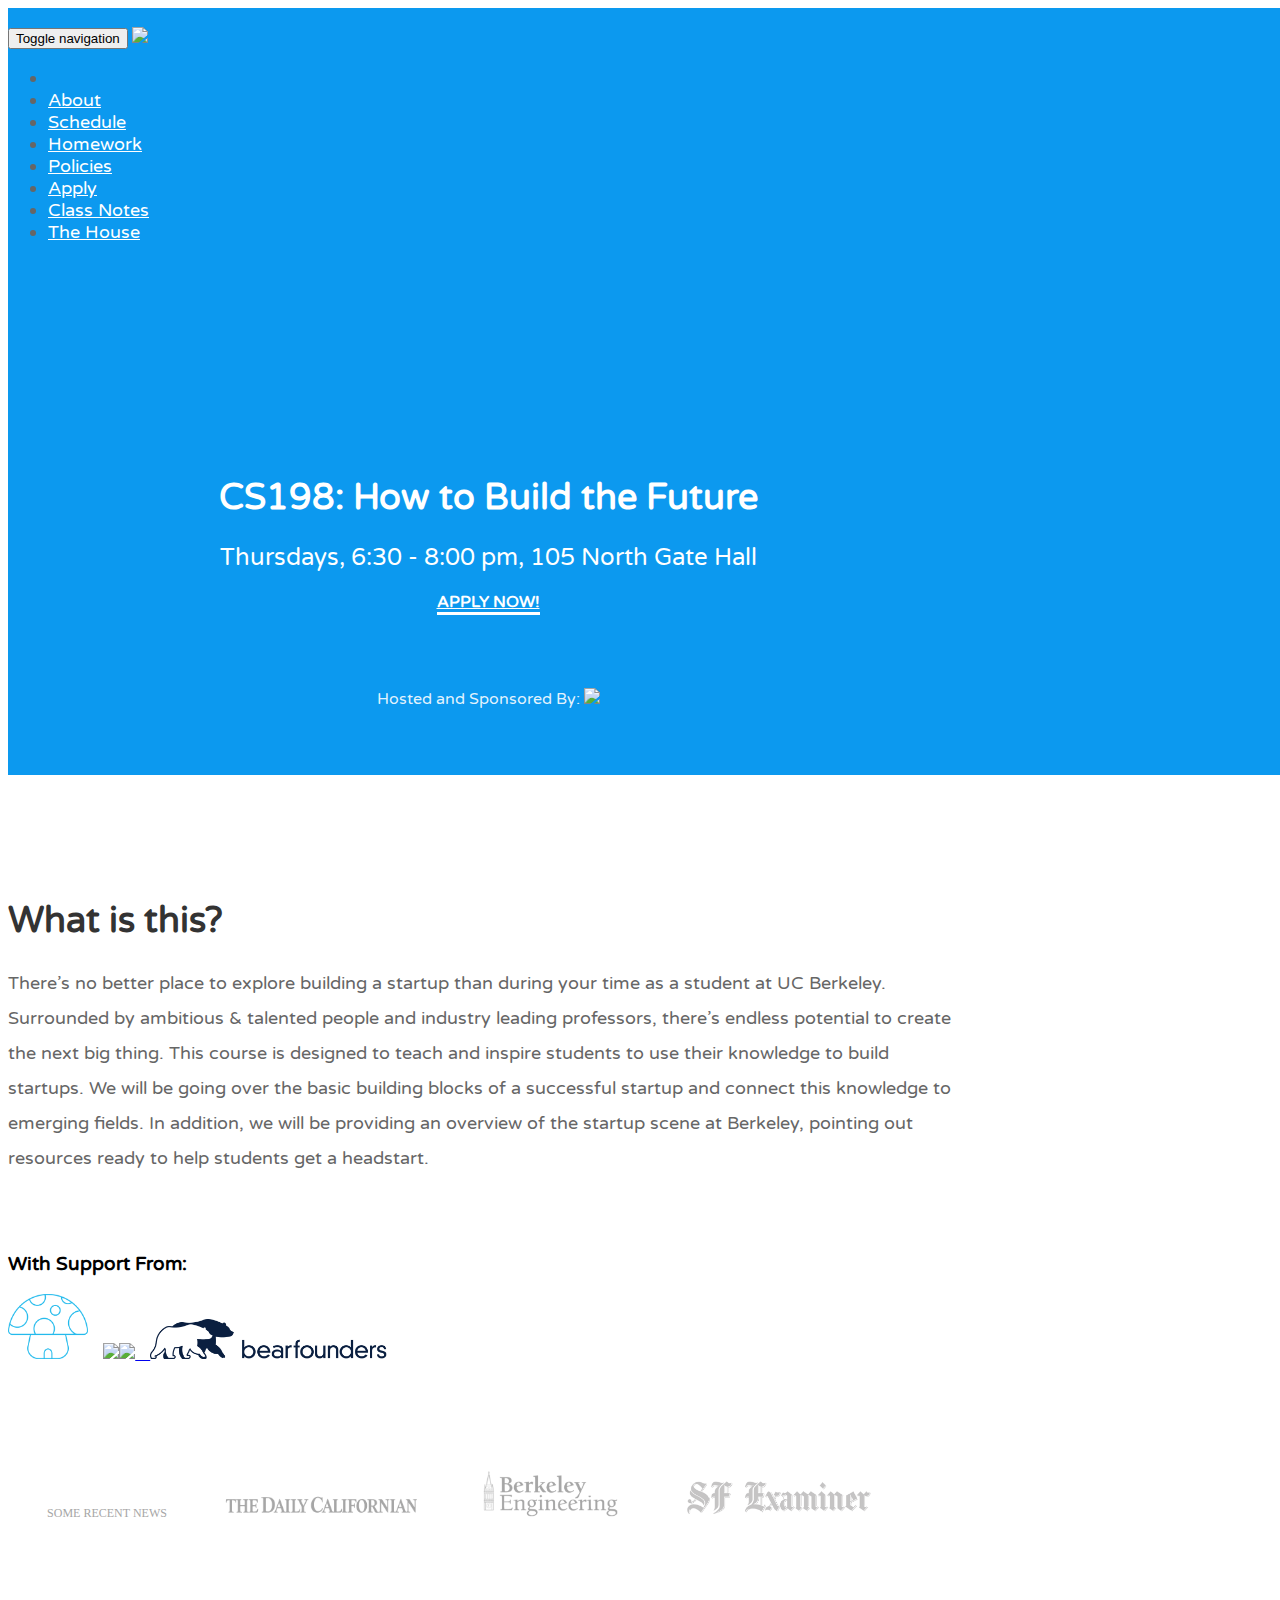
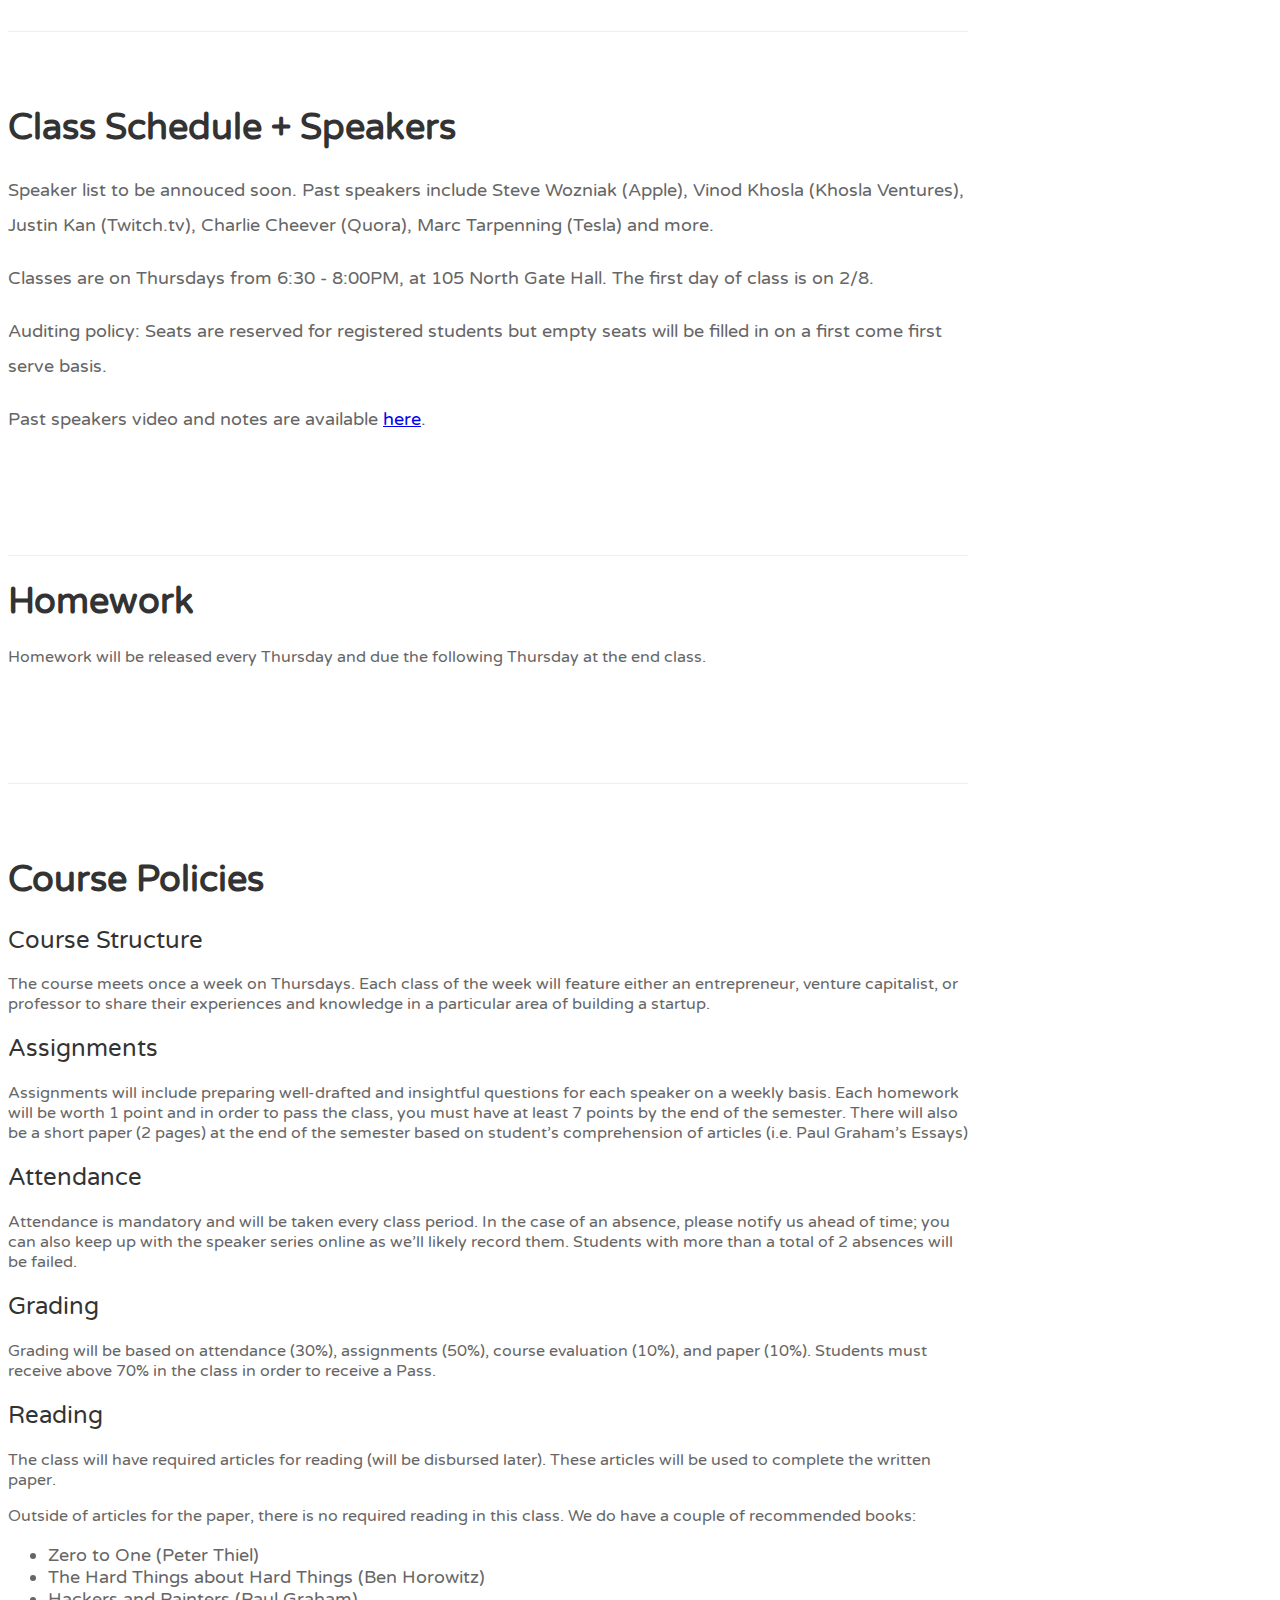
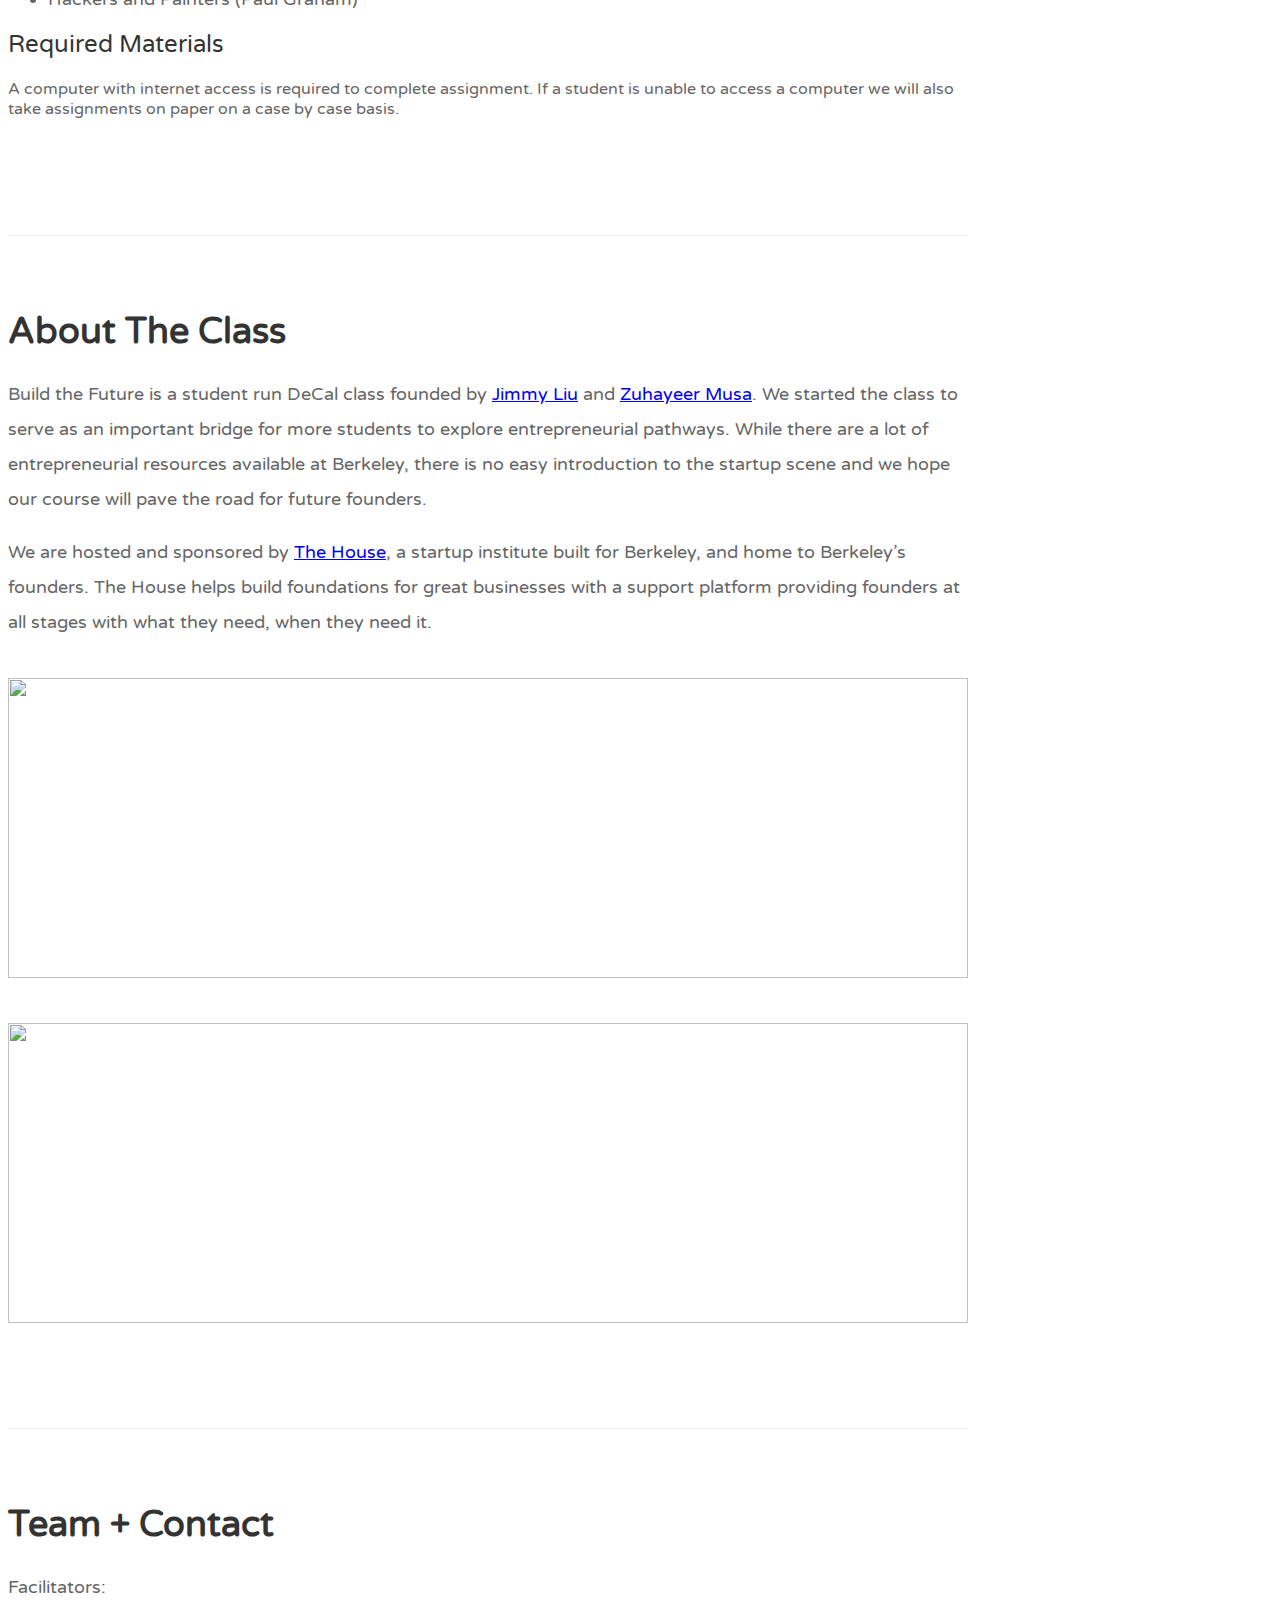
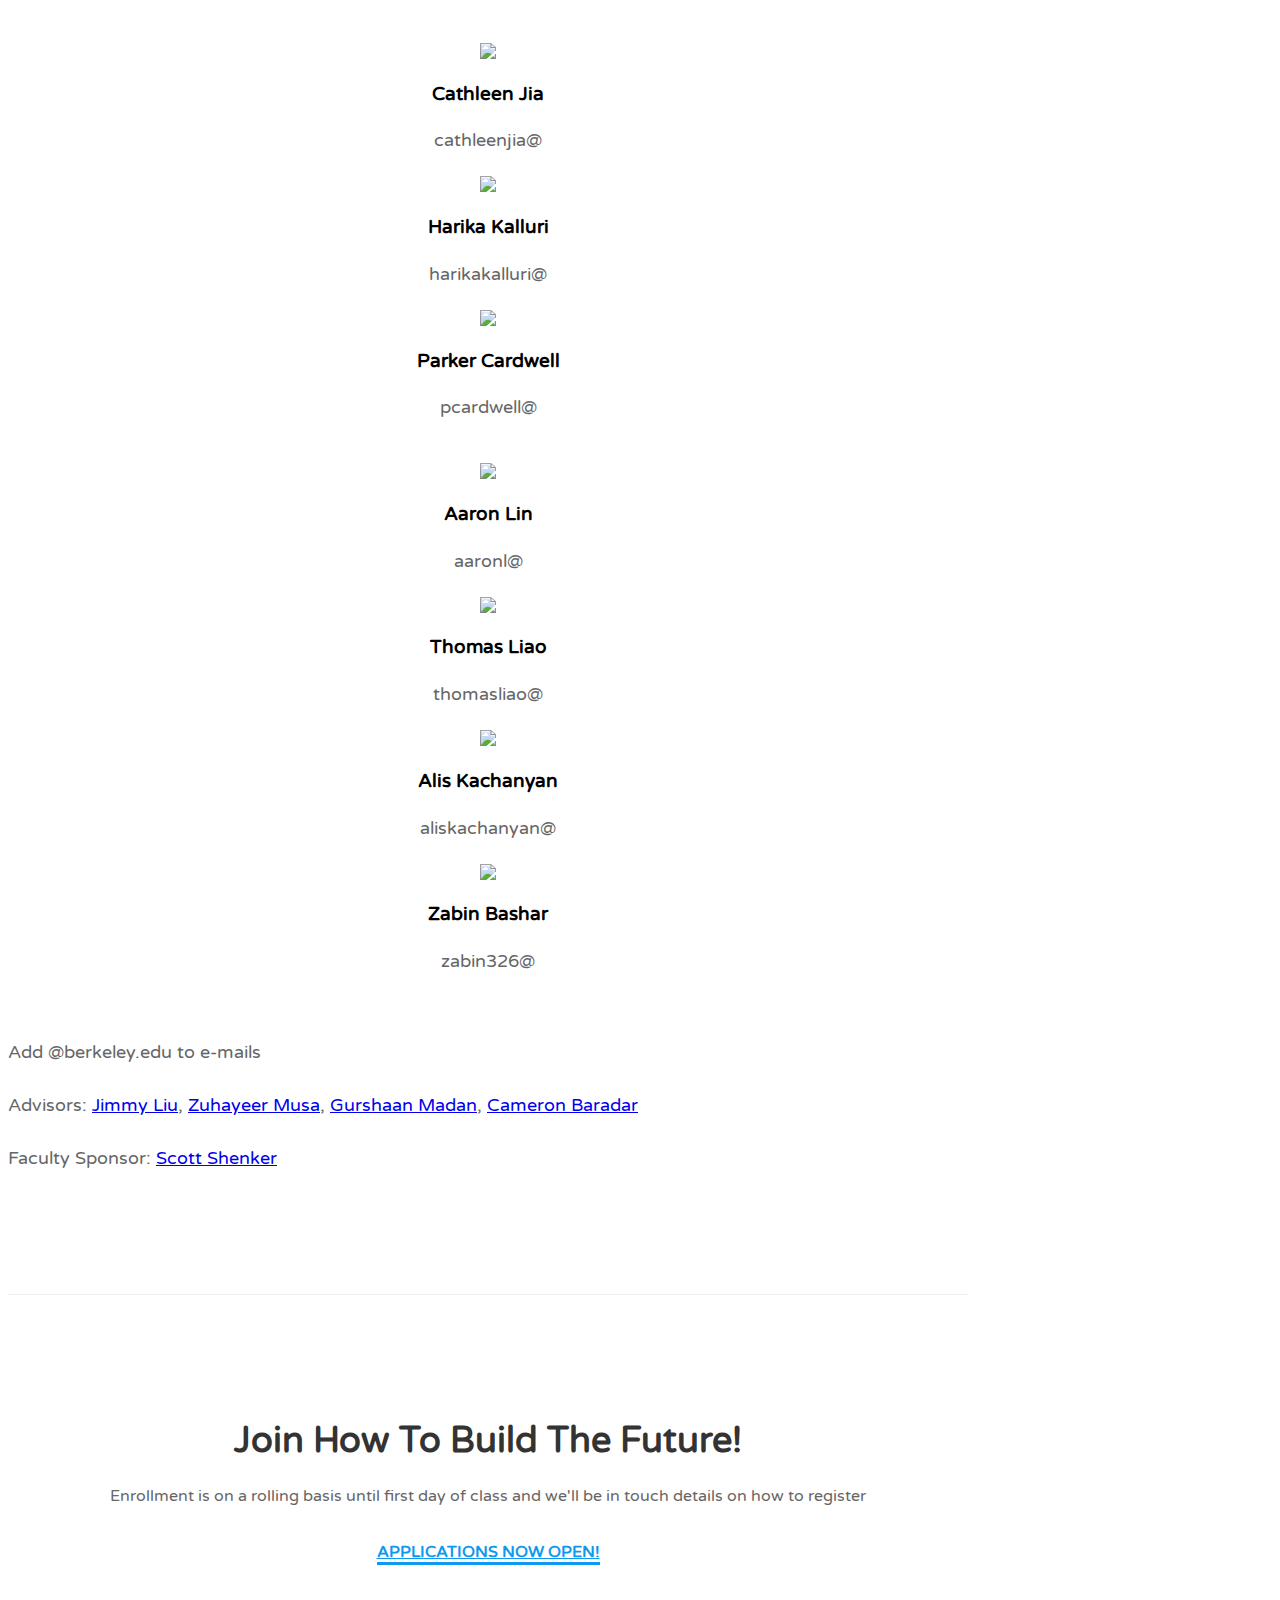
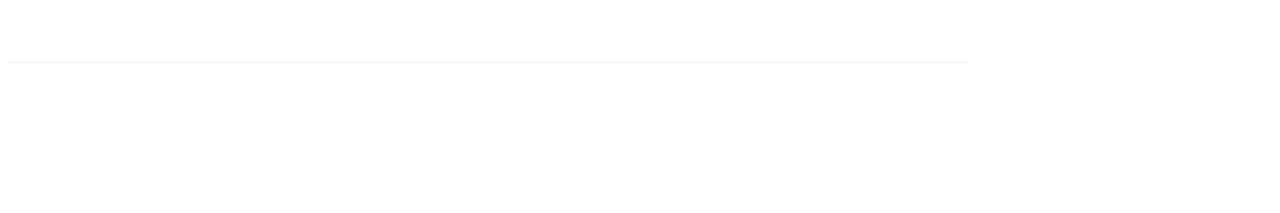
==== index.html @ ceca4348 "alis kach -> kachanyan" ====
<!DOCTYPE html>
<html lang="en">

<head>

    <meta charset="utf-8">
    <meta http-equiv="X-UA-Compatible" content="IE=edge">
    <meta name="viewport" content="width=device-width, initial-scale=1">
    <meta name="description" content="">
    <meta name="author" content="">

    <meta property="og:site_name" content="Build The Future"/>
    <meta property="og:title" content="Build The Future - A Berkeley series with an all star cast of entrepreneurs, innovators, and change-makers."/>
    <meta property="og:description" content="A DeCal for Berkeley students to hear from seasoned founders, VCs, and influencers with 2 units of academic credit."/>
    <meta property="og:image" content="https://i.imgur.com/HVQOfK0.png"> <!-- OLD: http://i.imgur.com/IjBXK2Z.png -->
    <meta property="og:type" content="website"/>
    <!-- <link href="https://fonts.googleapis.com/css?family=Source+Sans+Pro" rel="stylesheet"> -->
    <link href="https://fonts.googleapis.com/css?family=Varela+Round" rel="stylesheet">

    <meta property="og:url" content="http://thefuture.build">

    <title>Build The Future Decal</title>

    <!-- Bootstrap Core CSS -->
    <link href="css/bootstrap.min.css" rel="stylesheet">

    <!-- Custom CSS -->
    <link href="css/style.css?V=0.2" rel="stylesheet">

    <!-- HTML5 Shim and Respond.js IE8 support of HTML5 elements and media queries -->
    <!-- WARNING: Respond.js doesn't work if you view the page via file:// -->
    <!--[if lt IE 9]>
        <script src="https://oss.maxcdn.com/libs/html5shiv/3.7.0/html5shiv.js"></script>
        <script src="https://oss.maxcdn.com/libs/respond.js/1.4.2/respond.min.js"></script>
    <![endif]-->

    <!-- Typekit memes -->

    <link rel="icon"
      type="image/png"
      href="img/favicon.png">
    <script src="https://use.typekit.net/lig8cpv.js"></script>
    <script>try{Typekit.load({ async: true });}catch(e){}</script>
    <script>
  (function(i,s,o,g,r,a,m){i['GoogleAnalyticsObject']=r;i[r]=i[r]||function(){
  (i[r].q=i[r].q||[]).push(arguments)},i[r].l=1*new Date();a=s.createElement(o),
  m=s.getElementsByTagName(o)[0];a.async=1;a.src=g;m.parentNode.insertBefore(a,m)
  })(window,document,'script','https://www.google-analytics.com/analytics.js','ga');

  ga('create', 'UA-66726055-5', 'auto');
  ga('send', 'pageview');

</script>

</head>

<!-- The #page-top ID is part of the scrolling feature - the data-spy and data-target are part of the built-in Bootstrap scrollspy function -->

<body id="page-top" data-spy="scroll" data-target=".navbar-fixed-top">

    <!-- Navigation -->
    <nav class="navbar navbar-default navbar-fixed-top" role="navigation">
        <div class="container">
            <div class="navbar-header page-scroll">
                <button type="button" class="navbar-toggle" data-toggle="collapse" data-target=".navbar-ex1-collapse">
                    <span class="sr-only">Toggle navigation</span>
                    <span class="icon-bar"></span>
                    <span class="icon-bar"></span>
                    <span class="icon-bar"></span>
                </button>
                <a class="navbar-brand page-scroll" href="#page-top"><img style="margin-top:-3px;" src="./img/btflogo.png" width="150" /></a>
            </div>

            <!-- Collect the nav links, forms, and other content for toggling -->
            <div class="collapse navbar-collapse navbar-ex1-collapse">
                <ul class="nav navbar-nav">
                    <!-- Hidden li included to remove active class from about link when scrolled up past about section -->
                    <li class="hidden">
                        <a class="page-scroll" href="#page-top"></a>
                    </li>
                    <li>
                        <a class="page-scroll" href="#about">About</a>
                    </li>
                    <li>
                        <a class="page-scroll" href="#schedule">Schedule</a>
                    </li>
                    <li>
                        <a class="page-scroll" href="#homework">Homework</a>
                    </li>
                    <li>
                        <a class="page-scroll" href="#policies">Policies</a>
                    </li>
                    <li>
                        <a class="page-scroll" href="#apply">Apply</a>
                    </li>
                    <li>
                        <a href="http://notes.thefuture.build">Class Notes</a>
                    </li>
                    <li>
                        <a href="http://thehouse.build">The House</a>
                    </li>
                </ul>
            </div>
            <!-- /.navbar-collapse -->
        </div>
        <!-- /.container -->
    </nav>

    <!-- Intro Section -->
    <section id="intro" class="intro-section">
        <div class="container bottom-border">
            <div class="row">
                <div class="col-lg-12">
                  <!-- <img class="header-logo" src="img/logo.png" width="180"/> -->
                    <h1>CS198: How to Build the Future</h1>
                    <h2>Thursdays, 6:30 - 8:00 pm, 105 North Gate Hall</h2>
                    <!-- <p>Using Startups and Technology to Solve Big Problems</p> -->
                    <a class="btn btn-default page-scroll" href="https://goo.gl/forms/mN8aHqo9OkJR7VNo1">Apply Now!</a>
                </div>
            </div>
            <br />
            <br><br>
            <p>Hosted and Sponsored By:
            <a href="http://thehouse.build"><img src="img/house.png" height="90px" /></a></p>
        </div>
    </section>

    <!-- About Section -->
    <section id="about" class="about-section">
        <div class="container  bottom-border">
            <div class="row">
                <div class="col-lg-12">
                    <h1>What is this?</h1>
                    <p>There’s no better place to explore building a startup than during your time as a student at UC Berkeley. Surrounded by ambitious & talented people and industry leading professors, there’s endless potential to create the next big thing. This course is designed to teach and inspire students to use their knowledge to build startups. We will be going over the basic building blocks of a successful startup and connect this knowledge to emerging fields. In addition, we will be providing an overview of the startup scene at Berkeley, pointing out resources ready to help students get a headstart.</p>
                    <br><br>
                    <h3>With Support From:</h3>
                    <p class="text-center"><a href="http://thehouse.build"><img src="img/house_blue.png" height="65px" /></a>&nbsp;&nbsp;&nbsp;<a href="http://foundry.citris-uc.org"><img src="img/logos/foundry.png" height="80px"></a><a href="http://freeventures.org"><img src="img/logos/freev.png" height="100px">&nbsp;&nbsp;&nbsp;<a href="http://bearfounders.com"><img src="./img/logos/bearfounders.png" height="40px"></a></a></p>
                    <center class="hidden-xs hidden-sm hidden-md" style="margin-top:100px;">
                      <p style="display:inline;font-size:12px"><span style="color:#a6a6a6;font-family: Geneva;text-transform: uppercase;margin-right:50px;">Some recent news</span></p>
                      <a href="http://www.dailycal.org/2017/04/22/entrepreneurs-startups-berkeley"><img src="img/dailycal.png" width="200" style="margin-right:50px;"></a>
                      <a href="http://engineering.berkeley.edu/2017/03/origin-stories-house"><img src="img/berkeleyengineering.png" width="150" style="margin-right:50px"></a>
                      <a href="http://www.sfexaminer.com/best-silicon-valley-class-money-cant-buy/"><img src="img/sfexaminer.png" width="200" style="opacity:0.4;margin-right:50px;"></a>
                    </center>
                </div>
            </div>
        </div>
    </section>

    <!-- Services Section -->
    <section id="schedule" class="schedule-section">
        <div class="container  bottom-border">
            <div class="row">
                <div class="col-lg-12">
                    <h1>Class Schedule + Speakers</h1>
                    <p>Speaker list to be annouced soon. Past speakers include Steve Wozniak (Apple), Vinod Khosla (Khosla Ventures), Justin Kan (Twitch.tv), Charlie Cheever (Quora), Marc Tarpenning (Tesla) and more.  
                    <p>Classes are on Thursdays from 6:30 - 8:00PM, at 105 North Gate Hall. The first day of class is on 2/8.</p>
                     <p>Auditing policy: Seats are reserved for registered students but empty seats will be filled in on a first come first serve basis.</p>
                </div>
            </div>
            <!-- <table class="table table-hover">
              <thead>
                <tr>
                  <th>Week Of</th>
                  <th>Content</th>
                  <th>Speaker</th>
                </tr>
              </thead>
              <tbody>
                <tr>
                  <td>9/11/2017</td>
                  <td><b>Opening + What is a Startup</b></td>
                  <td><b>Jeremy Fiance</b>
                    <br />Partner at the House Fund, Co-Founder of Free Ventures
                    <br /><img src="img/logos/house.png" height="60px">
                    <img src="img/logos/freeventures.png" height="60px"></td>
                </tr>
                <tr>
                  <td>9/18/17</td>
                  <td><b>Team + Before You Startup</b>
                  <td><b>Hriday Kemburu</b>
                    <br>Cofounder + CEO of Wildfire
                  <br>Sonia Sharma</b>
                    <br />Cofounder of Orb
                  <br>Rick Ling</b>
                    <br />Cofounder of Blitz Sports
                  <br/>Vincent Sun</b>
                    <br />Founder of SEEDJAM + Investor at The House Fund</td>
                </tr>
                <tr>
                  <td>9/25/17</td>
                  <td><b>Identifying Opportunities</b></td>
                  <td><b>Class Cancelled</b></td>
                </tr>
                <tr>
                  <td>10/02/17</td>
                  <td><b>The User</b></td>
                  <td><b>Kevin Hartz</b>
                    <br />Partner at Founders Fund, Cofounder of Eventbrite
                    <br /><img src="img/logos/eventbrite.png" height="60px"></td>
                </tr>
                <tr>
                  <td>10/09/17</td>
                  <td><b>Product</b></td>
                  <td><b>Mar Hershenson</b>
                    <br />Founder + Managing Partner at Pear Ventures
                    <br /><img src="img/logos/pear.png" height="60px"></td>
                </tr>
                <tr>
                  <td>10/16/17</td>
                  <td><b>Focus, Execution, and Decision Making</b></td>
                  <td><b>Charlie Cheever</b>
                    <br />Cofounder of Expo, Cofounder of Quora
                  <br/><img src="img/logos/expo.png" height="40px">
                  <img src="img/logos/quora.png" height="40px"></td>
                </tr>
                <tr>
                  <td>10/23/17</td>
                  <td><b>Growth</b></td>
                  <td><b>Prakash Janakiraman</b>
                    <br />CoFounder + Chief Architect at NextDoor
                    <br /><img src="img/logos/nextdoor.png" height="60px"></td>
                </tr>
                <tr>
                  <td>10/30/17</td>
                  <td><b>Sales and Marketing</b></td>
                  <td><b>Eric Feng</b>
                    <br />Cofounder of Packgd, Partner at Kleiner Perkins Caufield & Byers
                  <br/><img src="img/logos/kpcb.png" height="40px">
                  <img src="img/logos/packagd.png" height="40px"></td>
                </tr>
                <tr>
                  <td>11/06/17</td>
                  <td><b>Operating</b></td>
                    <td><b>To Be Announced</b></td>
                </tr>
                <tr>
                  <td>11/13/17</td>
                  <td><b>Fundraising</b></td>
                  <td><b>Kenneth Lin</b>
                    <br />Cofounder & CEO, Credit Karma
                    <br/><img src="img/logos/creditkarma.png" height="20px"></td>
                </tr>
                <tr>
                  <td>11/20/17</td>
                  <td><b>Future Tech Trends</b></td>
                  <td><b>Jini Kim</b>
                    <br />Founder & CEO, Nuna Health
                  <br/><img src="img/logos/nuna.png" height="40px"></td>

                </tr>
                <tr>
                  <td>11/27/17</td>
                  <td><b>Closing</b></td>
                  <td><b>Phil Libin</b>
                    <br />Cofounder & CEO of Evernote, Cofounder & CEO of All Turtles
                    <br/><img src="img/logos/evernote.png" height="40px">
                    <img src="img/logos/all-turtles.png" height="40px"></td>
                </tr>
              </tbody>
            </table> -->
            <p>Past speakers video and notes are available <a href="https://notes.thefuture.build">here</a>.</p>
        </div>
    </section>

    <section id="homework" class="homework-section">
        <div class="container bottom-border">
            <div class="row">
                <div class="col-lg-12">
                    <h1>Homework</h1>
                    <p>Homework will be released every Thursday and due the following Thursday at the end class.</p>
                    <!-- <ul>
                      <li><a href="javascript:void(0);">Homework 1 (Due 2/28 at 7:00PM)</a></li>
                      <li><a href="javascript:void(0);">Homework 2 (Due 3/7 at 7:00PM) </a></li>
                      <li><a href="javascript:void(0);">Homework 3 (Due 3/14 at 7:00PM) </a></li>
                      <li><a href="javascript:void(0);">Homework 4 (Due physically 3/21 at 7:00PM at class) </a></li>
                      <li><a href="javascript:void(0);">Homework 5 (Due physically 4/4 at 7:00PM at class) </a></li>
                    </ul> -->

                </div>
            </div>
        </div>
    </section>

    <!-- Contact Section -->
    <section id="policies" class="policies-section">
        <div class="container  bottom-border">
            <div class="row">
                <div class="col-lg-12">
                    <h1>Course Policies</h1>

                    <h2>Course Structure</h2>
                    <p>The course meets once a week on Thursdays. Each class of the week will feature either an entrepreneur, venture capitalist, or professor to share their experiences and knowledge in a particular area of building a startup.</p>

                    <h2>Assignments</h2>
                    <p>Assignments will include preparing well-drafted and insightful questions for each speaker on a weekly basis. Each homework will be worth 1 point and in order to pass the class, you must have at least 7 points by the end of the semester. There will also be a short paper (2 pages) at the end of the semester based on student’s comprehension of articles (i.e. Paul Graham’s Essays)</p>

                    <h2>Attendance</h2>
                    <p>Attendance is mandatory and will be taken every class period. In the case of an absence, please notify us ahead of time; you can also keep up with the speaker series online as we’ll likely record them. Students with more than a total of 2 absences will be failed.</p>

                    <h2>Grading</h2>
                    <p>Grading will be based on attendance (30%), assignments (50%), course evaluation (10%), and paper (10%). Students must receive above 70% in the class in order to receive a Pass. </p>

                    <h2>Reading</h2>
                    <p>The class will have required articles for reading (will be disbursed later). These articles will be used to complete the written paper. </p>
                    <p>Outside of articles for the paper, there is no required reading in this class. We do have a couple of recommended books:
                      <ul>
                        <li>Zero to One (Peter Thiel)</li>
                        <li>The Hard Things about Hard Things (Ben Horowitz)</li>
                        <li>Hackers and Painters (Paul Graham)</li>
                      </ul>
                    </p>

                    <h2>Required Materials</h2>
                    <p>A computer with internet access is required to complete assignment. If a student is unable to access a computer we will also take assignments on paper on a case by case basis.</p>

                </div>
            </div>
        </div>
    </section>

    <section id="contact-section" class="schedule-section">
        <div class="container  bottom-border">
            <div class="row">
                <div class="col-lg-12">
                    <h1>About The Class</h1>
                    <p>Build the Future is a student run DeCal class founded by <a href="http://jimmyliu.co">Jimmy Liu</a> and <a href="mailto:zm@berkeley.edu">Zuhayeer Musa</a>. We started the class to serve as an important bridge for more students to explore entrepreneurial pathways. While there are a lot of entrepreneurial resources available at Berkeley, there is no easy introduction to the startup scene and we hope our course will pave the road for future founders.</p>
                    <p>We are hosted and sponsored by <a href="http://thehouse.build">The House</a>, a startup institute built for Berkeley, and home to Berkeley’s founders. The House helps build foundations for great businesses with a support platform providing founders at all stages with what they need, when they need it.</p><br>
                    <div class="row">
                        <div class="col-lg-6">
                            <img src="img/caviar-talk.jpg" width="100%" height="300px">
                        </div>
                        <div class="visible-xs"><br><br></div>
                        <div class="col-lg-6">
                            <img src="img/sp17-talk.jpg" width="100%" height="300px">
                        </div>
                    </div>
                </div>
            </div>
        </div>
    </section>

    <section id="contact-section" class="schedule-section">
        <div class="container  bottom-border">
            <div class="row">
                <div class="col-lg-12">

                    <h1>Team + Contact</h1>
                    <p>Facilitators:</p>
                    <br>
                    <div class="row">
                        <div class="col-lg-4">
                            <center><img src="img/cathleen.jpg" height="150px">
                            <h3>Cathleen Jia</h3>
                            <p>cathleenjia@</p></center>
                        </div>
                        <div class="col-lg-4">
                            <center><img src="img/harika.jpg" height="150px">
                            <h3>Harika Kalluri</h3>
                            <p>harikakalluri@</p></center>
                        </div>
                        <div class="col-lg-4">
                            <center><img src="img/parker.png" height="150px">
                            <h3>Parker Cardwell</h3>
                            <p>pcardwell@</p></center>
                        </div>
                    </div>
                    <br>
                    <div class="row">
                        <div class="col-lg-4">
                            <center><img src="img/aaron.jpg" height="150px">
                            <h3>Aaron Lin</h3>
                            <p>aaronl@</p></center>
                        </div>
                        <div class="col-lg-4">
                            <center><img src="img/thomas.jpg" height="150px">
                            <h3>Thomas Liao</h3>
                            <p>thomasliao@</p></center>
                        </div>
                        <div class="col-lg-4">
                            <center><img src="img/alis.png" height="150px">
                            <h3>Alis Kachanyan</h3>
                            <p>aliskachanyan@</p></center>
                        </div>
                    </div>
                    <div class="row">
                        <div class="col-lg-4">
                            <center><img src="img/zabin.jpg" height="150px">
                            <h3>Zabin Bashar</h3>
                            <p>zabin326@</p></center>
                        </div>
                    </div>
                    <br>
                    <p>Add @berkeley.edu to e-mails</p>
                    <p>Advisors: <a href="http://jimmyliu.co">Jimmy Liu</a>, <a href="mailto:zm@berkeley.edu">Zuhayeer Musa</a>, <a href="mailto:gurshaan.madan@berkeley.edu">Gurshaan Madan</a>, <a href="mailto:cameron@thehouse.build">Cameron Baradar</a></p>
                    <p>Faculty Sponsor: <a href="https://www2.eecs.berkeley.edu/Faculty/Homepages/shenker.html">Scott Shenker</a></p>
                </div>
            </div>
        </div>
    </section>

    <!-- Intro Section -->
    <section id="apply" class="apply-section">
        <div class="container bottom-border">
            <div class="row">
                <div class="col-lg-12">
                    <h1>Join How To Build The Future!</h1>
                    <p>Enrollment is on a rolling basis until first day of class and we'll be in touch details on how to register</p><br>
                    <!-- <a class="btn btn-default page-scroll" href='javascript:void(0);'>Applications closed</a> -->
                    <a class="btn btn-default page-scroll" href='https://goo.gl/forms/mN8aHqo9OkJR7VNo1' target="blank">Applications NOW OPEN!</a>
                </div>
            </div>
        </div>
    </section>

    <!-- jQuery -->
    <script src="js/jquery.js"></script>

    <!-- Bootstrap Core JavaScript -->
    <script src="js/bootstrap.min.js"></script>

    <!-- Scrolling Nav JavaScript -->
    <script src="js/jquery.easing.min.js"></script>
    <script src="js/scrolling-nav.js"></script>

</body>

</html>
---- css/style.css ----
/*!
 * Start Bootstrap - Scrolling Nav (http://startbootstrap.com/)
 * Copyright 2013-2016 Start Bootstrap
 * Licensed under MIT (https://github.com/BlackrockDigital/startbootstrap/blob/gh-pages/LICENSE)
 */

body {
    width: 100%;
    height: 100%;
}

html {
    width: 100%;
    height: 100%;
}

@media(min-width:767px) {
    .navbar {
        padding: 20px 0;
        -webkit-transition: background .5s ease-in-out,padding .5s ease-in-out;
        -moz-transition: background .5s ease-in-out,padding .5s ease-in-out;
        transition: background .5s ease-in-out,padding .5s ease-in-out;
    }

    .top-nav-collapse {
        padding: 0;
    }
}

/* Demo Sections - You can use these as guides or delete them - the scroller will work with any sort of height, fixed, undefined, or percentage based.
The padding is very important to make sure the scrollspy picks up the right area when scrolled to. Adjust the margin and padding of sections and children
of those sections to manage the look and feel of the site. */

.container {
  max-width: 960px;
}

.intro-section {
    padding-top: 140px;
    text-align: center;
    background: #fff;
}

.about-section {
    padding-top: 100px;
    background: #fff;
}

.about-section p {
    line-height:35px;
    font-size:18px;
}


.schedule-section {
    padding-top: 50px;
    background: #fff;
}

.schedule-section p {
    line-height:35px;
    font-size:18px;
}

.policies-section {
    padding-top: 50px;
    background: #fff;
}

.contact-section {
    padding-top: 50px;
    background: #fff;
}

.apply-section {
    padding-top: 100px;
    background: #fff;
    padding-bottom: 150px;
    text-align: center;
}

.bottom-border {
  padding-bottom: 100px;
  border-bottom: 1px solid #eee;
}

@font-face {
    font-family: 'Brandon Grotesque';
    src: url('../fonts/Brandon_med.otf') format('opentype');
}

body {
    font-family: 'Brandon Grotesque', 'Varela Round';
}

h1 {
    font-size: 36px;
    /*text-transform: uppercase;*/
    font-weight: 800;
    color: #333;
}

.header-logo {
  /*width: 45%;*/
}

h2 {
    font-size: 24px;
    font-weight: 500;
    color: #333;
}

p {
    font-size: 16px;
    color: #666;
}

ul {
    font-size: 18px;
    color: #666;
}

a.btn.btn-default.page-scroll {
    color: #0C99EF;
    font-weight: bold;
    text-transform: uppercase;
    border-style: solid;
    padding-left: 0;
    padding-right: 0;
    border-bottom-width: 4pxpxpxpxpxpx;
    border-color: #0C99EF;
    border-top-width: 0;
    border-left-width: 0;
    border-right-width: 0;
    font-size: 16px;
    border-radius: 0;
}

a.btn.btn-default.page-scroll:hover {
    color: #0A80C8;
    border-color: #0A80C8;
    background-color: #ffffff;
}

section.intro-section {
    background-color: #0C99EF;
    background-repeat: no-repeat;
    background-position: middle top;
    background-size: cover;
}

.intro-section .btn {
    background-color: #0C99EF;
    color: #ffffff;
}

.intro-section a.btn.btn-default.page-scroll {
    color: #ffffff;
    border-color: #ffffff;
}

.intro-section .bottom-border {
  border-bottom: none;
  padding-bottom: 50px;
}

.intro-section a.btn.btn-default.page-scroll:hover {
    background-color: #0C99EF;
    color: #eee;
    border-color: #eee;
}

.intro-section p {
    color: rgba(255, 255, 255, 0.9);
}

.intro-section h1 {
    color: rgba(255, 255, 255, 1);
    margin-top:55px;
}

.intro-section h2 {
    color: rgba(255, 255, 255, 1);
}

nav.navbar.navbar-default.navbar-fixed-top {
    border-style: none;
    background-color: #0C99EF;
    color: #ffffff;
}

nav.navbar.navbar-default.navbar-fixed-top a {
    color: #ffffff;
}

nav.navbar.navbar-default.navbar-fixed-top.top-nav-collapse {
    background-color: #ffffff;
}

nav.navbar.navbar-default.navbar-fixed-top.top-nav-collapse a {
    color: #333333;
}
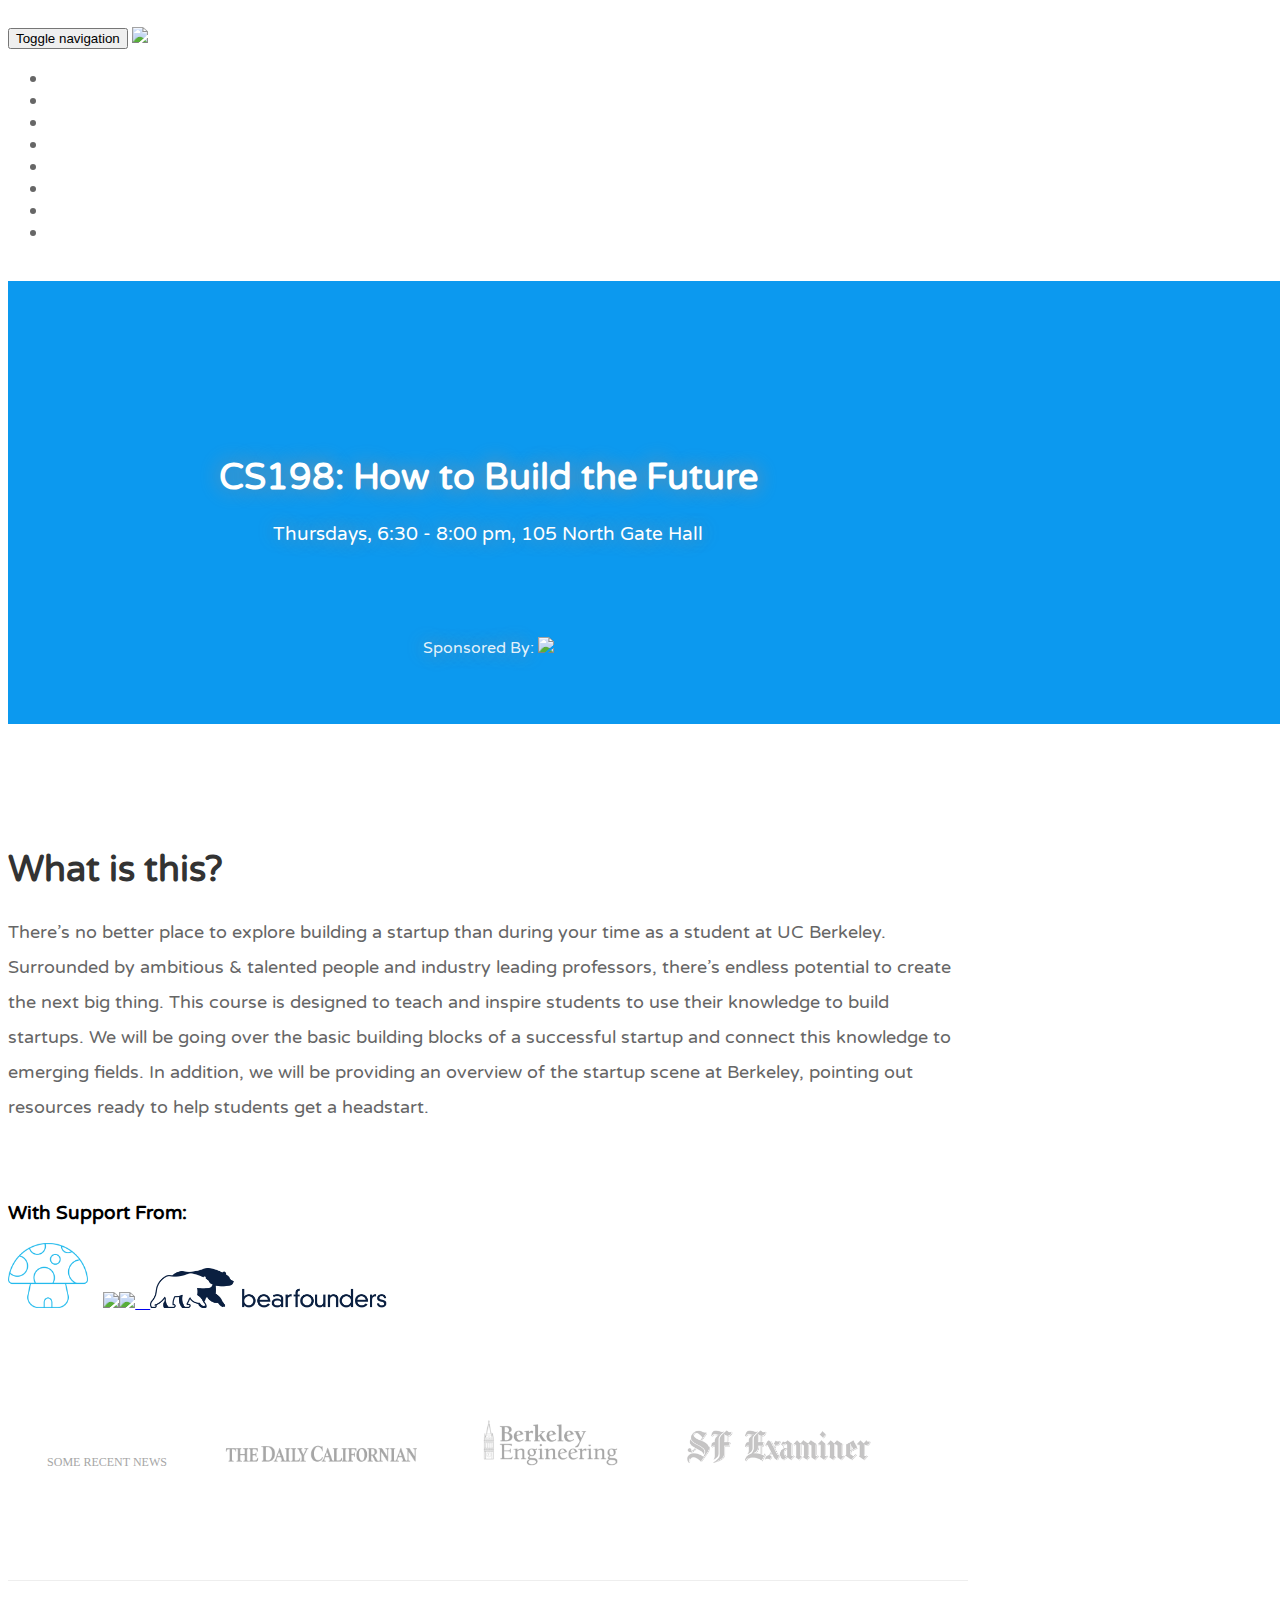
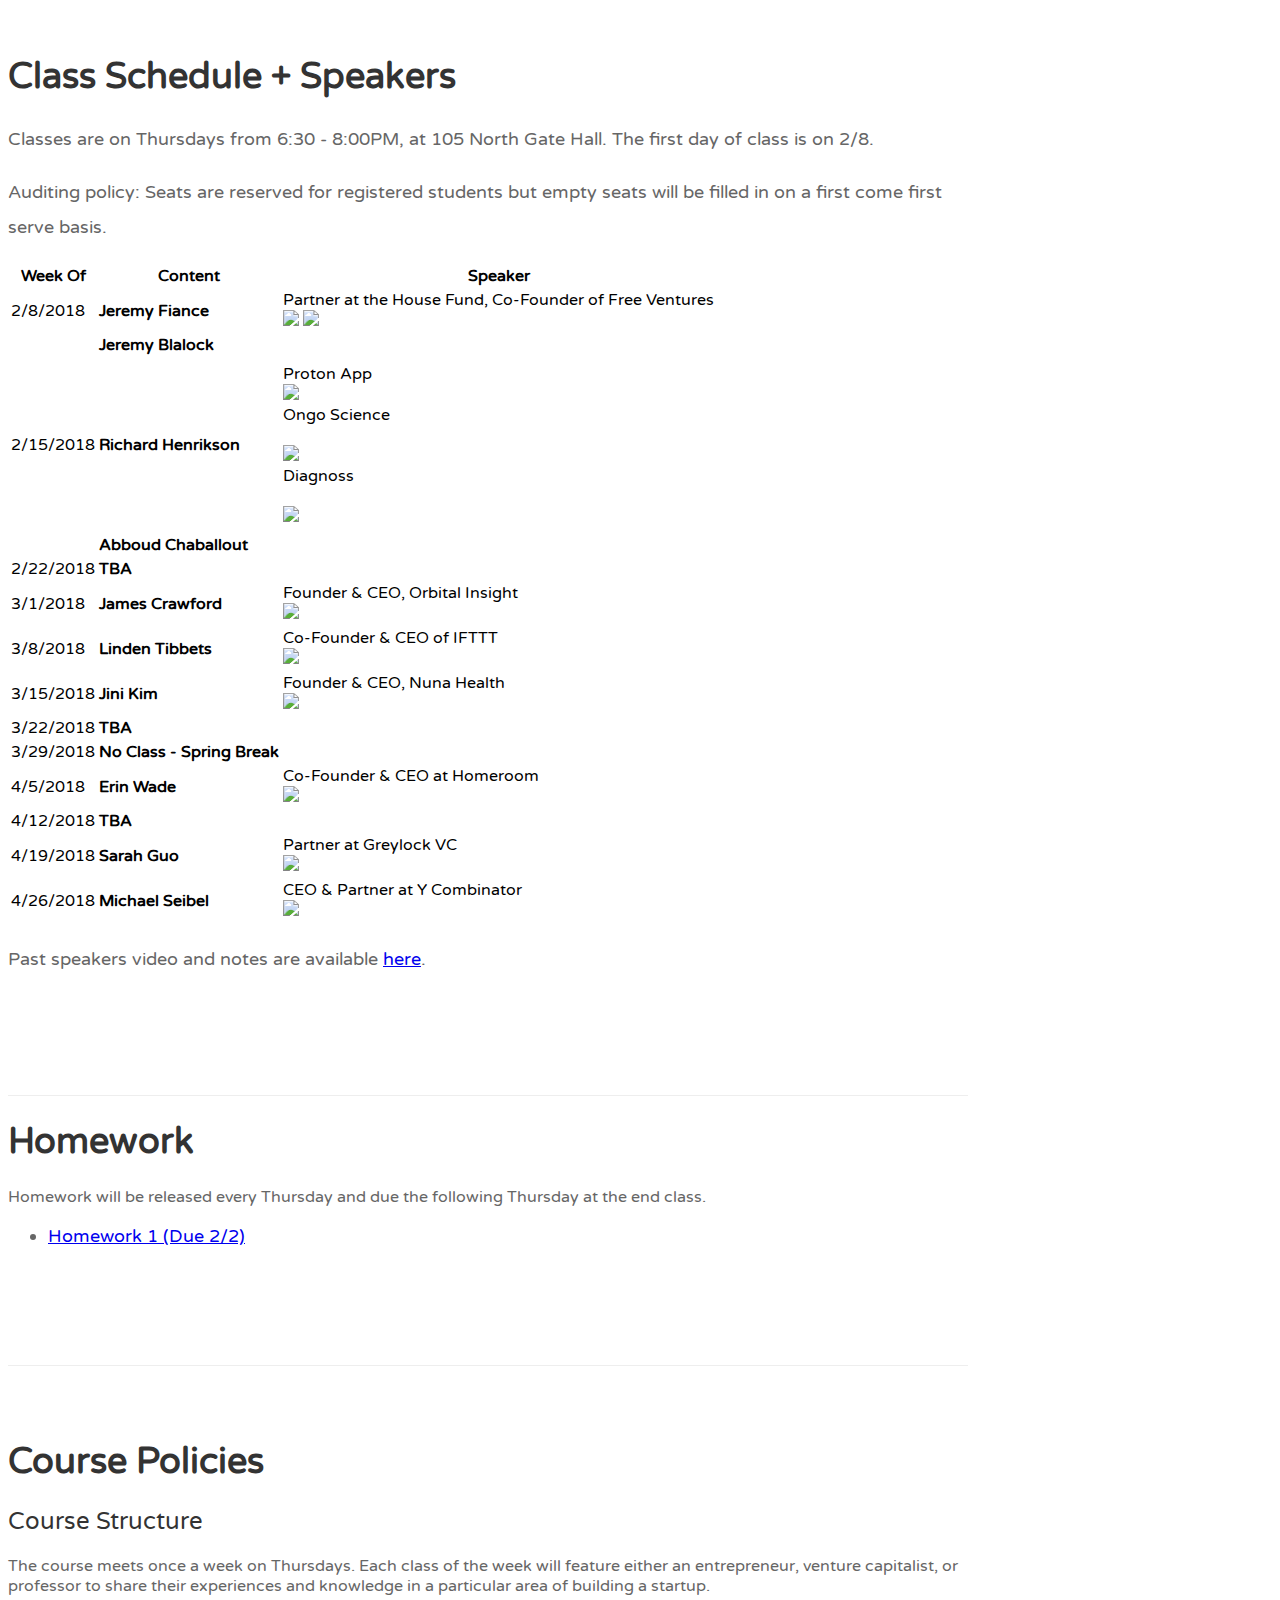
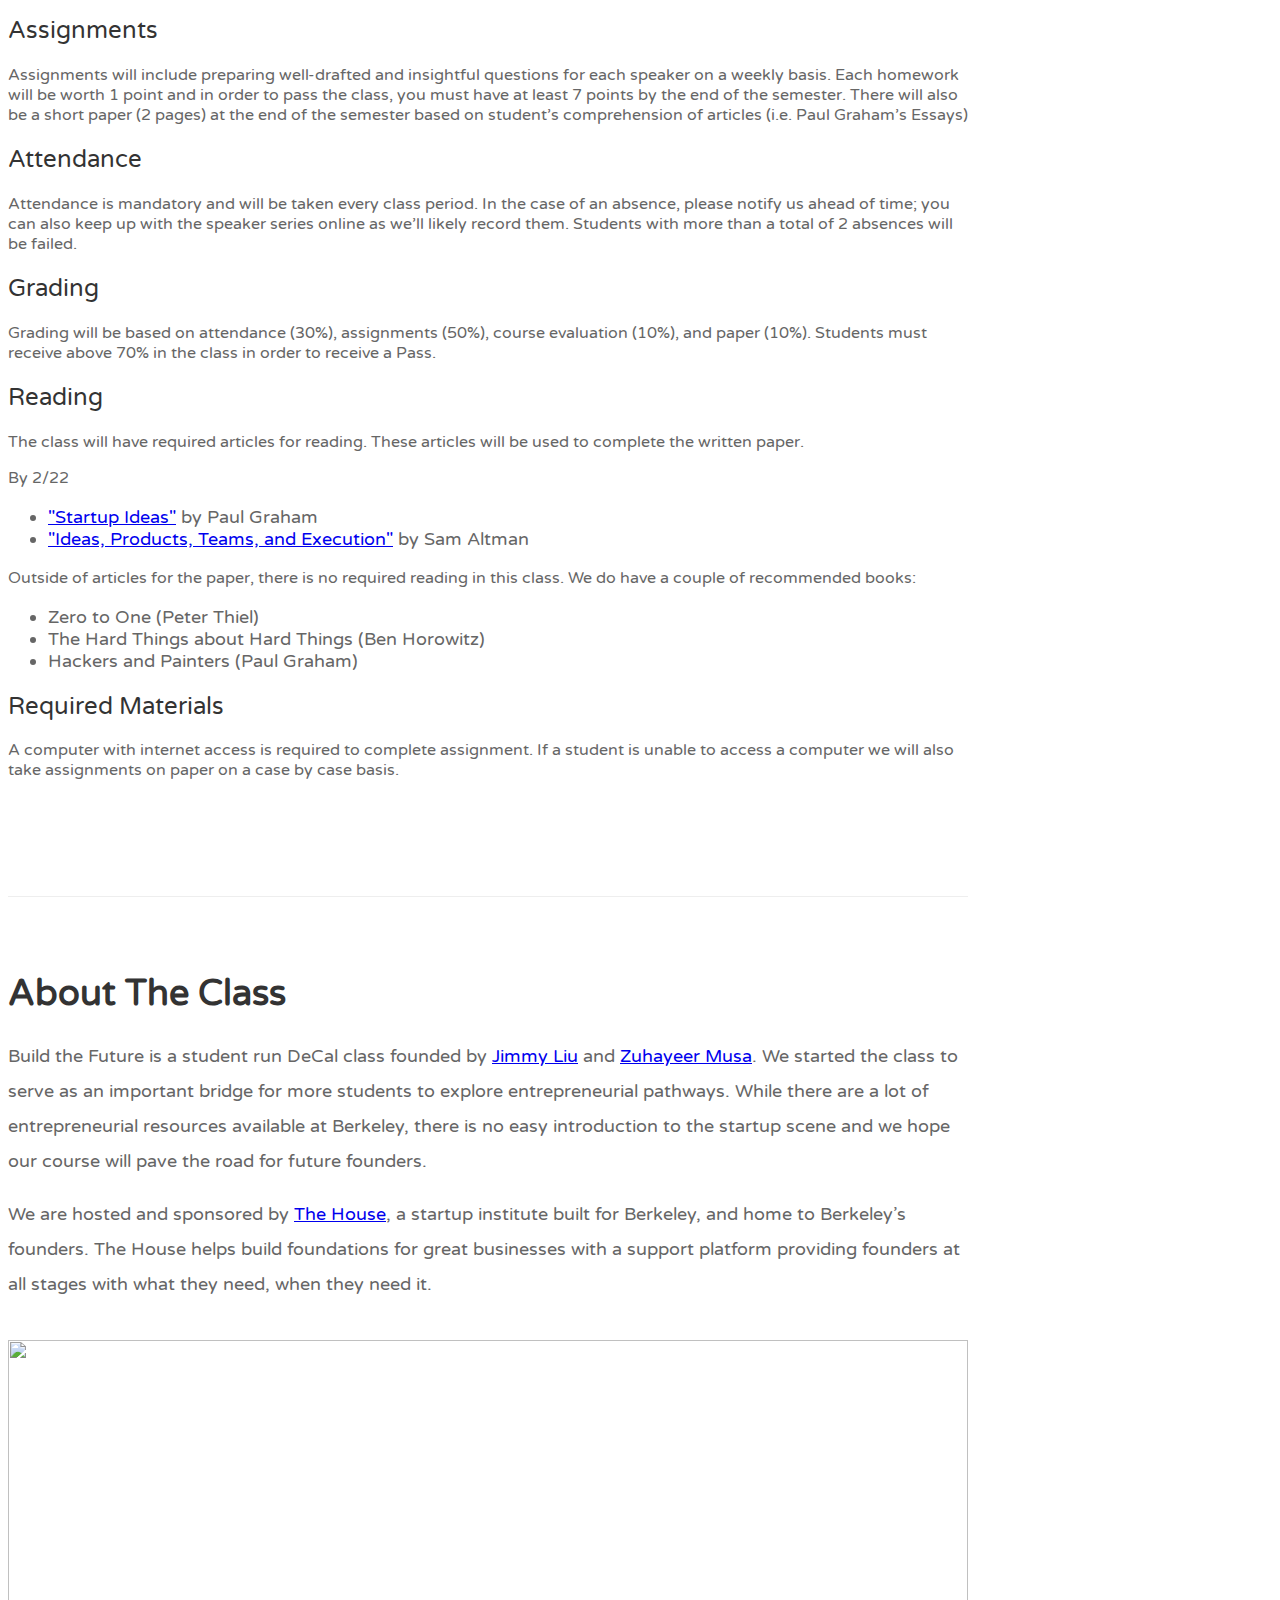
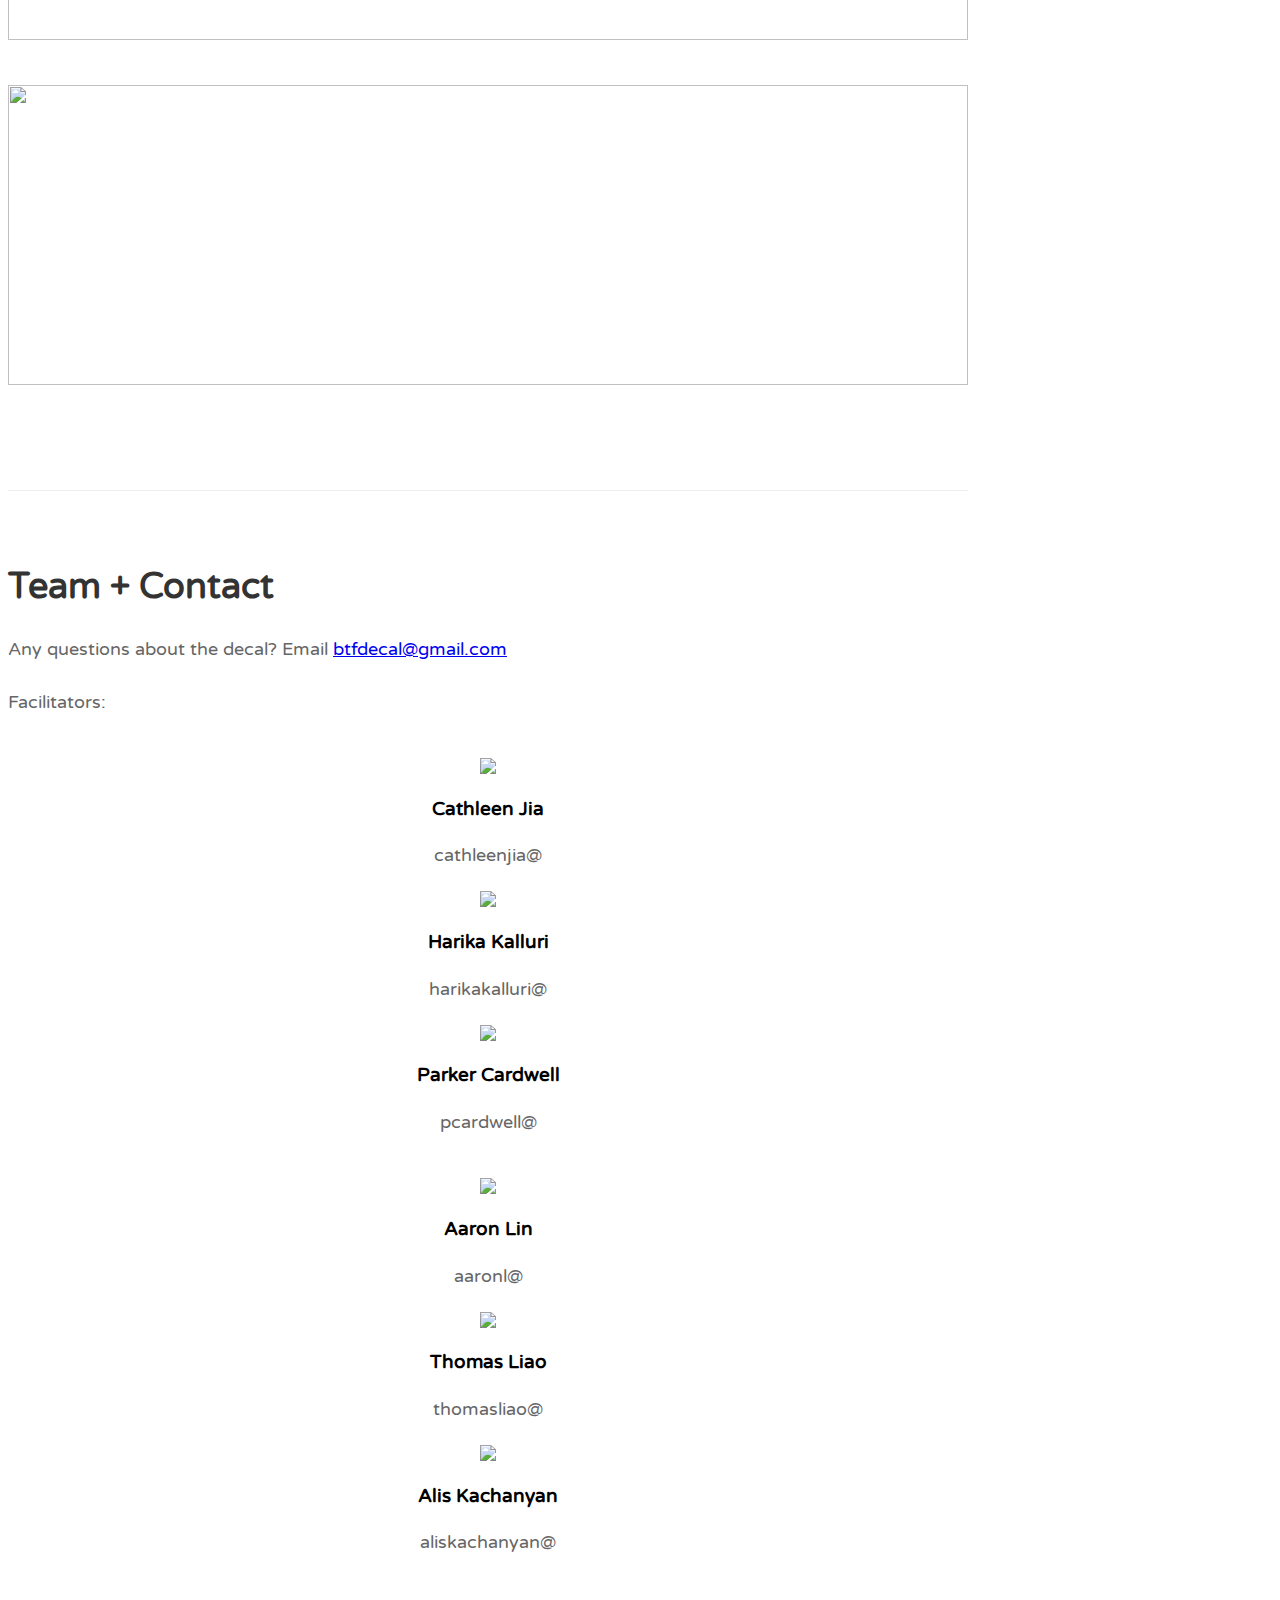
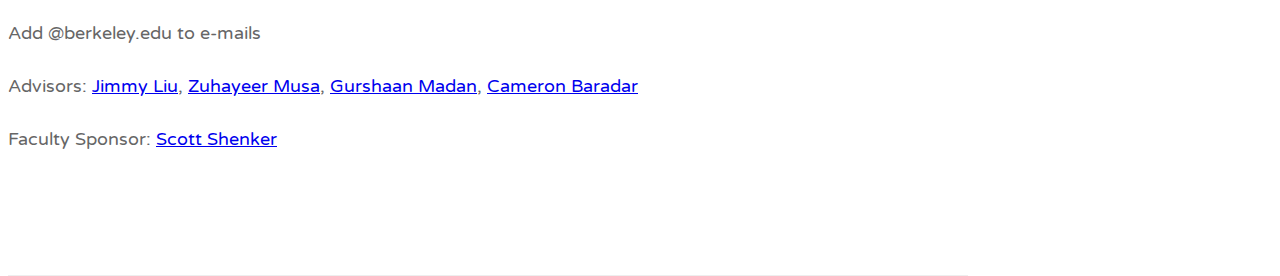
==== commit e8fd6b15: "Commented out all the application links; changed hosted and sponsored by the house to sponsored by t" ====
--- a/index.html
+++ b/index.html
@@ -115,12 +115,14 @@
                     <h1>CS198: How to Build the Future</h1>
                     <h2>Thursdays, 6:30 - 8:00 pm, 105 North Gate Hall</h2>
                     <!-- <p>Using Startups and Technology to Solve Big Problems</p> -->
-                    <a class="btn btn-default page-scroll" href="https://goo.gl/forms/mN8aHqo9OkJR7VNo1">Apply Now!</a>
+                    <!-- <a class="btn btn-default page-scroll"
+                        href="https://goo.gl/forms/mN8aHqo9OkJR7VNo1">Apply
+                        Now!</a>-->
                 </div>
             </div>
             <br />
             <br><br>
-            <p>Hosted and Sponsored By:
+            <p>Sponsored By:
             <a href="http://thehouse.build"><img src="img/house.png" height="90px" /></a></p>
         </div>
     </section>
@@ -152,12 +154,11 @@
             <div class="row">
                 <div class="col-lg-12">
                     <h1>Class Schedule + Speakers</h1>
-                    <p>Speaker list to be annouced soon. Past speakers include Steve Wozniak (Apple), Vinod Khosla (Khosla Ventures), Justin Kan (Twitch.tv), Charlie Cheever (Quora), Marc Tarpenning (Tesla) and more.  
-                    <p>Classes are on Thursdays from 6:30 - 8:00PM, at 105 North Gate Hall. The first day of class is on 2/8.</p>
+                                        <p>Classes are on Thursdays from 6:30 - 8:00PM, at 105 North Gate Hall. The first day of class is on 2/8.</p>
                      <p>Auditing policy: Seats are reserved for registered students but empty seats will be filled in on a first come first serve basis.</p>
                 </div>
             </div>
-            <!-- <table class="table table-hover">
+            <table class="table table-hover">
               <thead>
                 <tr>
                   <th>Week Of</th>
@@ -167,97 +168,84 @@
               </thead>
               <tbody>
                 <tr>
-                  <td>9/11/2017</td>
-                  <td><b>Opening + What is a Startup</b></td>
-                  <td><b>Jeremy Fiance</b>
-                    <br />Partner at the House Fund, Co-Founder of Free Ventures
+                  <td>2/8/2018</td>
+                  <td><b>Jeremy Fiance</b></td>
+                  <td>Partner at the House Fund, Co-Founder of Free Ventures
                     <br /><img src="img/logos/house.png" height="60px">
                     <img src="img/logos/freeventures.png" height="60px"></td>
                 </tr>
                 <tr>
-                  <td>9/18/17</td>
-                  <td><b>Team + Before You Startup</b>
-                  <td><b>Hriday Kemburu</b>
-                    <br>Cofounder + CEO of Wildfire
-                  <br>Sonia Sharma</b>
-                    <br />Cofounder of Orb
-                  <br>Rick Ling</b>
-                    <br />Cofounder of Blitz Sports
-                  <br/>Vincent Sun</b>
-                    <br />Founder of SEEDJAM + Investor at The House Fund</td>
-                </tr>
-                <tr>
-                  <td>9/25/17</td>
-                  <td><b>Identifying Opportunities</b></td>
-                  <td><b>Class Cancelled</b></td>
-                </tr>
-                <tr>
-                  <td>10/02/17</td>
-                  <td><b>The User</b></td>
-                  <td><b>Kevin Hartz</b>
-                    <br />Partner at Founders Fund, Cofounder of Eventbrite
-                    <br /><img src="img/logos/eventbrite.png" height="60px"></td>
-                </tr>
-                <tr>
-                  <td>10/09/17</td>
-                  <td><b>Product</b></td>
-                  <td><b>Mar Hershenson</b>
-                    <br />Founder + Managing Partner at Pear Ventures
-                    <br /><img src="img/logos/pear.png" height="60px"></td>
-                </tr>
-                <tr>
-                  <td>10/16/17</td>
-                  <td><b>Focus, Execution, and Decision Making</b></td>
-                  <td><b>Charlie Cheever</b>
-                    <br />Cofounder of Expo, Cofounder of Quora
-                  <br/><img src="img/logos/expo.png" height="40px">
-                  <img src="img/logos/quora.png" height="40px"></td>
-                </tr>
-                <tr>
-                  <td>10/23/17</td>
-                  <td><b>Growth</b></td>
-                  <td><b>Prakash Janakiraman</b>
-                    <br />CoFounder + Chief Architect at NextDoor
-                    <br /><img src="img/logos/nextdoor.png" height="60px"></td>
-                </tr>
-                <tr>
-                  <td>10/30/17</td>
-                  <td><b>Sales and Marketing</b></td>
-                  <td><b>Eric Feng</b>
-                    <br />Cofounder of Packgd, Partner at Kleiner Perkins Caufield & Byers
-                  <br/><img src="img/logos/kpcb.png" height="40px">
-                  <img src="img/logos/packagd.png" height="40px"></td>
-                </tr>
-                <tr>
-                  <td>11/06/17</td>
-                  <td><b>Operating</b></td>
-                    <td><b>To Be Announced</b></td>
-                </tr>
-                <tr>
-                  <td>11/13/17</td>
-                  <td><b>Fundraising</b></td>
-                  <td><b>Kenneth Lin</b>
-                    <br />Cofounder & CEO, Credit Karma
-                    <br/><img src="img/logos/creditkarma.png" height="20px"></td>
-                </tr>
-                <tr>
-                  <td>11/20/17</td>
-                  <td><b>Future Tech Trends</b></td>
-                  <td><b>Jini Kim</b>
-                    <br />Founder & CEO, Nuna Health
+                  <td>2/15/2018</td>
+                  <td><b>Jeremy Blalock
+                  <br /><br /><br /><br /><br />Richard Henrikson
+                  <br /><br /><br /><br /><br />Abboud Chaballout</b>
+                  <td>Proton App
+                    <br /><img src="img/logos/proton.jpg" height="70px">
+                    <br />Ongo Science
+                      <br /><br /><img src="img/logos/ongo.png" height="50px">
+                    <br />Diagnoss
+                      <br /><br /><img src="img/logos/diagnoss.jpg" height="60px"></td>
+                </tr>
+                <tr>
+                  <td>2/22/2018</td>
+                  <td><b>TBA</b></td>
+                  <td></td>
+                </tr>
+                <tr>
+                  <td>3/1/2018</td>
+                  <td><b>James Crawford</b>
+                  <td>Founder &amp; CEO, Orbital Insight
+                    <br /><img src="img/logos/orbitalinsight.jpg" height="60px"></td>
+                </tr>
+                </tr>
+                <tr>
+                  <td>3/8/2018</td>
+                  <td><b>Linden Tibbets</b></td>
+                  <td>Co-Founder &amp; CEO of IFTTT
+                    <br /><img src="img/logos/ifttt.png" height="70px"></td>
+                </tr>
+                <tr>
+                  <td>3/15/2018</td>
+                  <td><b>Jini Kim</b></td>
+                  <td>Founder &amp; CEO, Nuna Health
                   <br/><img src="img/logos/nuna.png" height="40px"></td>
-
-                </tr>
-                <tr>
-                  <td>11/27/17</td>
-                  <td><b>Closing</b></td>
-                  <td><b>Phil Libin</b>
-                    <br />Cofounder & CEO of Evernote, Cofounder & CEO of All Turtles
-                    <br/><img src="img/logos/evernote.png" height="40px">
-                    <img src="img/logos/all-turtles.png" height="40px"></td>
+                </tr>
+                <tr>
+                  <td>3/22/2018</td>
+                  <td><b>TBA</b></td>
+                  <td></td>
+                </tr>
+                <tr>
+                  <td>3/29/2018</td>
+                  <td><b>No Class - Spring Break</b></td>
+                  <td></td>
+                </tr>
+                <tr>
+                  <td>4/5/2018</td>
+                  <td><b>Erin Wade</b></td>
+                  <td>Co-Founder &amp; CEO at Homeroom
+                    <br/><img src="img/logos/homeroommac.png" height="60px"></td>
+                </tr>
+                <tr>
+                  <td>4/12/2018</td>
+                  <td><b>TBA</b></td>
+                  <td></td>
+                </tr>
+                <tr>
+                  <td>4/19/2018</td>
+                  <td><b>Sarah Guo</b></td>
+                  <td>Partner at Greylock VC
+                  <br/><img src="img/logos/greylockpartners.png" height="50px"></td>
+
+                </tr>
+                <tr>
+                  <td>4/26/2018</td>
+                  <td><b>Michael Seibel</b></td>
+                  <td>CEO &amp; Partner at Y Combinator
+                      <br><img src="img/logos/yc.png" height="50px"></td>
                 </tr>
               </tbody>
-            </table> -->
+            </table>
             <p>Past speakers video and notes are available <a href="https://notes.thefuture.build">here</a>.</p>
         </div>
     </section>
@@ -268,6 +256,12 @@
                 <div class="col-lg-12">
                     <h1>Homework</h1>
                     <p>Homework will be released every Thursday and due the following Thursday at the end class.</p>
+                    <ul>
+                        <li><a
+                                href="https://docs.google.com/forms/d/e/1FAIpQLSd-J9o6qjBWw2deOHqfWW5bt3Hjb3F6UDGHNRcfY4rr70kbIQ/viewform">Homework
+                                1 (Due 2/2)</a>
+                            </li>
+                            </ul>
                     <!-- <ul>
                       <li><a href="javascript:void(0);">Homework 1 (Due 2/28 at 7:00PM)</a></li>
                       <li><a href="javascript:void(0);">Homework 2 (Due 3/7 at 7:00PM) </a></li>
@@ -301,7 +295,17 @@
                     <p>Grading will be based on attendance (30%), assignments (50%), course evaluation (10%), and paper (10%). Students must receive above 70% in the class in order to receive a Pass. </p>
 
                     <h2>Reading</h2>
-                    <p>The class will have required articles for reading (will be disbursed later). These articles will be used to complete the written paper. </p>
+                    <p>The class will have required articles for reading. These articles will be used to complete the written paper. </p>
+                    <p>By 2/22</p>
+                    <ul> 
+                        <li> <a href='http://www.paulgraham.com/startupideas.html
+                            '>"Startup Ideas"</a> by Paul Graham</li>
+                        <li><a
+                     href="https://genius.com/Sam-altman-lecture-1-how-to-start-a-startup-annotated">
+"Ideas, Products, Teams, and Execution"</a> by Sam
+                            Altman
+                        </ul>
+                            
                     <p>Outside of articles for the paper, there is no required reading in this class. We do have a couple of recommended books:
                       <ul>
                         <li>Zero to One (Peter Thiel)</li>
@@ -345,6 +349,7 @@
                 <div class="col-lg-12">
 
                     <h1>Team + Contact</h1>
+                    <p>Any questions about the decal? Email <a href="mailto:btfdecal@gmail.com">btfdecal@gmail.com</a></p>
                     <p>Facilitators:</p>
                     <br>
                     <div class="row">
@@ -367,26 +372,19 @@
                     <br>
                     <div class="row">
                         <div class="col-lg-4">
-                            <center><img src="img/aaron.jpg" height="150px">
+                            <center><img src="img/profile.png" height="150px">
                             <h3>Aaron Lin</h3>
                             <p>aaronl@</p></center>
                         </div>
                         <div class="col-lg-4">
-                            <center><img src="img/thomas.jpg" height="150px">
+                            <center><img src="img/profile.png" height="150px">
                             <h3>Thomas Liao</h3>
                             <p>thomasliao@</p></center>
                         </div>
                         <div class="col-lg-4">
-                            <center><img src="img/alis.png" height="150px">
+                            <center><img src="img/profile.png" height="150px">
                             <h3>Alis Kachanyan</h3>
                             <p>aliskachanyan@</p></center>
-                        </div>
-                    </div>
-                    <div class="row">
-                        <div class="col-lg-4">
-                            <center><img src="img/zabin.jpg" height="150px">
-                            <h3>Zabin Bashar</h3>
-                            <p>zabin326@</p></center>
                         </div>
                     </div>
                     <br>
@@ -398,19 +396,19 @@
         </div>
     </section>
 
-    <!-- Intro Section -->
-    <section id="apply" class="apply-section">
-        <div class="container bottom-border">
-            <div class="row">
-                <div class="col-lg-12">
-                    <h1>Join How To Build The Future!</h1>
-                    <p>Enrollment is on a rolling basis until first day of class and we'll be in touch details on how to register</p><br>
-                    <!-- <a class="btn btn-default page-scroll" href='javascript:void(0);'>Applications closed</a> -->
-                    <a class="btn btn-default page-scroll" href='https://goo.gl/forms/mN8aHqo9OkJR7VNo1' target="blank">Applications NOW OPEN!</a>
-                </div>
-            </div>
-        </div>
-    </section>
+        <!-- Intro Section --> 
+<!--    <section id="apply" class="apply-section"> -->
+<!--        <div class="container bottom-border"> -->
+<!--            <div class="row"> -->
+<!--                <div class="col-lg-12"> -->
+<!--                    <h1>Join How To Build The Future!</h1> -->
+<!--                    <p>Enrollment is on a rolling basis until first day of class and we'll be in touch details on how to register</p><br> -->
+<!--                     <a class="btn btn-default page-scroll" href='javascript:void(0);'>Applications closed</a> --> 
+<!--                    <a class="btn btn-default page-scroll" href='https://goo.gl/forms/mN8aHqo9OkJR7VNo1' target="blank">Applications NOW OPEN!</a> -->
+<!--                </div> -->
+<!--            </div> -->
+<!--        </div> -->
+<!--    </section> -->
 
     <!-- jQuery -->
     <script src="js/jquery.js"></script>
--- a/css/style.css
+++ b/css/style.css
@@ -27,6 +27,10 @@
     }
 }
 
+.navbar-default .navbar-toggle .icon-bar {
+    background-color: #fff;
+}
+
 /* Demo Sections - You can use these as guides or delete them - the scroller will work with any sort of height, fixed, undefined, or percentage based.
 The padding is very important to make sure the scrollspy picks up the right area when scrolled to. Adjust the margin and padding of sections and children
 of those sections to manage the look and feel of the site. */
@@ -36,7 +40,7 @@
 }
 
 .intro-section {
-    padding-top: 140px;
+    padding-top: 120px;
     text-align: center;
     background: #fff;
 }
@@ -144,13 +148,22 @@
 
 section.intro-section {
     background-color: #0C99EF;
-    background-repeat: no-repeat;
+    /*background-repeat: no-repeat;
     background-position: middle top;
     background-size: cover;
+
+    background: url('../img/speakers_banner.png') no-repeat !important;
+    background-size: 100%;*/
+
+    background-image:    url(../img/speakers_bg_f.png);
+    background-size:     cover;                      /* <------ */
+    background-repeat:   no-repeat;
+    background-position: center center;              /* optional, center the image */
 }
 
 .intro-section .btn {
-    background-color: #0C99EF;
+    /*background-color: #0C99EF;*/
+    background-color: transparent;
     color: #ffffff;
 }
 
@@ -170,22 +183,31 @@
     border-color: #eee;
 }
 
+nav.navbar.navbar-default.navbar-fixed-top.top-nav-collapse img {
+    filter: invert(100%);
+}
+
 .intro-section p {
     color: rgba(255, 255, 255, 0.9);
+    text-shadow: 0px 0px 20px #908d8d;
 }
 
 .intro-section h1 {
     color: rgba(255, 255, 255, 1);
     margin-top:55px;
+    text-shadow: 0px 0px 20px #908d8d;
 }
 
 .intro-section h2 {
     color: rgba(255, 255, 255, 1);
+    font-size: 19px;
+    text-shadow: 0px 0px 20px #908d8d;
 }
 
 nav.navbar.navbar-default.navbar-fixed-top {
     border-style: none;
-    background-color: #0C99EF;
+    /*background-color: #0C99EF;*/
+    background-color: transparent;
     color: #ffffff;
 }
 
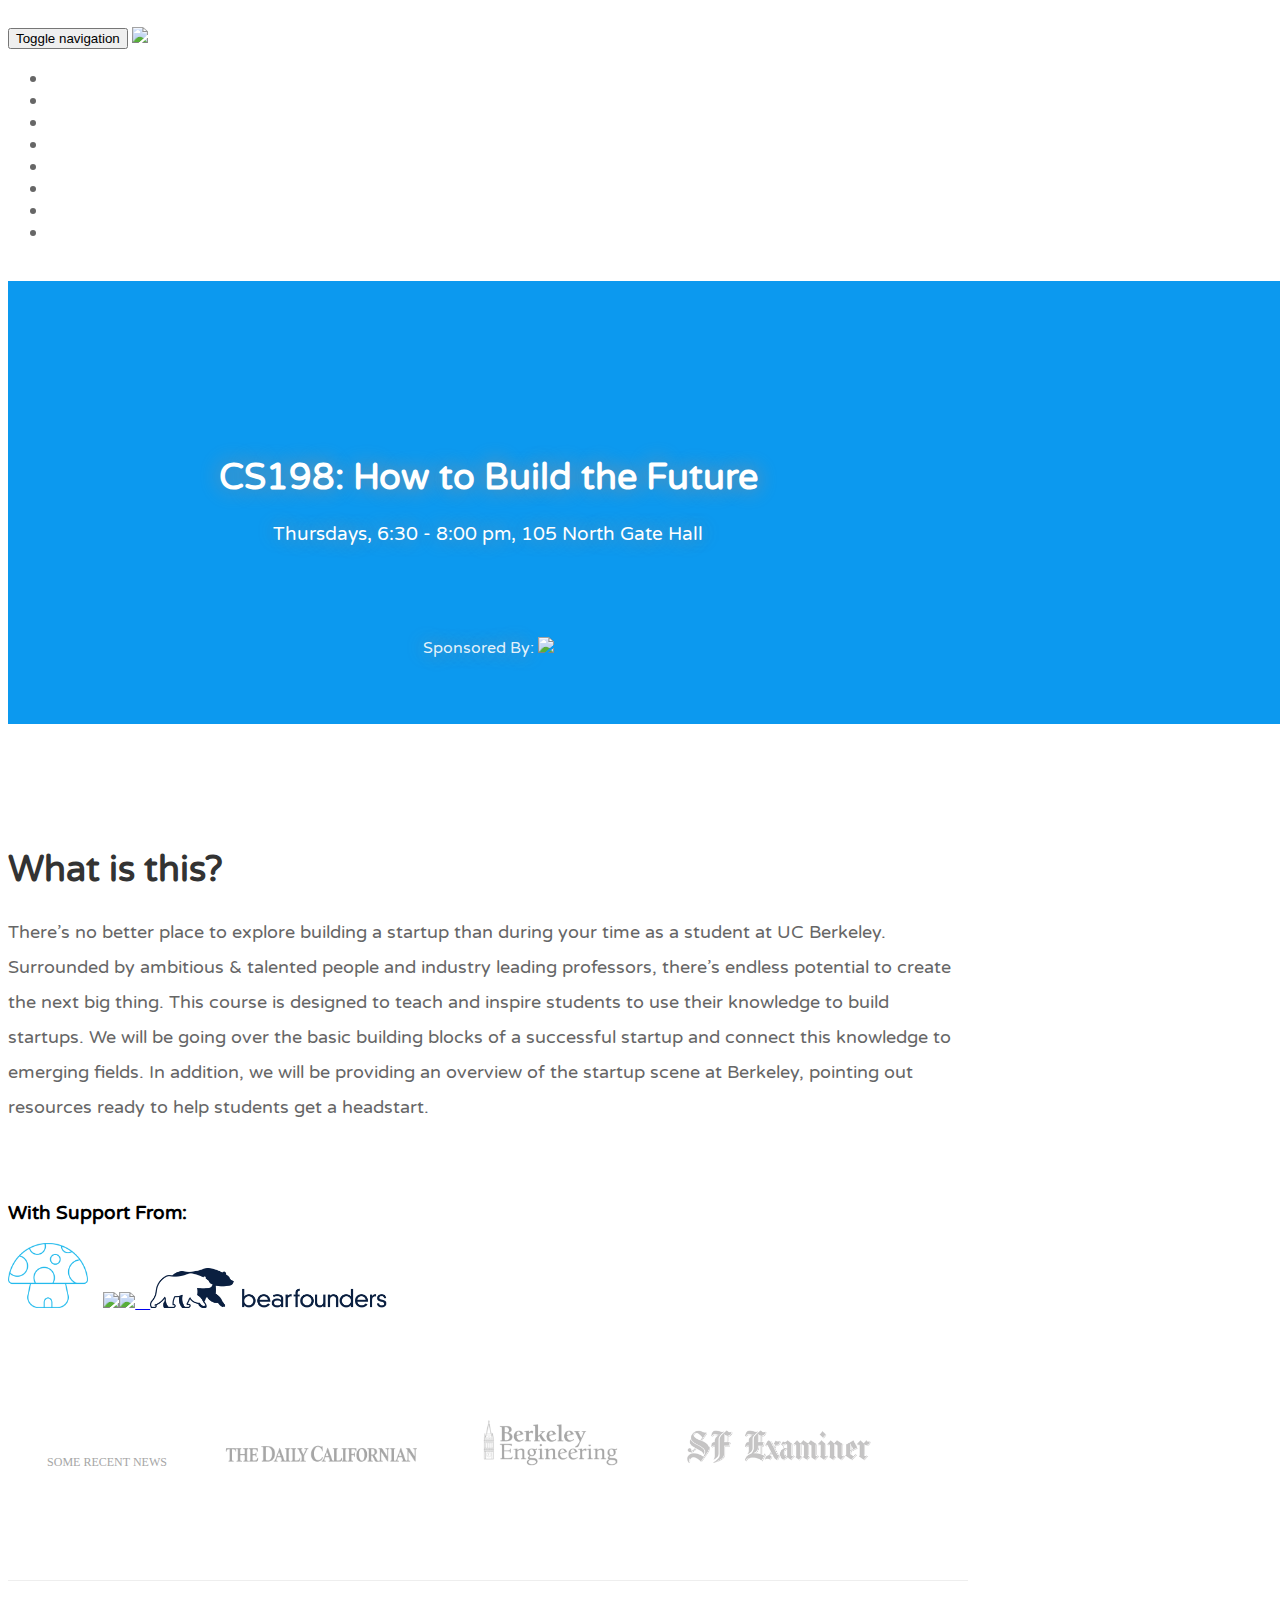
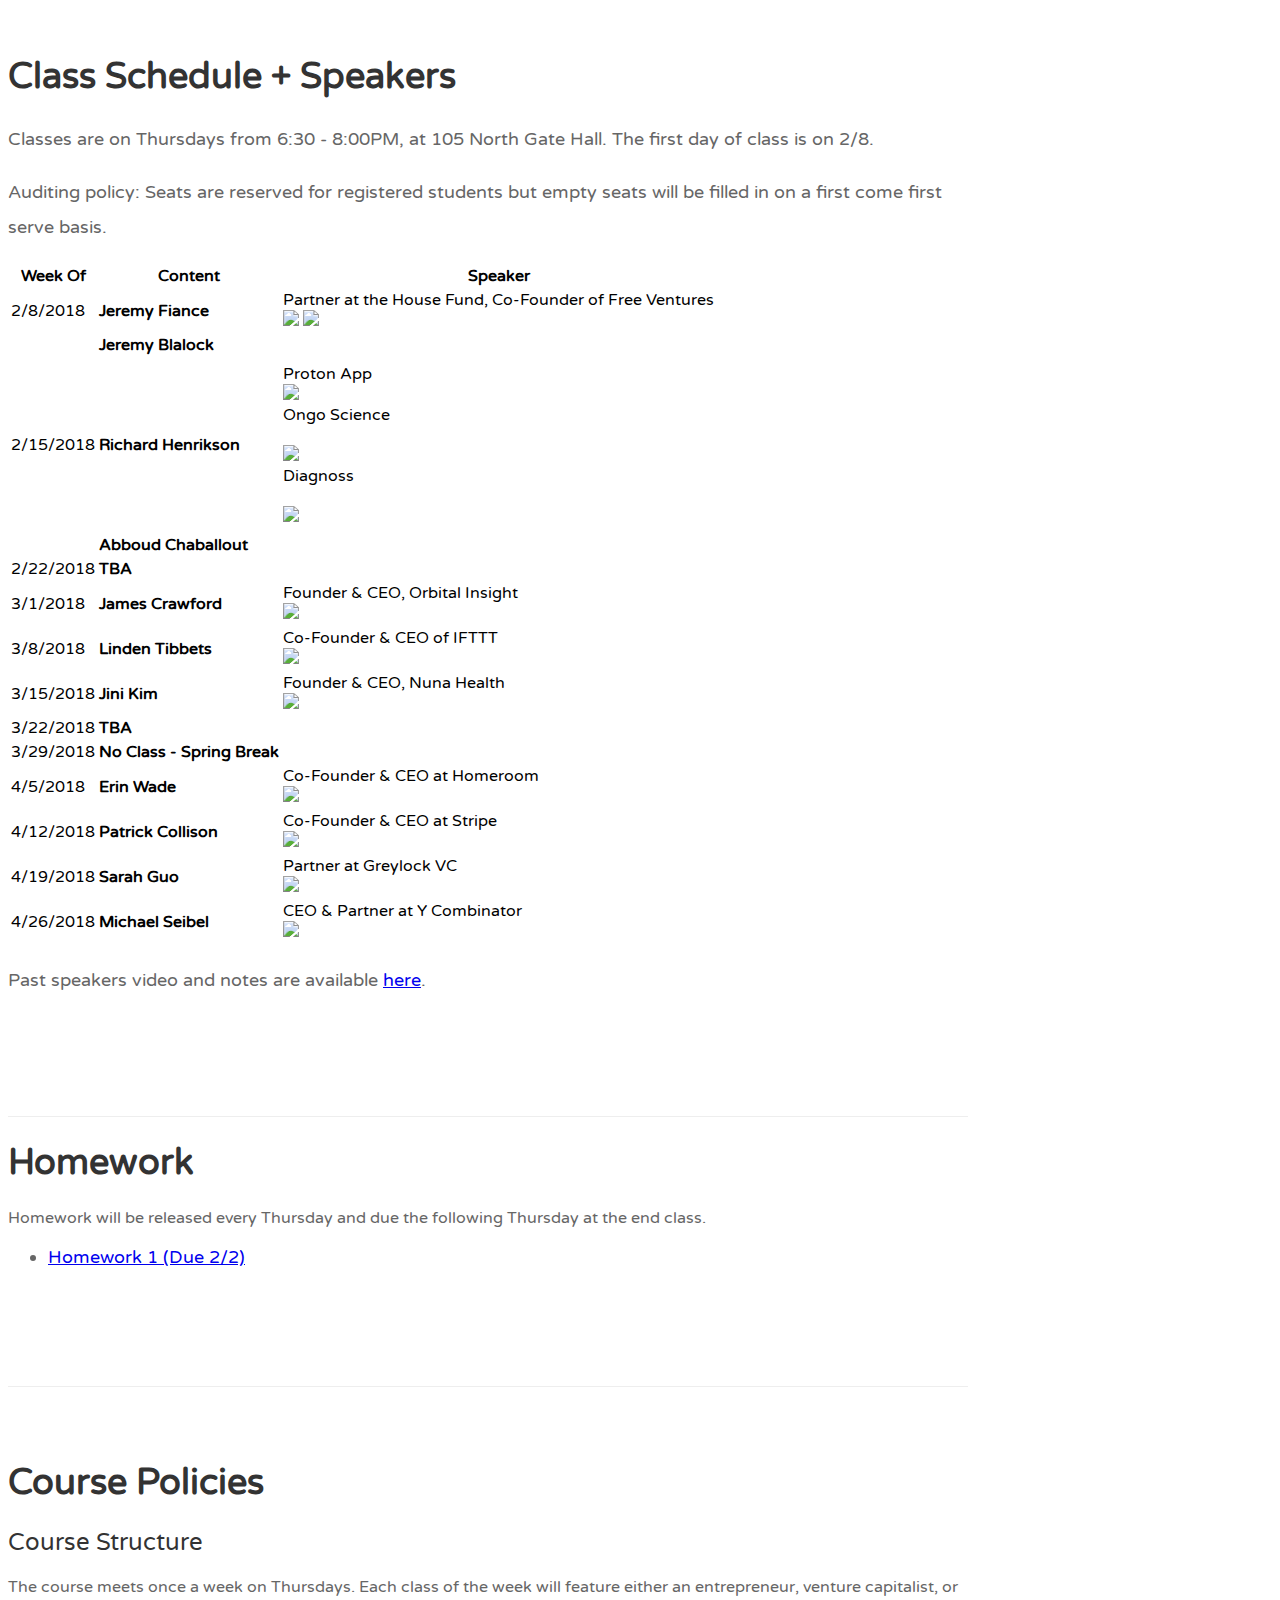
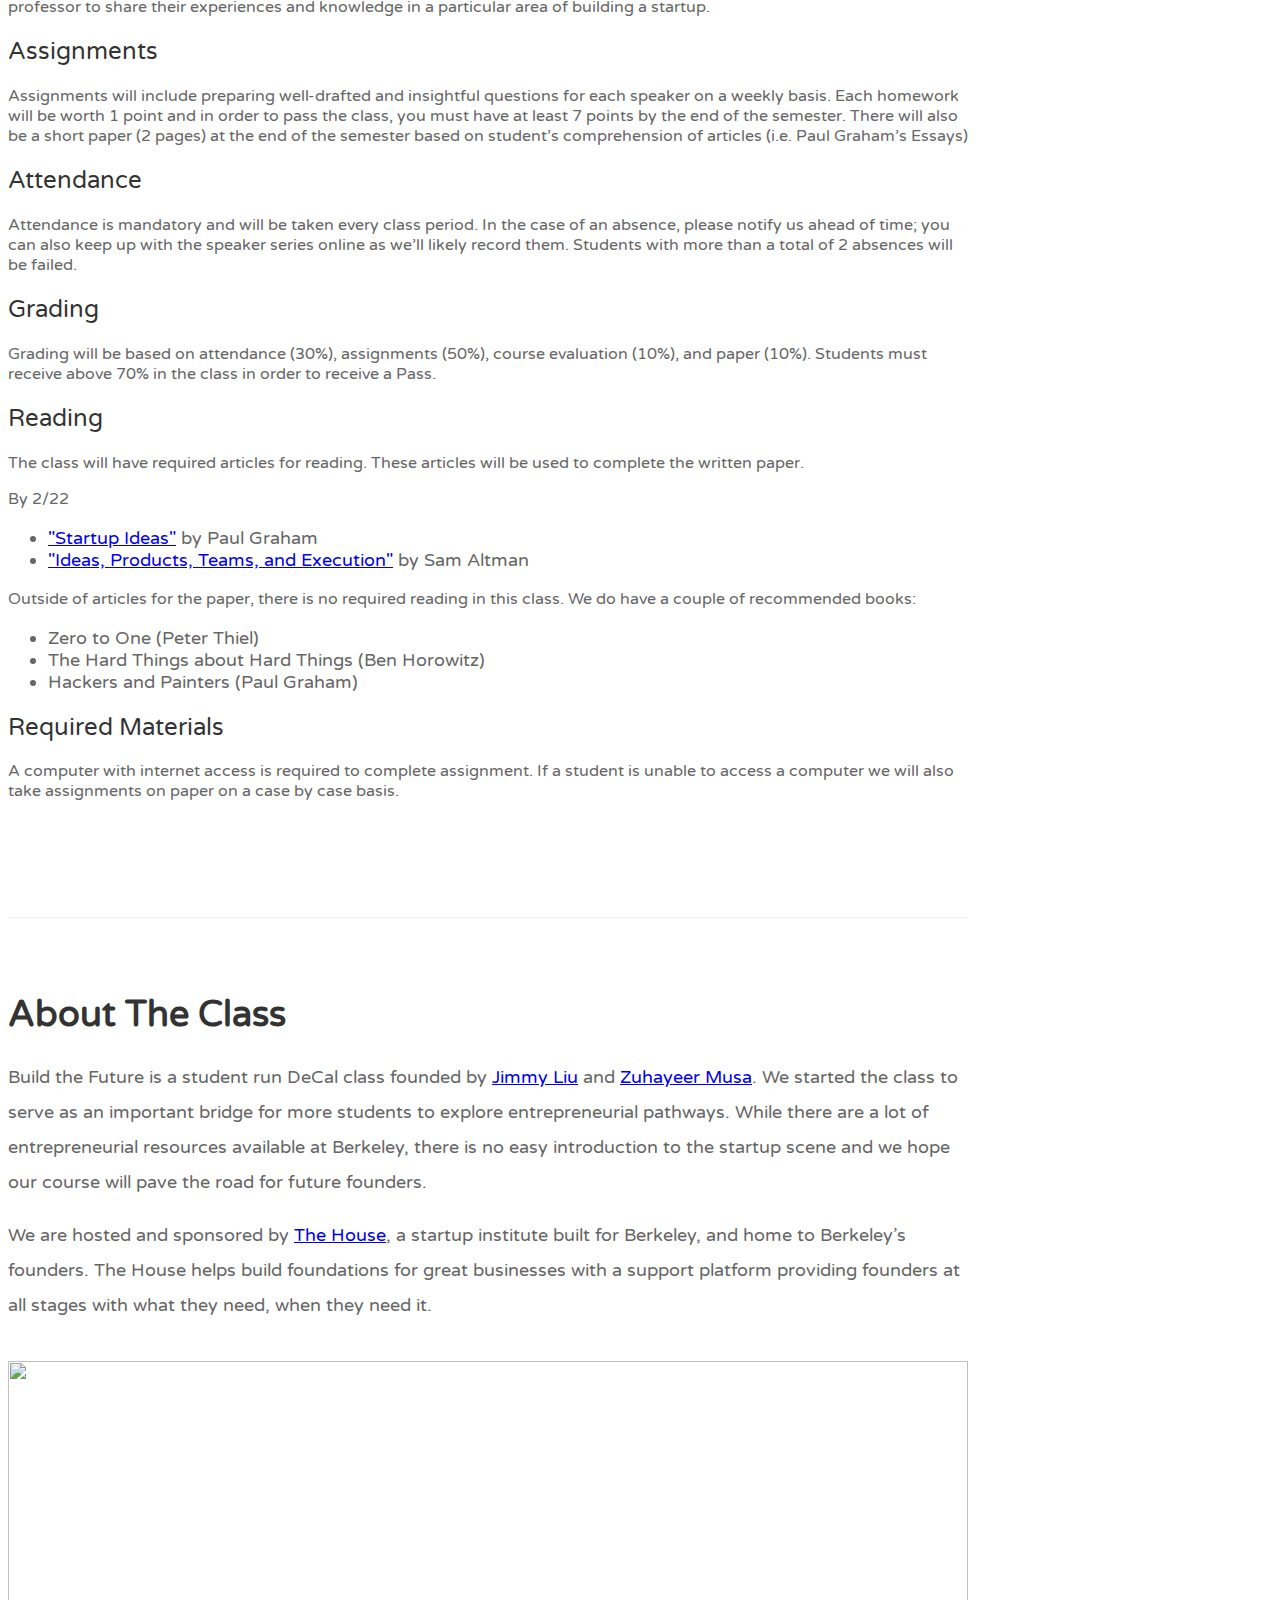
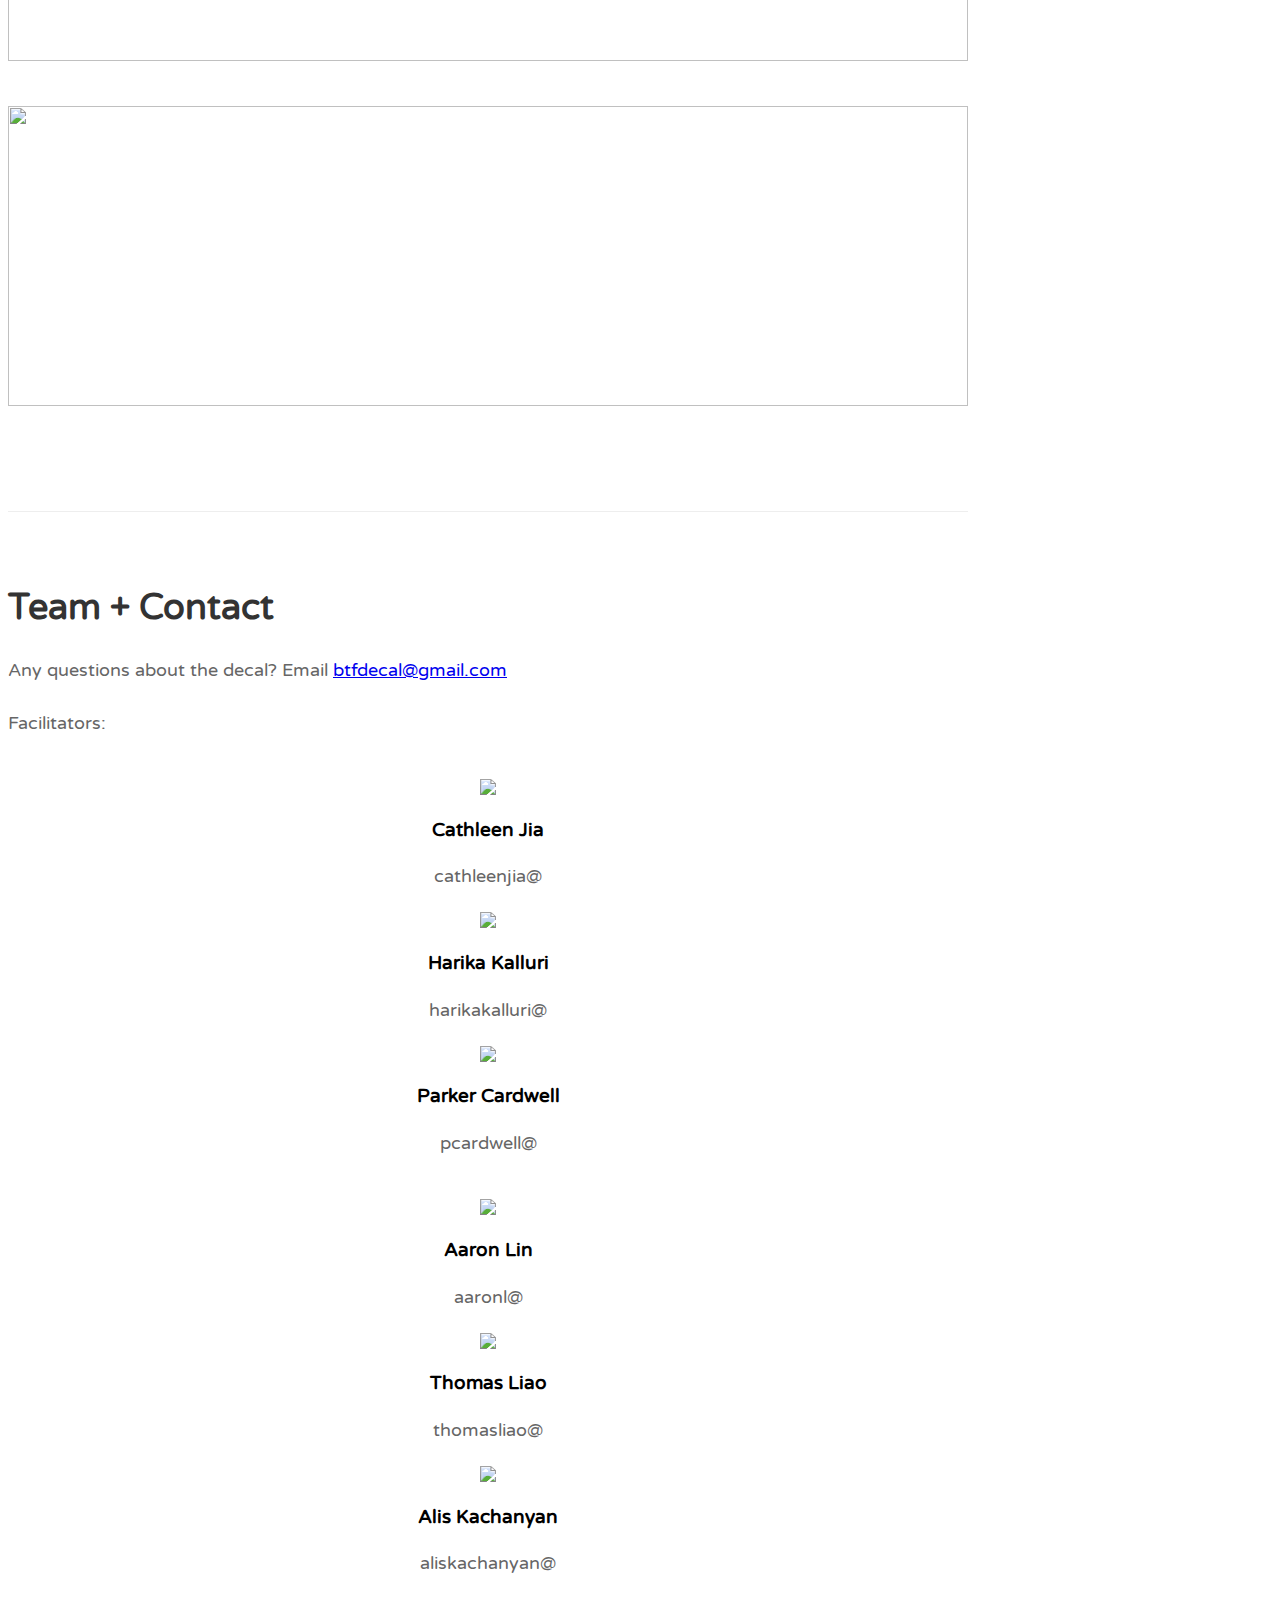
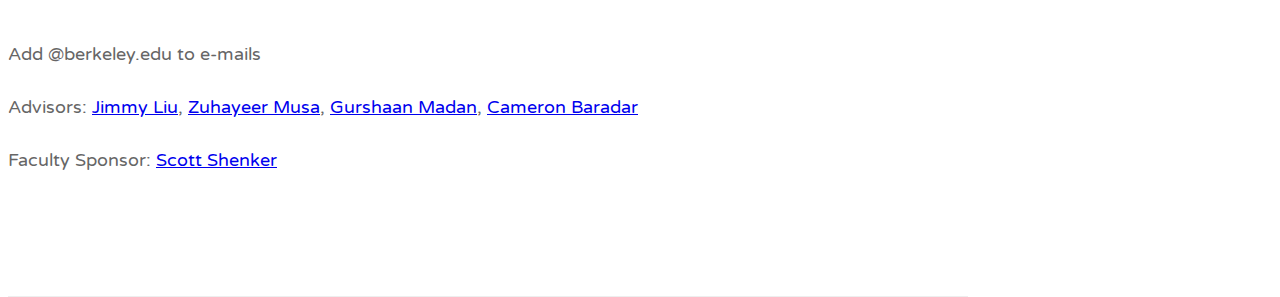
==== commit 7a79b5a8: "adding Patrick Collison" ====
--- a/index.html
+++ b/index.html
@@ -228,8 +228,9 @@
                 </tr>
                 <tr>
                   <td>4/12/2018</td>
-                  <td><b>TBA</b></td>
-                  <td></td>
+                  <td><b>Patrick Collison</b></td>
+                  <td>Co-Founder &amp; CEO at Stripe
+                      <br><img src="img/logos/stripe.png" height="60px"></td>
                 </tr>
                 <tr>
                   <td>4/19/2018</td>
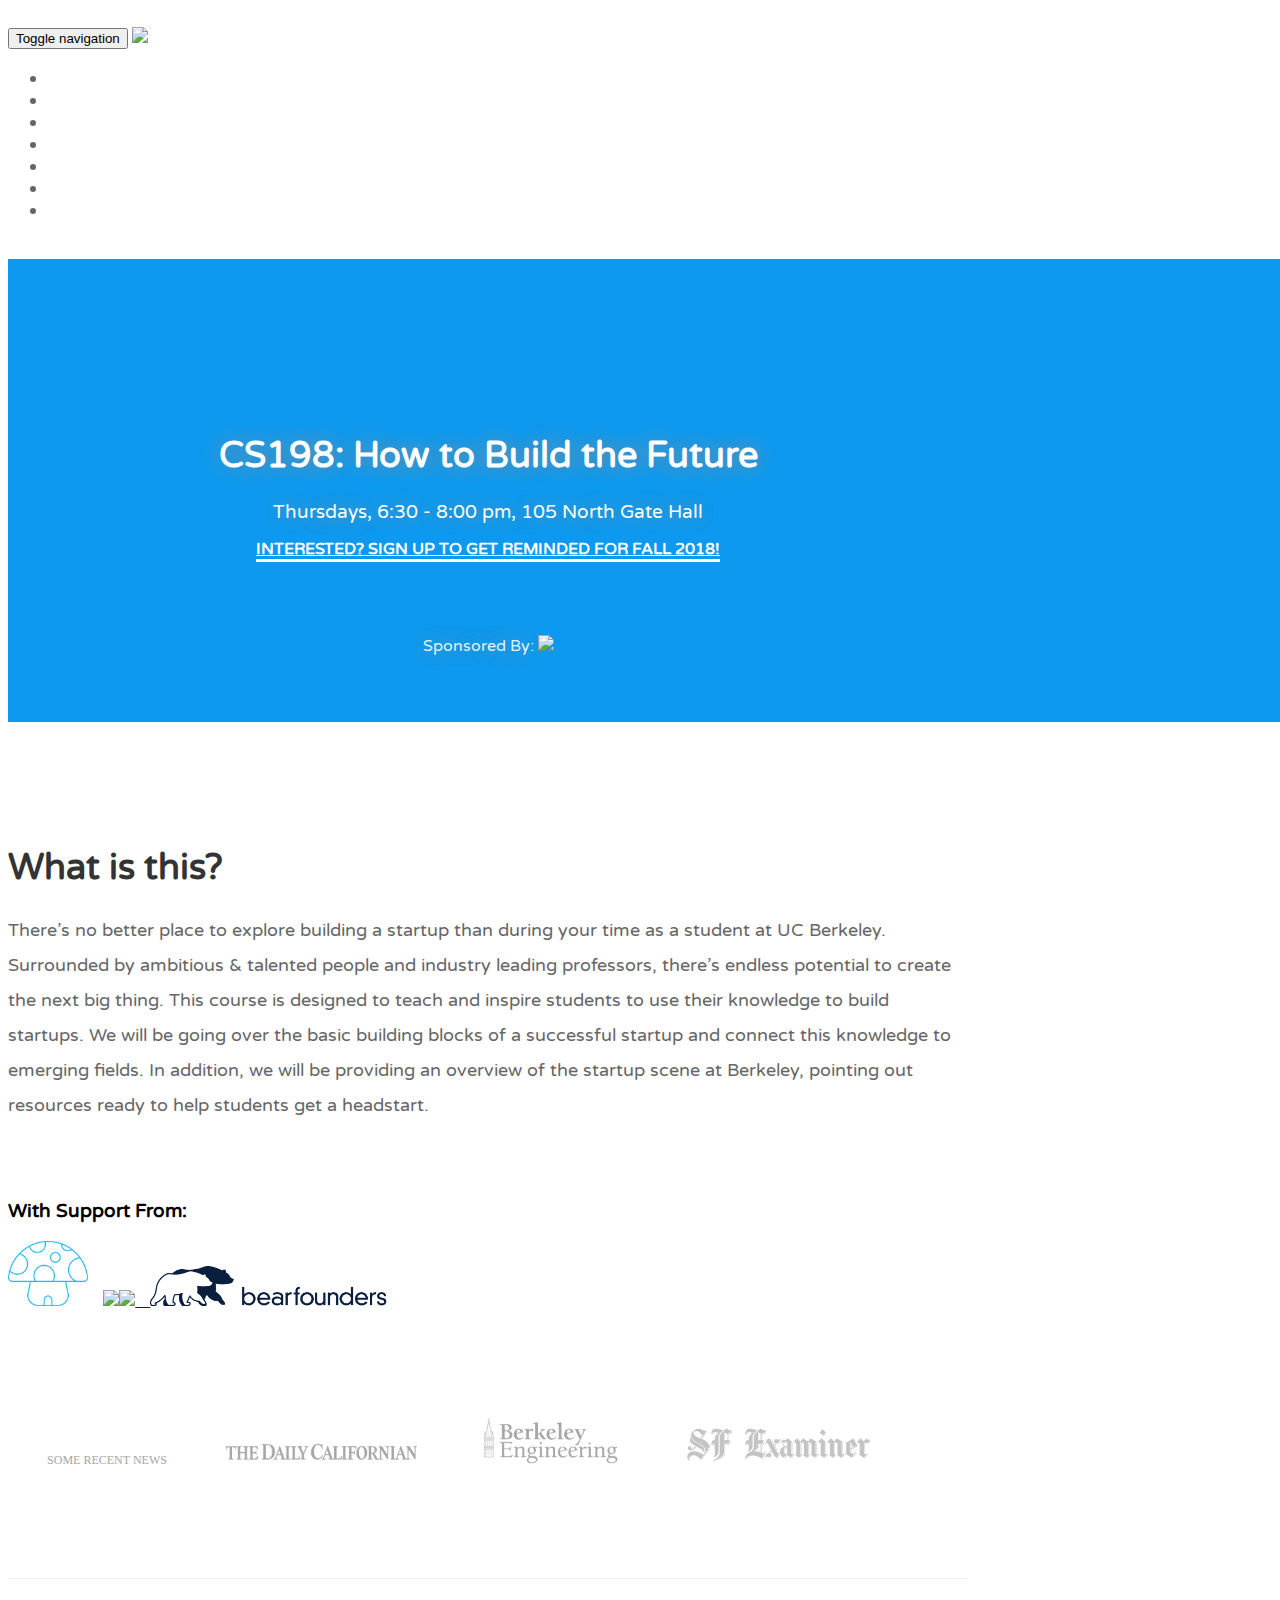
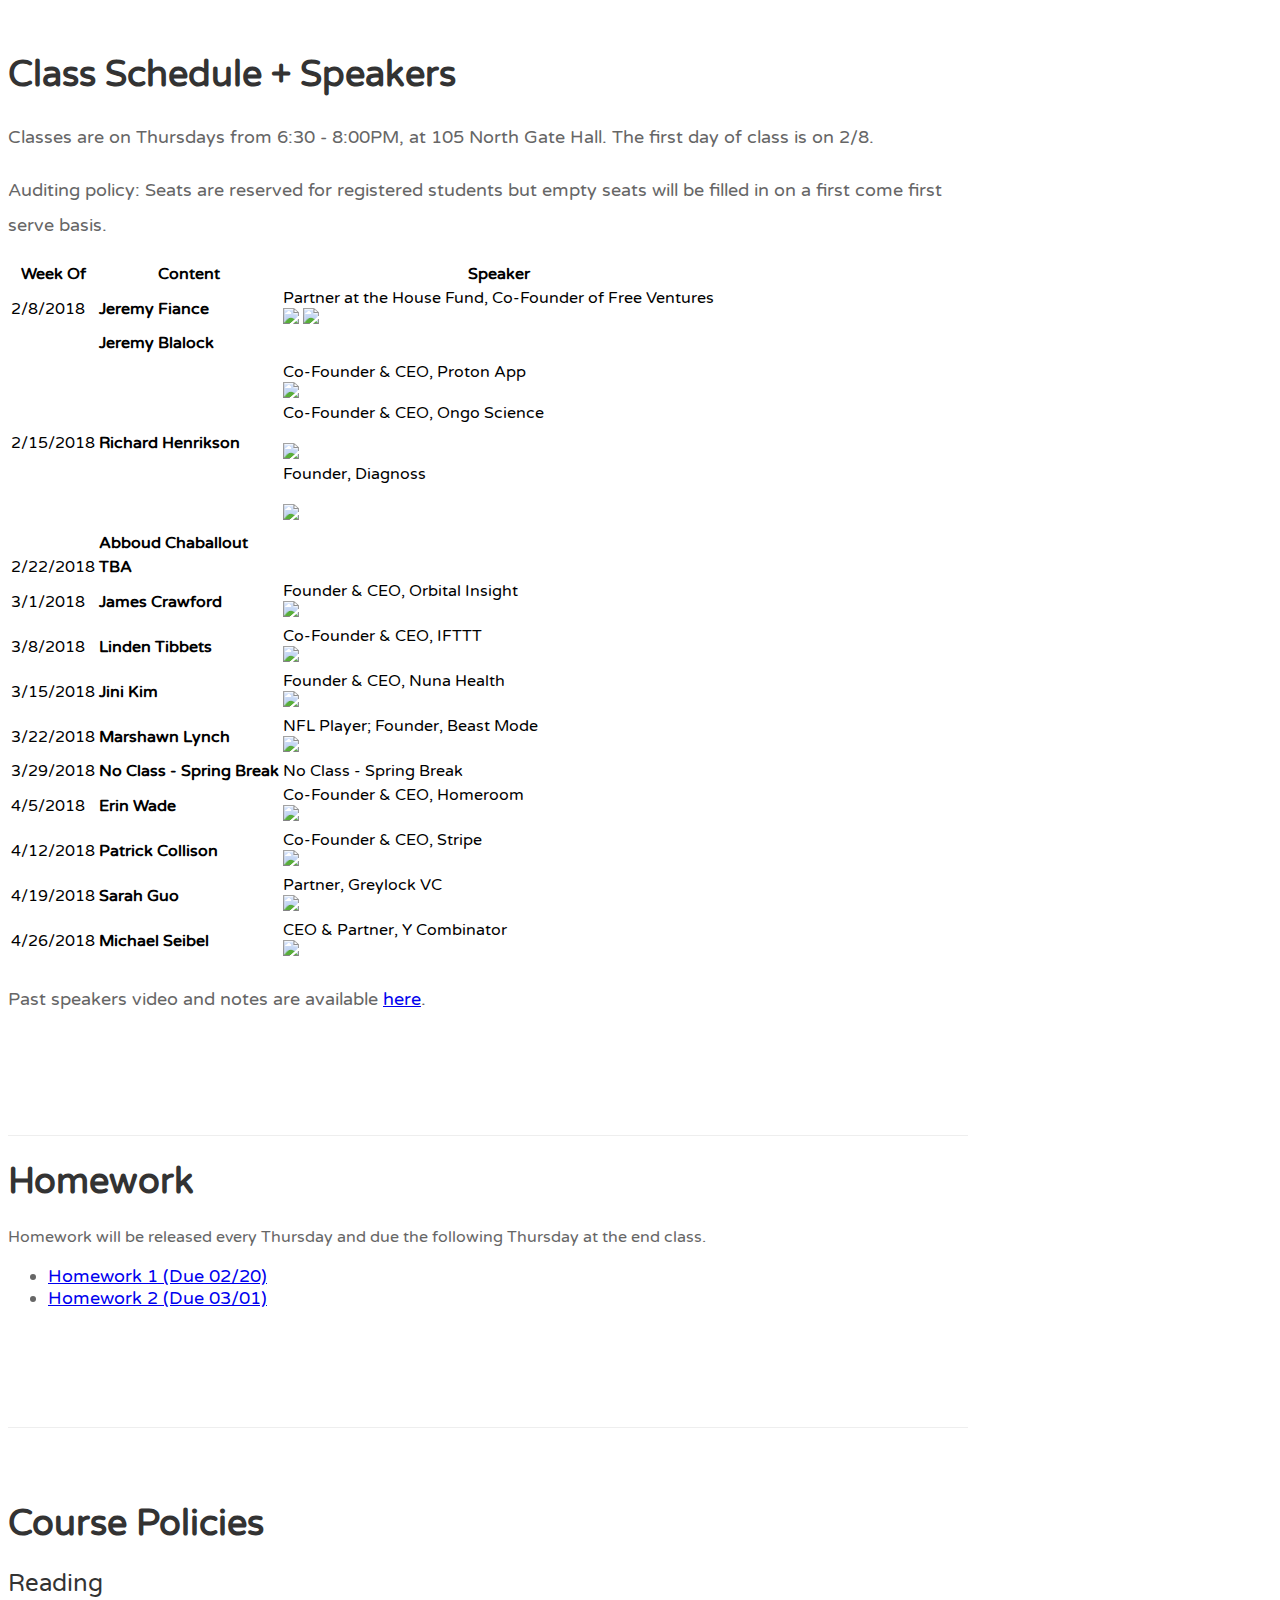
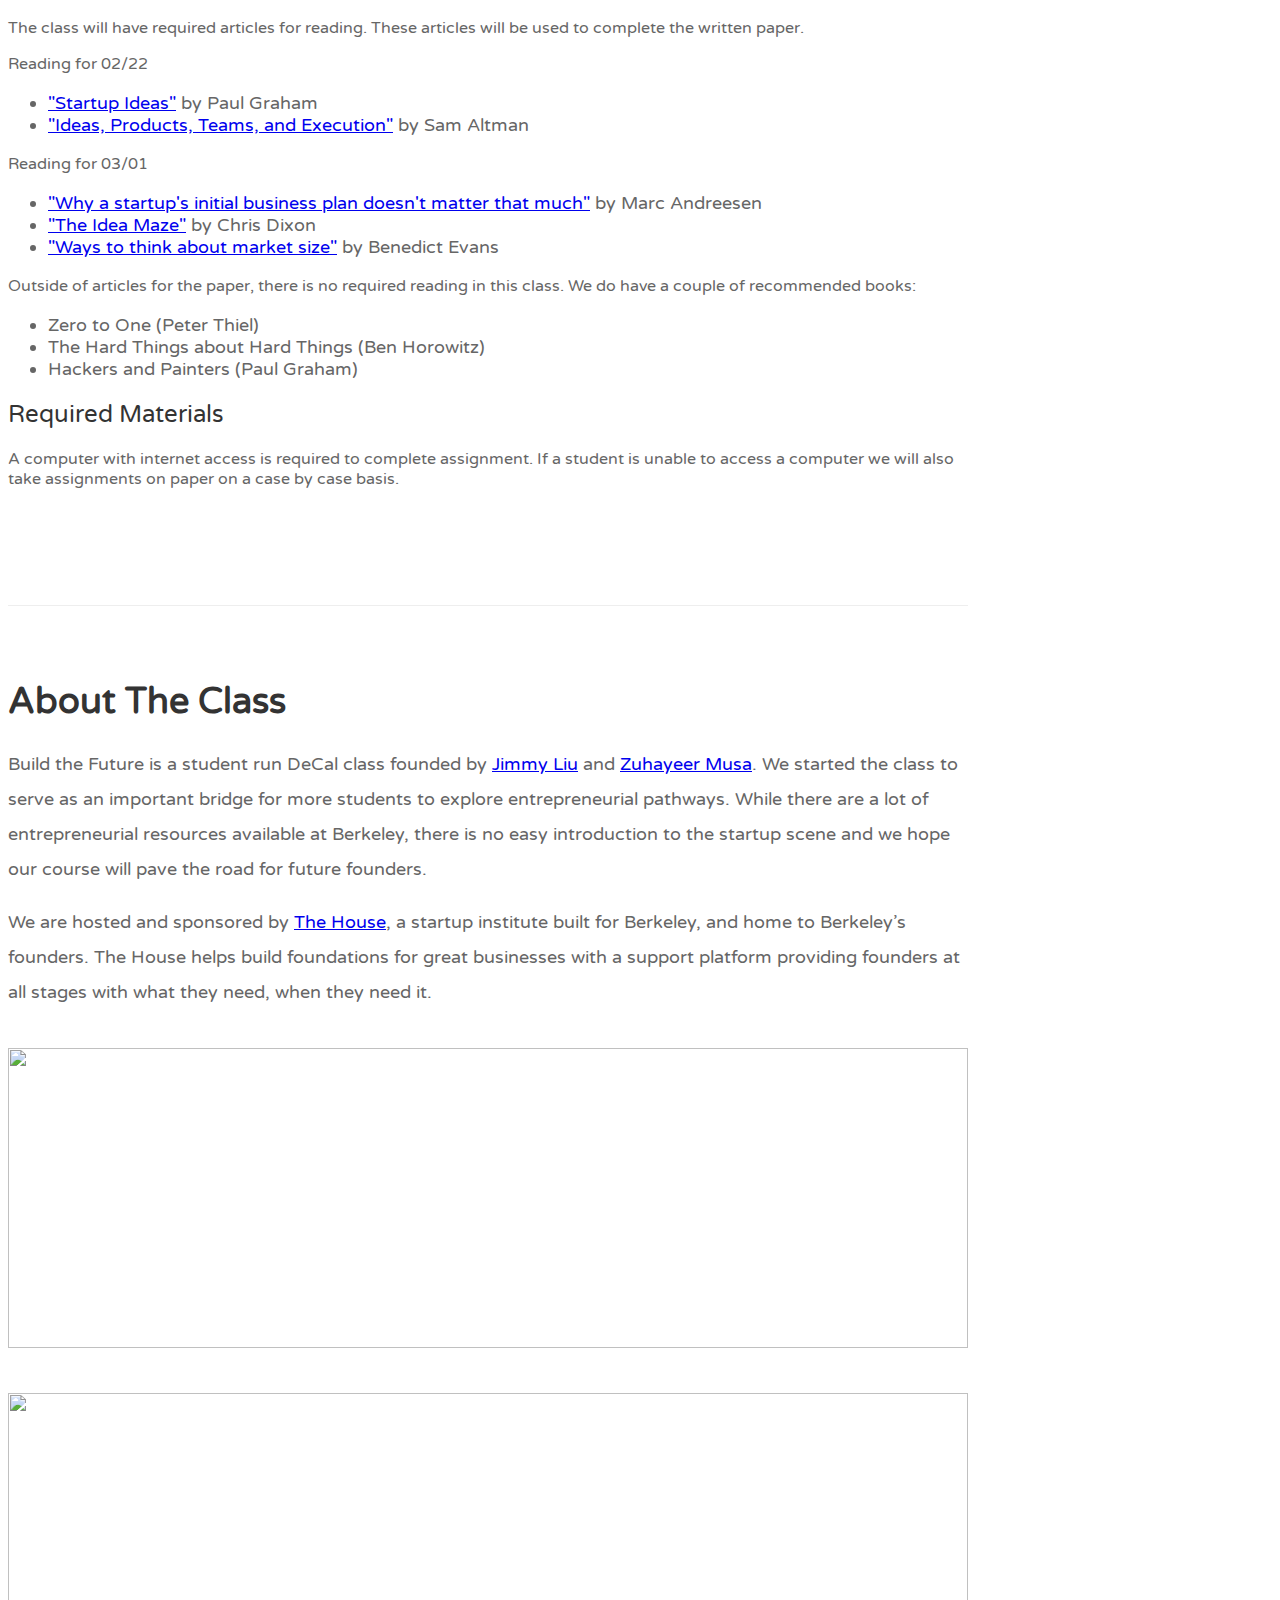
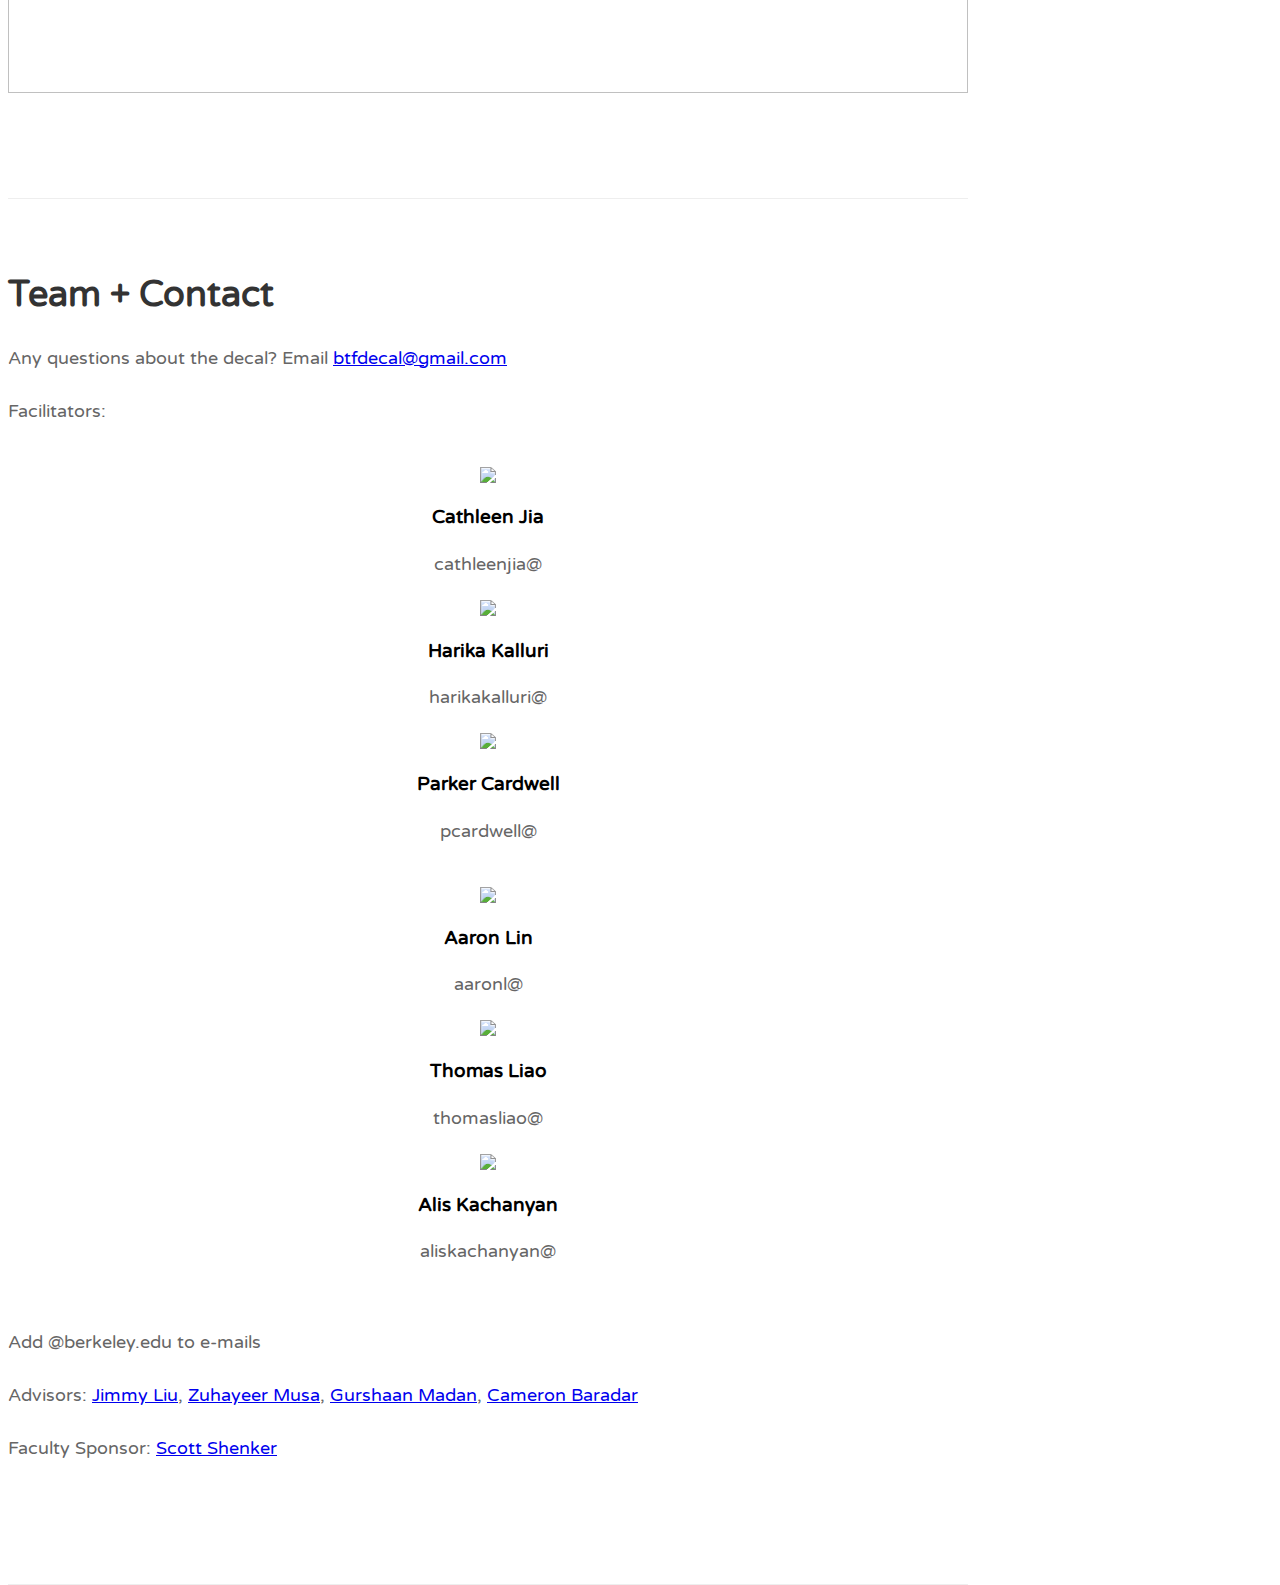
==== commit 60387134: "commented out course material info; it's outdated. will update after 189 mt" ====
--- a/index.html
+++ b/index.html
@@ -25,7 +25,7 @@
     <link href="css/bootstrap.min.css" rel="stylesheet">
 
     <!-- Custom CSS -->
-    <link href="css/style.css?V=0.2" rel="stylesheet">
+    <link href="css/style.css?V=0.3" rel="stylesheet">
 
     <!-- HTML5 Shim and Respond.js IE8 support of HTML5 elements and media queries -->
     <!-- WARNING: Respond.js doesn't work if you view the page via file:// -->
@@ -82,7 +82,7 @@
                         <a class="page-scroll" href="#about">About</a>
                     </li>
                     <li>
-                        <a class="page-scroll" href="#schedule">Schedule</a>
+                        <a class="page-scroll" href="#schedule">Speakers</a>
                     </li>
                     <li>
                         <a class="page-scroll" href="#homework">Homework</a>
@@ -90,9 +90,9 @@
                     <li>
                         <a class="page-scroll" href="#policies">Policies</a>
                     </li>
-                    <li>
-                        <a class="page-scroll" href="#apply">Apply</a>
-                    </li>
+                    <!-- <li>--> 
+                    <!--     <a class="page-scroll" href="#apply">Apply</a>--> 
+                    <!-- </li>--> 
                     <li>
                         <a href="http://notes.thefuture.build">Class Notes</a>
                     </li>
@@ -115,9 +115,9 @@
                     <h1>CS198: How to Build the Future</h1>
                     <h2>Thursdays, 6:30 - 8:00 pm, 105 North Gate Hall</h2>
                     <!-- <p>Using Startups and Technology to Solve Big Problems</p> -->
-                    <!-- <a class="btn btn-default page-scroll"
-                        href="https://goo.gl/forms/mN8aHqo9OkJR7VNo1">Apply
-                        Now!</a>-->
+                     <a class="btn btn-default page-scroll"
+                        href="https://goo.gl/forms/9jFaOrcxRS5Mvj8u2">Interested?
+                     Sign up to get reminded for Fall 2018!</a>
                 </div>
             </div>
             <br />
@@ -179,11 +179,11 @@
                   <td><b>Jeremy Blalock
                   <br /><br /><br /><br /><br />Richard Henrikson
                   <br /><br /><br /><br /><br />Abboud Chaballout</b>
-                  <td>Proton App
+                  <td>Co-Founder &amp; CEO, Proton App
                     <br /><img src="img/logos/proton.jpg" height="70px">
-                    <br />Ongo Science
+                    <br />Co-Founder &amp; CEO, Ongo Science
                       <br /><br /><img src="img/logos/ongo.png" height="50px">
-                    <br />Diagnoss
+                    <br />Founder, Diagnoss
                       <br /><br /><img src="img/logos/diagnoss.jpg" height="60px"></td>
                 </tr>
                 <tr>
@@ -195,13 +195,13 @@
                   <td>3/1/2018</td>
                   <td><b>James Crawford</b>
                   <td>Founder &amp; CEO, Orbital Insight
-                    <br /><img src="img/logos/orbitalinsight.jpg" height="60px"></td>
+                    <br /><img src="img/logos/orbitalinsight.jpg" height="40px"></td>
                 </tr>
                 </tr>
                 <tr>
                   <td>3/8/2018</td>
                   <td><b>Linden Tibbets</b></td>
-                  <td>Co-Founder &amp; CEO of IFTTT
+                  <td>Co-Founder &amp; CEO, IFTTT
                     <br /><img src="img/logos/ifttt.png" height="70px"></td>
                 </tr>
                 <tr>
@@ -212,37 +212,38 @@
                 </tr>
                 <tr>
                   <td>3/22/2018</td>
-                  <td><b>TBA</b></td>
-                  <td></td>
+                  <td><b>Marshawn Lynch</b></td>
+                  <td>NFL Player; Founder, Beast Mode
+                      <br><img src="img/logos/beast_mode.jpeg" height="70px"></td>
                 </tr>
                 <tr>
                   <td>3/29/2018</td>
                   <td><b>No Class - Spring Break</b></td>
-                  <td></td>
+                  <td>No Class - Spring Break</td>
                 </tr>
                 <tr>
                   <td>4/5/2018</td>
                   <td><b>Erin Wade</b></td>
-                  <td>Co-Founder &amp; CEO at Homeroom
+                  <td>Co-Founder &amp; CEO, Homeroom
                     <br/><img src="img/logos/homeroommac.png" height="60px"></td>
                 </tr>
                 <tr>
                   <td>4/12/2018</td>
                   <td><b>Patrick Collison</b></td>
-                  <td>Co-Founder &amp; CEO at Stripe
+                  <td>Co-Founder &amp; CEO, Stripe
                       <br><img src="img/logos/stripe.png" height="60px"></td>
                 </tr>
                 <tr>
                   <td>4/19/2018</td>
                   <td><b>Sarah Guo</b></td>
-                  <td>Partner at Greylock VC
+                  <td>Partner, Greylock VC
                   <br/><img src="img/logos/greylockpartners.png" height="50px"></td>
 
                 </tr>
                 <tr>
                   <td>4/26/2018</td>
                   <td><b>Michael Seibel</b></td>
-                  <td>CEO &amp; Partner at Y Combinator
+                  <td>CEO &amp; Partner, Y Combinator
                       <br><img src="img/logos/yc.png" height="50px"></td>
                 </tr>
               </tbody>
@@ -260,8 +261,11 @@
                     <ul>
                         <li><a
                                 href="https://docs.google.com/forms/d/e/1FAIpQLSd-J9o6qjBWw2deOHqfWW5bt3Hjb3F6UDGHNRcfY4rr70kbIQ/viewform">Homework
-                                1 (Due 2/2)</a>
+                                1 (Due 02/20)</a>
                             </li>
+                            <li> <a
+                                    href="https://docs.google.com/forms/d/e/1FAIpQLSeldjAlFQKE5QqgFupB8nlq5IWsUkYSFt62J--ZbM1Vw_3UvA/viewform?usp=sf_link">Homework
+                                    2 (Due 03/01)</a></li>
                             </ul>
                     <!-- <ul>
                       <li><a href="javascript:void(0);">Homework 1 (Due 2/28 at 7:00PM)</a></li>
@@ -283,21 +287,21 @@
                 <div class="col-lg-12">
                     <h1>Course Policies</h1>
 
-                    <h2>Course Structure</h2>
-                    <p>The course meets once a week on Thursdays. Each class of the week will feature either an entrepreneur, venture capitalist, or professor to share their experiences and knowledge in a particular area of building a startup.</p>
-
-                    <h2>Assignments</h2>
-                    <p>Assignments will include preparing well-drafted and insightful questions for each speaker on a weekly basis. Each homework will be worth 1 point and in order to pass the class, you must have at least 7 points by the end of the semester. There will also be a short paper (2 pages) at the end of the semester based on student’s comprehension of articles (i.e. Paul Graham’s Essays)</p>
-
-                    <h2>Attendance</h2>
-                    <p>Attendance is mandatory and will be taken every class period. In the case of an absence, please notify us ahead of time; you can also keep up with the speaker series online as we’ll likely record them. Students with more than a total of 2 absences will be failed.</p>
-
-                    <h2>Grading</h2>
-                    <p>Grading will be based on attendance (30%), assignments (50%), course evaluation (10%), and paper (10%). Students must receive above 70% in the class in order to receive a Pass. </p>
-
+                    <!--                <h2>Course Structure</h2> -->
+<!--                <p>The course meets once a week on Thursdays. Each class of the week will feature either an entrepreneur, venture capitalist, or professor to share their experiences and knowledge in a particular area of building a startup.</p> -->
+<!-- -->
+<!--                <h2>Assignments</h2> -->
+<!--                <p>Assignments will include preparing well-drafted and insightful questions for each speaker on a weekly basis. Each homework will be worth 1 point and in order to pass the class, you must have at least 7 points by the end of the semester. There will also be a short paper (2 pages) at the end of the semester based on student’s comprehension of articles (i.e. Paul Graham’s Essays)</p> -->
+<!-- -->
+<!--                <h2>Attendance</h2> -->
+<!--                <p>Attendance is mandatory and will be taken every class period. In the case of an absence, please notify us ahead of time; you can also keep up with the speaker series online as we’ll likely record them. Students with more than a total of 2 absences will be failed.</p> -->
+<!-- -->
+<!--                <h2>Grading</h2> -->
+<!--                <p>Grading will be based on attendance (30%), assignments (50%), course evaluation (10%), and paper (10%). Students must receive above 70% in the class in order to receive a Pass. </p> -->
+<!-- -->
                     <h2>Reading</h2>
                     <p>The class will have required articles for reading. These articles will be used to complete the written paper. </p>
-                    <p>By 2/22</p>
+                    <p>Reading for 02/22</p>
                     <ul> 
                         <li> <a href='http://www.paulgraham.com/startupideas.html
                             '>"Startup Ideas"</a> by Paul Graham</li>
@@ -306,8 +310,20 @@
 "Ideas, Products, Teams, and Execution"</a> by Sam
                             Altman
                         </ul>
-                            
-                    <p>Outside of articles for the paper, there is no required reading in this class. We do have a couple of recommended books:
+                        <p> Reading for 03/01 </p>
+                        <ul> 
+                            <li><a
+                     href='https://pmarchive.com/guide_to_startups_part7.html'>
+"Why a startup's initial business plan doesn't
+matter that much"</a> by Marc Andreesen</li>
+                            <li> <a
+                     href='http://cdixon.org/2013/08/04/the-idea-maze/'>"The
+                     Idea Maze"</a> by Chris Dixon </li> 
+                            <li><a
+                     href='https://www.ben-evans.com/benedictevans/2015/2/28/market-size'>"Ways
+                     to think about market size"</a> by Benedict Evans
+                            </li></ul>
+                                                    <p>Outside of articles for the paper, there is no required reading in this class. We do have a couple of recommended books:
                       <ul>
                         <li>Zero to One (Peter Thiel)</li>
                         <li>The Hard Things about Hard Things (Ben Horowitz)</li>
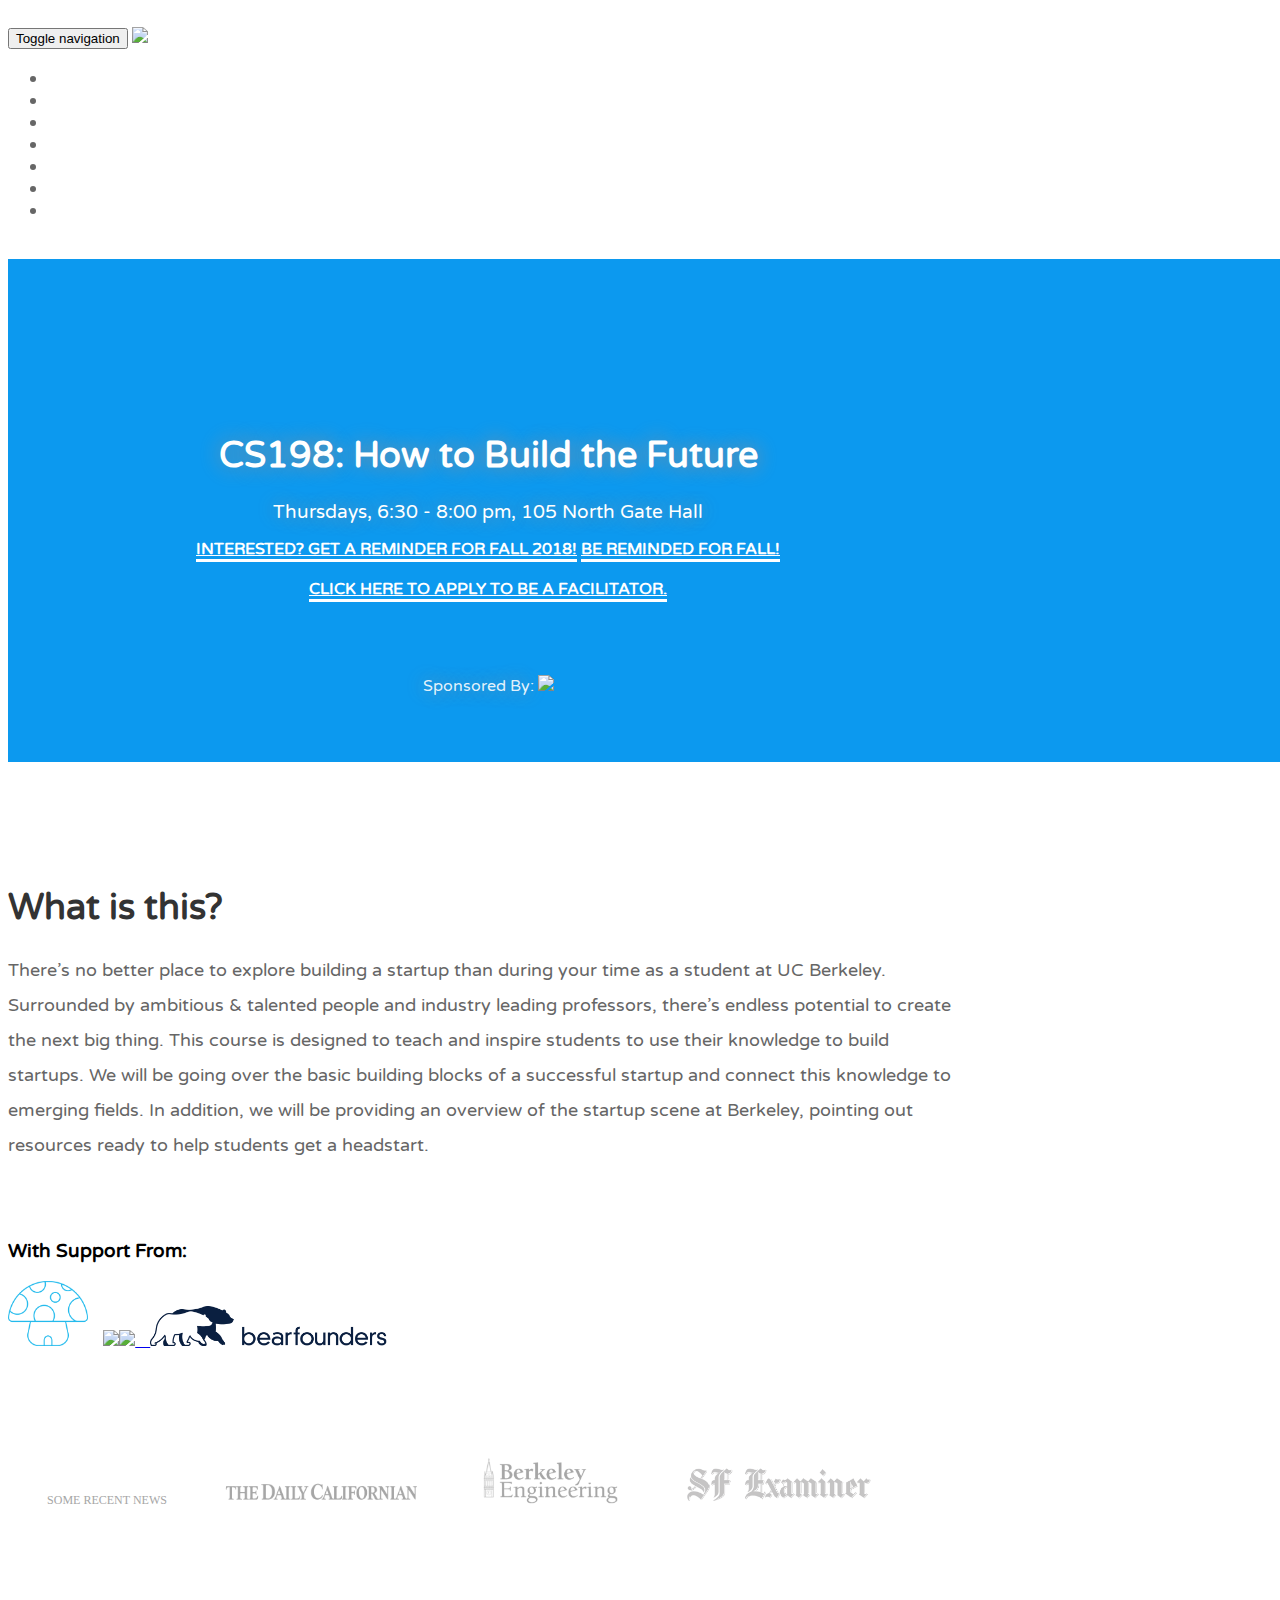
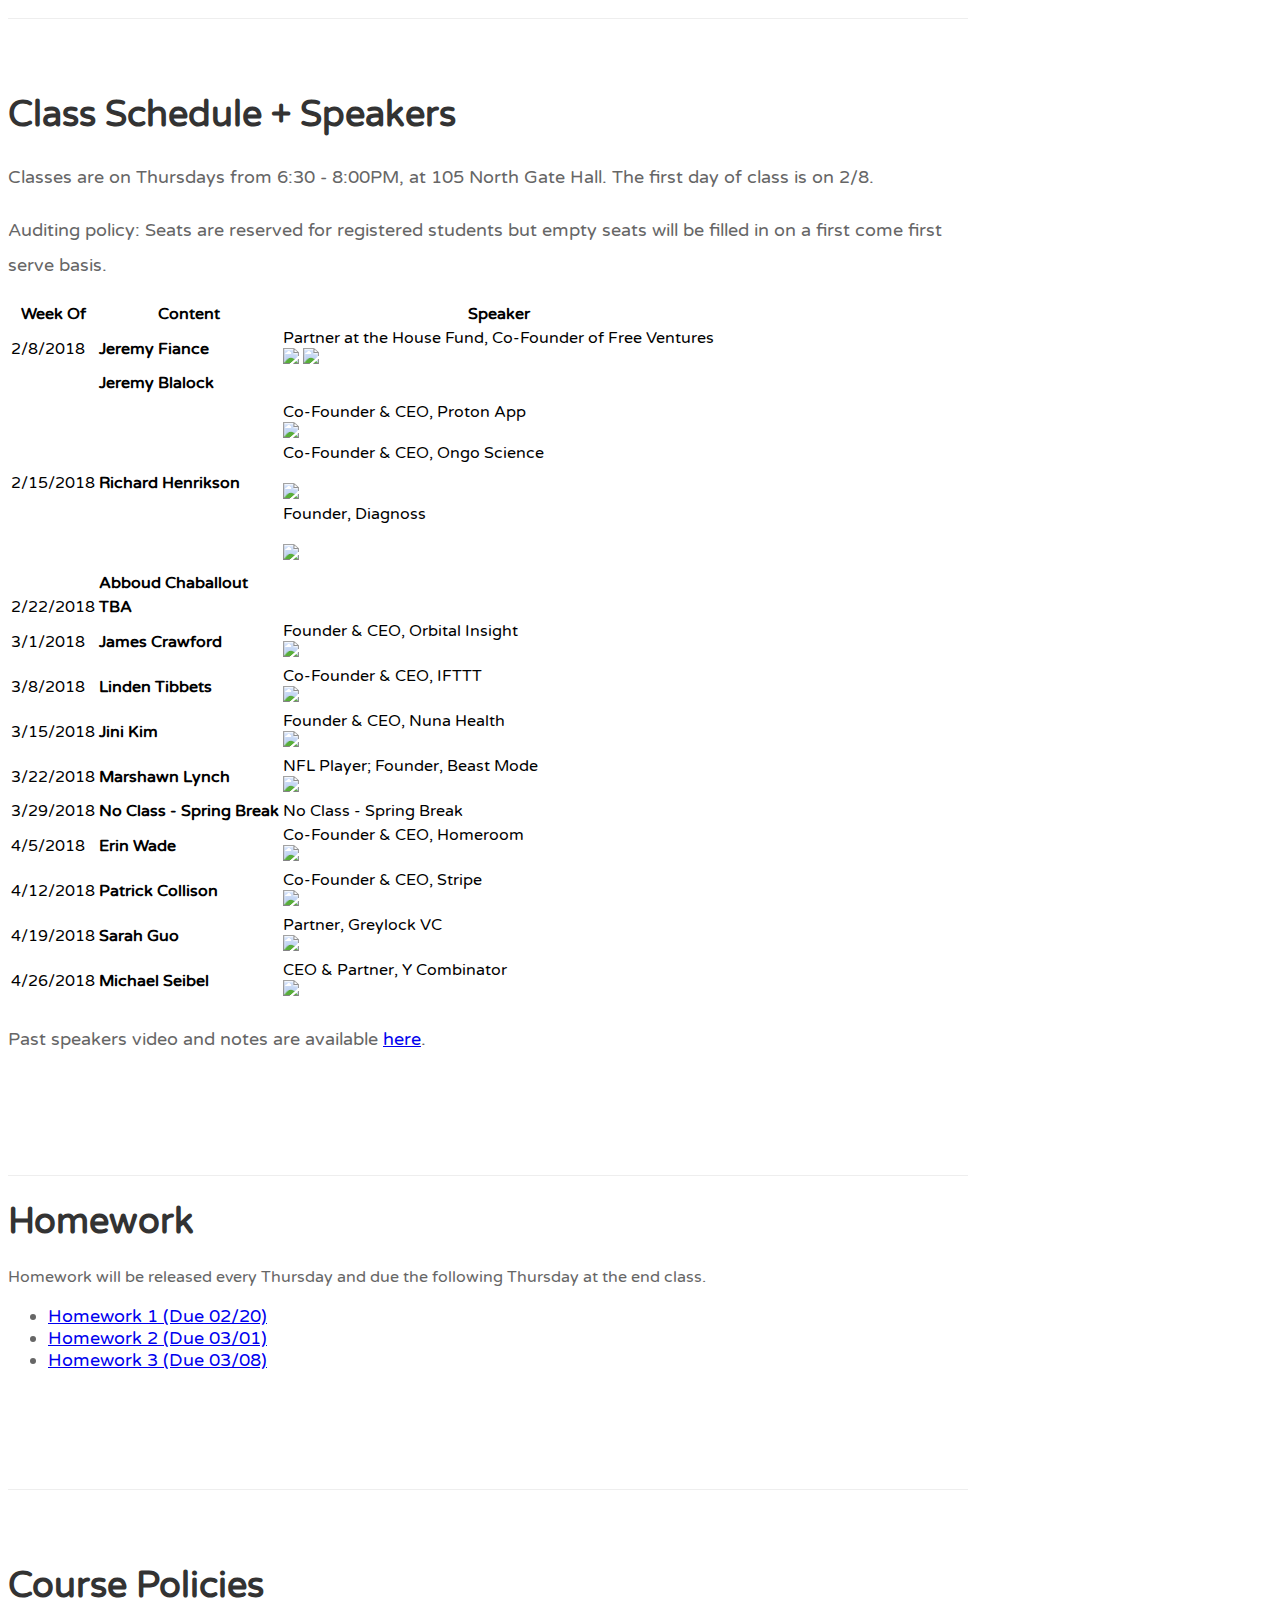
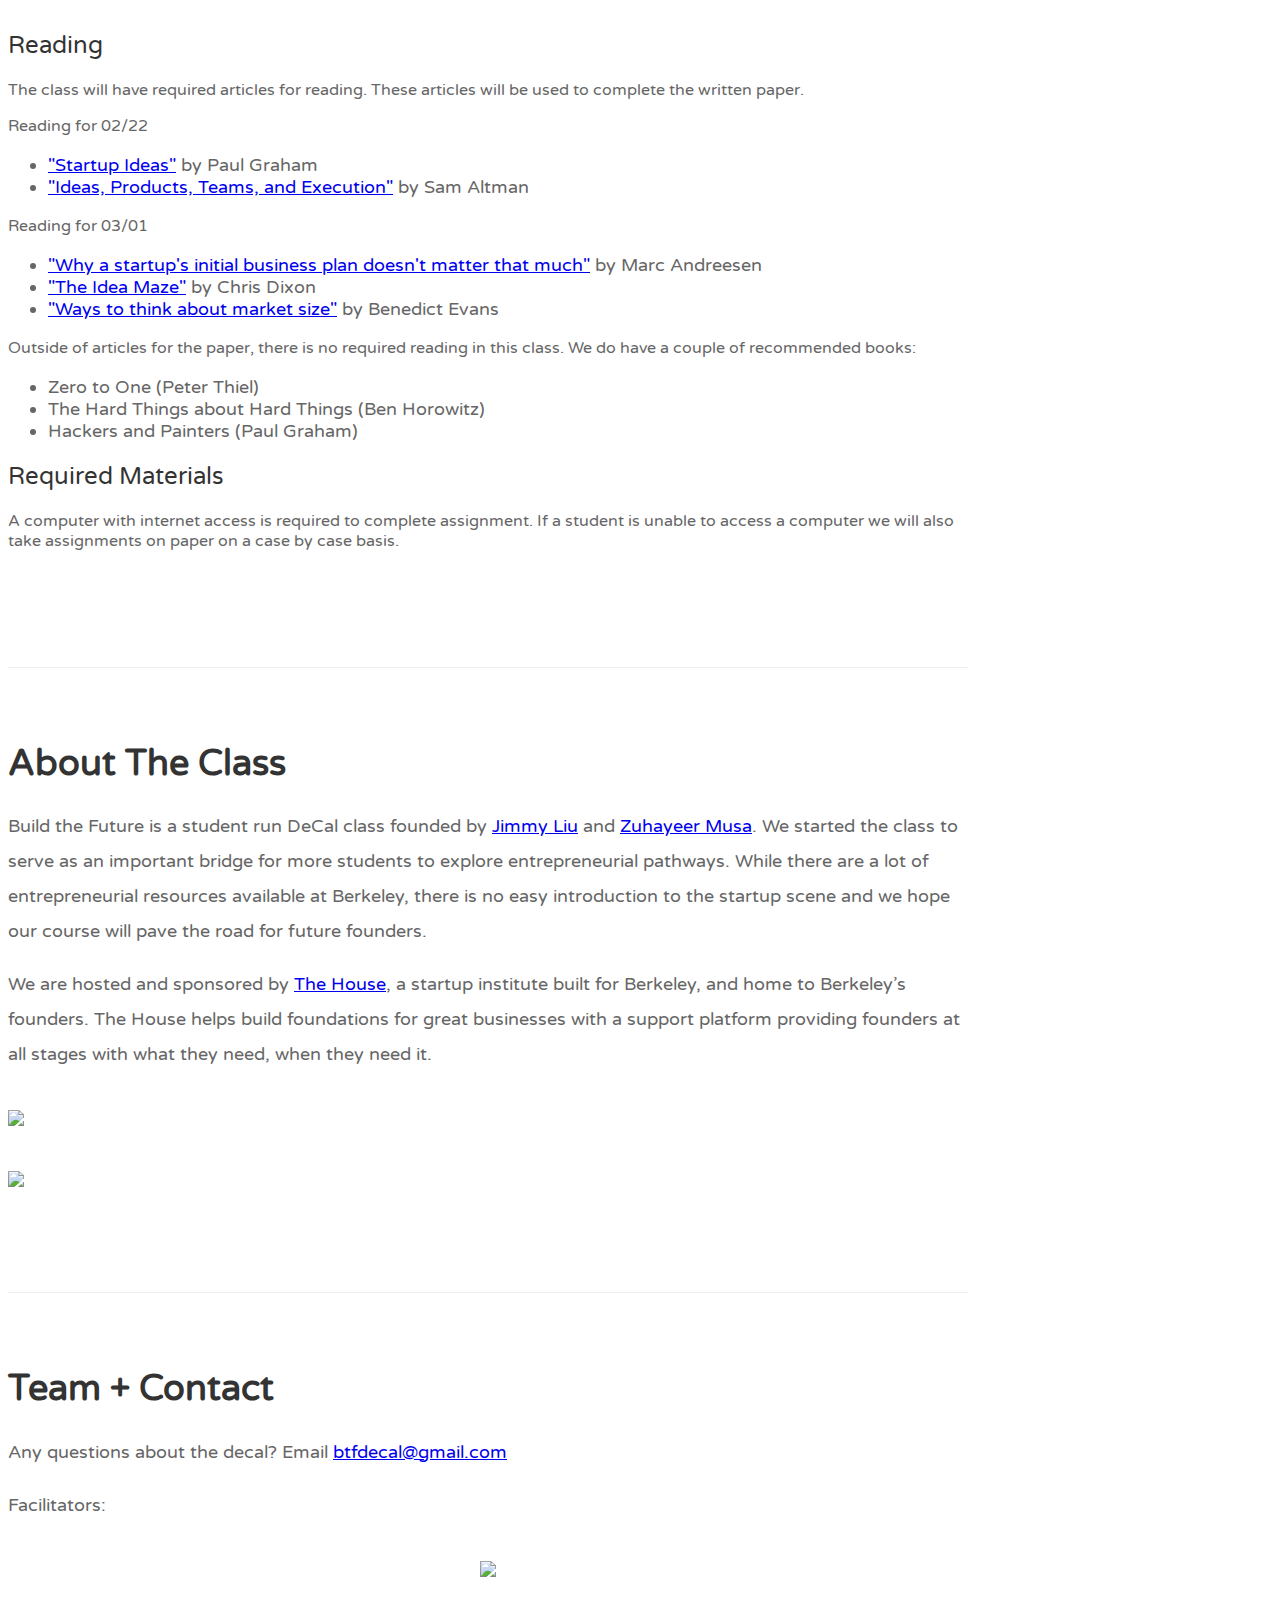
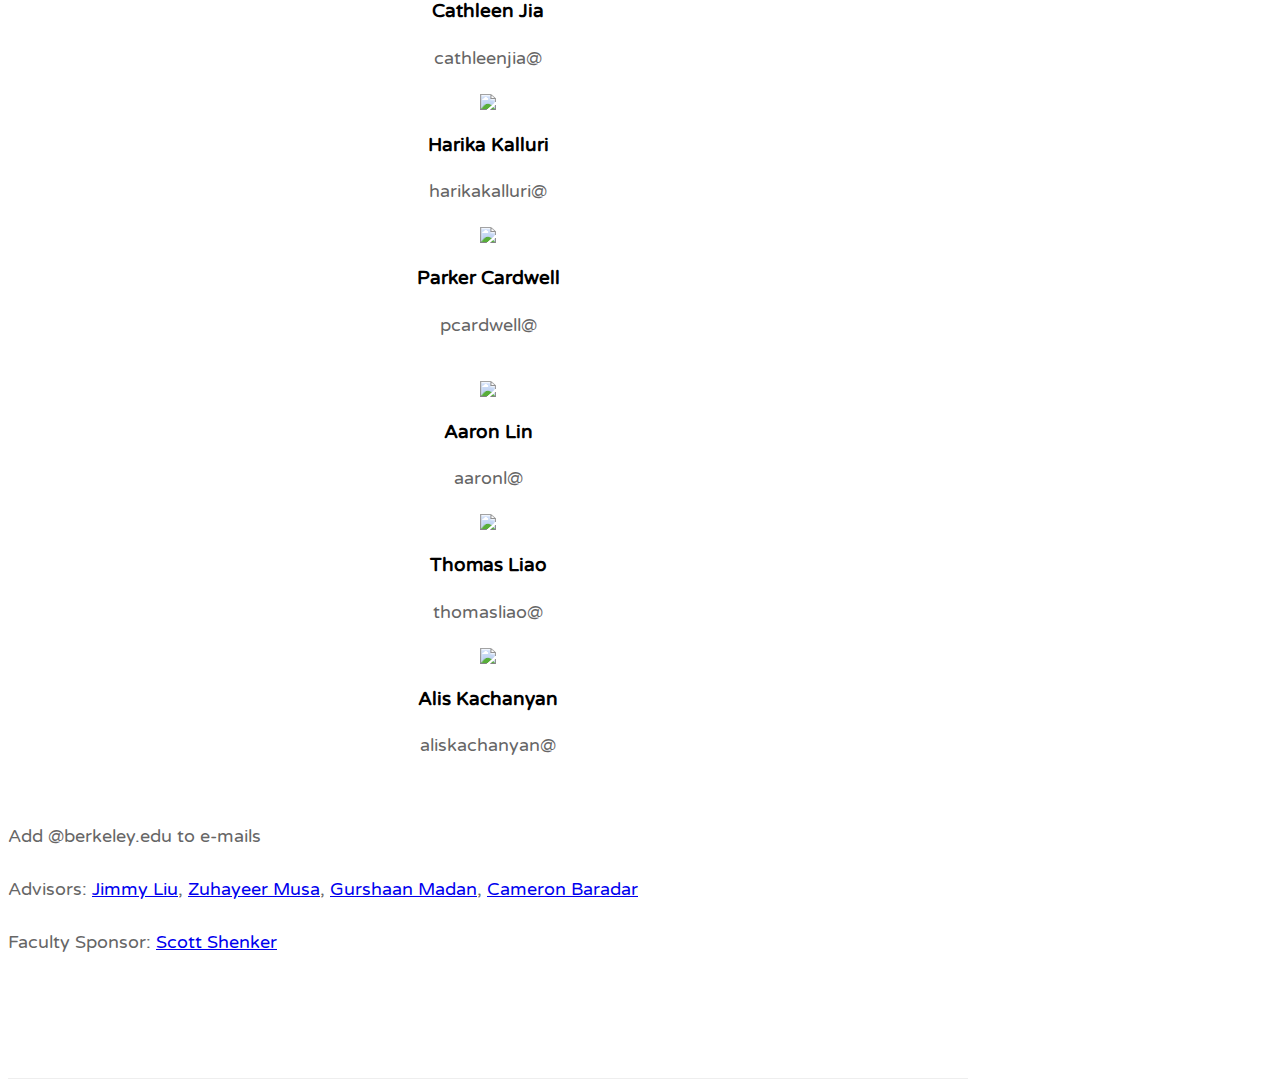
==== commit ed08a0c3: "added facilitator app link to main page" ====
--- a/index.html
+++ b/index.html
@@ -115,9 +115,15 @@
                     <h1>CS198: How to Build the Future</h1>
                     <h2>Thursdays, 6:30 - 8:00 pm, 105 North Gate Hall</h2>
                     <!-- <p>Using Startups and Technology to Solve Big Problems</p> -->
-                     <a class="btn btn-default page-scroll"
+                    <a class="btn btn-default page-scroll hidden-xs"
                         href="https://goo.gl/forms/9jFaOrcxRS5Mvj8u2">Interested?
-                     Sign up to get reminded for Fall 2018!</a>
+                     Get a reminder for Fall 2018!</a>
+                    <a class="btn btn-default page-scroll visible-xs"
+                        href="https://goo.gl/forms/9jFaOrcxRS5Mvj8u2">Be reminded for Fall!</a>
+                    <br> <br>
+                    <a class="btn btn-default page-scroll visible-xs"
+                       href="https://goo.gl/forms/1JfA29zC1J0Jgq7X2">Click here
+                    to apply to be a facilitator.</a>
                 </div>
             </div>
             <br />
@@ -180,11 +186,11 @@
                   <br /><br /><br /><br /><br />Richard Henrikson
                   <br /><br /><br /><br /><br />Abboud Chaballout</b>
                   <td>Co-Founder &amp; CEO, Proton App
-                    <br /><img src="img/logos/proton.jpg" height="70px">
+                    <br /><img src="img/logos/proton.jpg" height="40px">
                     <br />Co-Founder &amp; CEO, Ongo Science
-                      <br /><br /><img src="img/logos/ongo.png" height="50px">
+                      <br /><br /><img src="img/logos/ongo.png" height="30px">
                     <br />Founder, Diagnoss
-                      <br /><br /><img src="img/logos/diagnoss.jpg" height="60px"></td>
+                      <br /><br /><img src="img/logos/diagnoss.jpg" height="40px"></td>
                 </tr>
                 <tr>
                   <td>2/22/2018</td>
@@ -195,14 +201,14 @@
                   <td>3/1/2018</td>
                   <td><b>James Crawford</b>
                   <td>Founder &amp; CEO, Orbital Insight
-                    <br /><img src="img/logos/orbitalinsight.jpg" height="40px"></td>
+                    <br /><img src="img/logos/orbitalinsight.jpg" height="30px"></td>
                 </tr>
                 </tr>
                 <tr>
                   <td>3/8/2018</td>
                   <td><b>Linden Tibbets</b></td>
                   <td>Co-Founder &amp; CEO, IFTTT
-                    <br /><img src="img/logos/ifttt.png" height="70px"></td>
+                    <br /><img src="img/logos/ifttt.png" height="65px"></td>
                 </tr>
                 <tr>
                   <td>3/15/2018</td>
@@ -225,7 +231,7 @@
                   <td>4/5/2018</td>
                   <td><b>Erin Wade</b></td>
                   <td>Co-Founder &amp; CEO, Homeroom
-                    <br/><img src="img/logos/homeroommac.png" height="60px"></td>
+                    <br/><img src="img/logos/homeroommac.png" height="42px"></td>
                 </tr>
                 <tr>
                   <td>4/12/2018</td>
@@ -266,7 +272,10 @@
                             <li> <a
                                     href="https://docs.google.com/forms/d/e/1FAIpQLSeldjAlFQKE5QqgFupB8nlq5IWsUkYSFt62J--ZbM1Vw_3UvA/viewform?usp=sf_link">Homework
                                     2 (Due 03/01)</a></li>
-                            </ul>
+                            <li> <a
+                                    href="https://docs.google.com/forms/d/e/1FAIpQLSdoI7f9HpgxMxfxKb1gJYCBVFB2cuSeEqPl2-ZlsMB8OSW7wg/viewform?usp=sf_link">Homework
+                                    3 (Due 03/08)</a></li> </ul>
+                                    
                     <!-- <ul>
                       <li><a href="javascript:void(0);">Homework 1 (Due 2/28 at 7:00PM)</a></li>
                       <li><a href="javascript:void(0);">Homework 2 (Due 3/7 at 7:00PM) </a></li>
@@ -348,11 +357,11 @@
                     <p>We are hosted and sponsored by <a href="http://thehouse.build">The House</a>, a startup institute built for Berkeley, and home to Berkeley’s founders. The House helps build foundations for great businesses with a support platform providing founders at all stages with what they need, when they need it.</p><br>
                     <div class="row">
                         <div class="col-lg-6">
-                            <img src="img/caviar-talk.jpg" width="100%" height="300px">
-                        </div>
-                        <div class="visible-xs"><br><br></div>
+                            <img src="img/caviar-talk.jpg" width="100%">
+                        </div>
+                        <div class="visible-xs visible-sm visible-md"><br><br></div>
                         <div class="col-lg-6">
-                            <img src="img/sp17-talk.jpg" width="100%" height="300px">
+                            <img src="img/sp17-talk.jpg" width="100%">
                         </div>
                     </div>
                 </div>
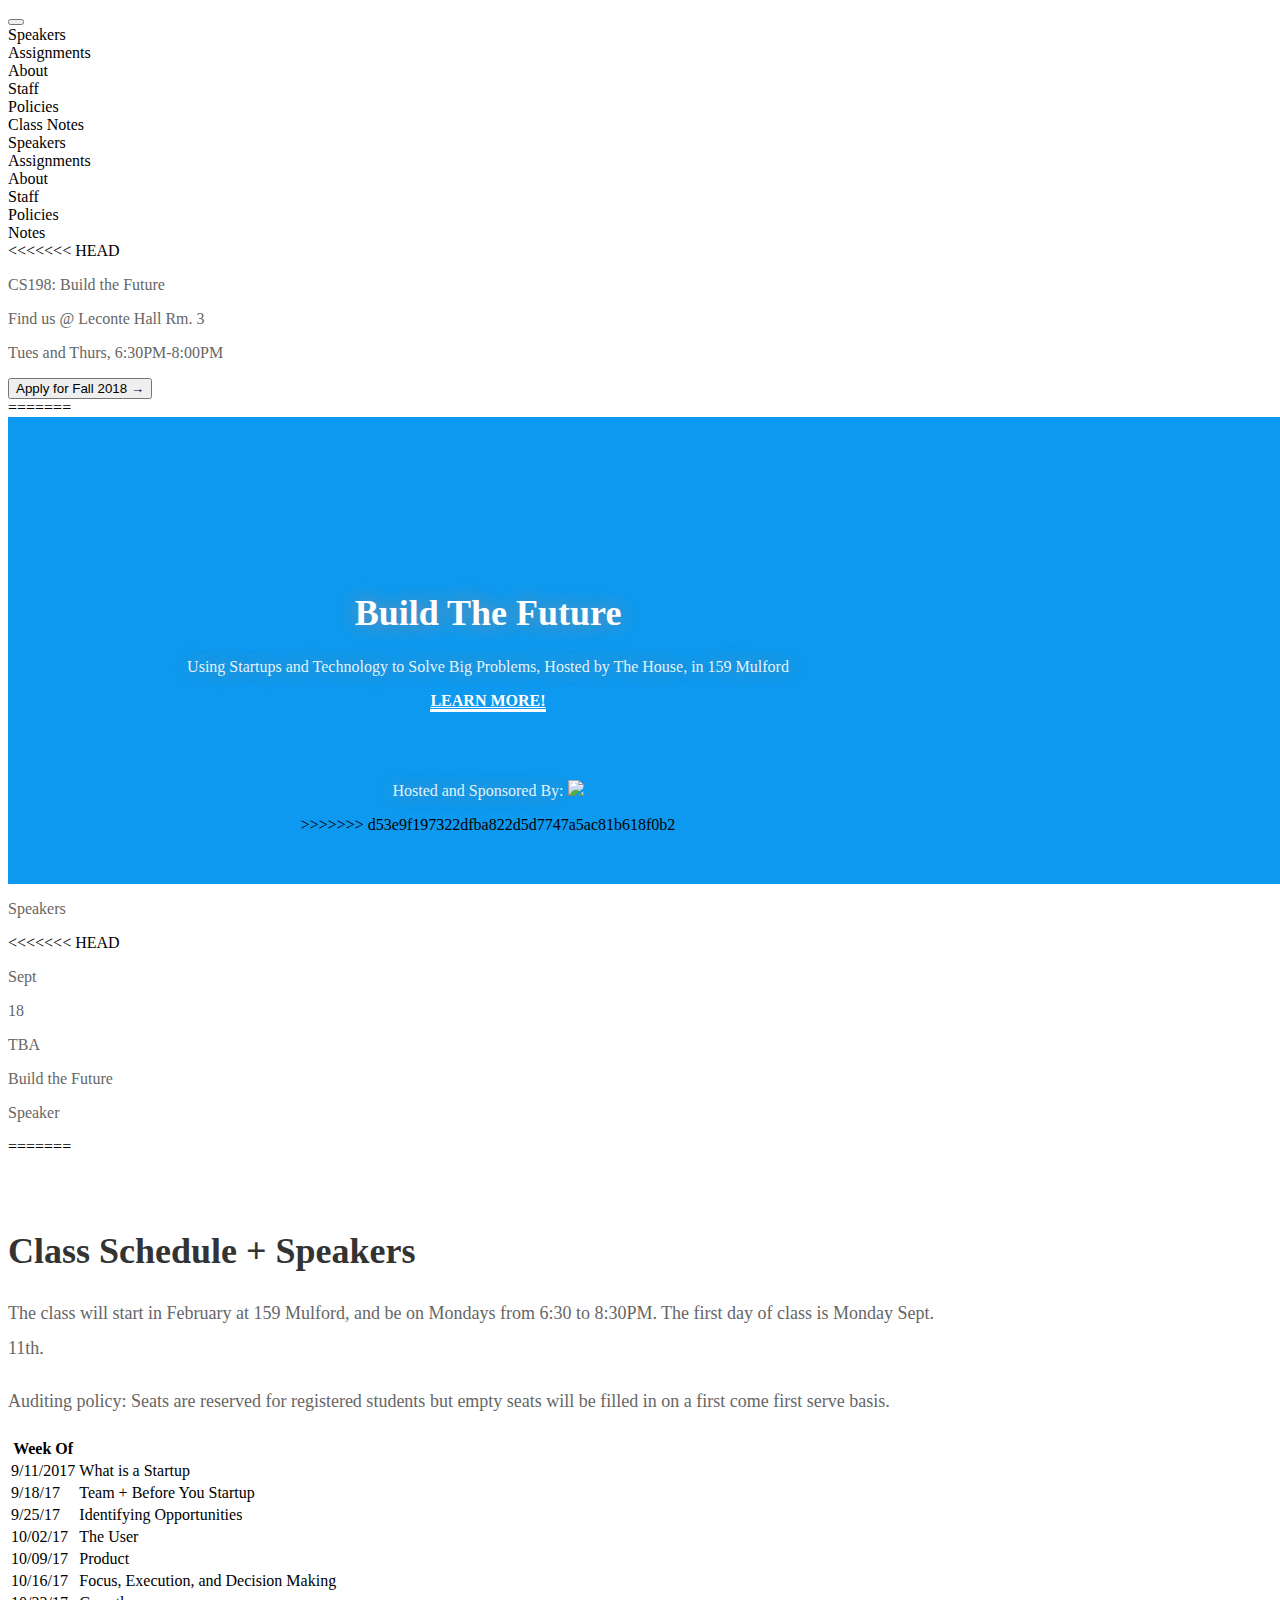
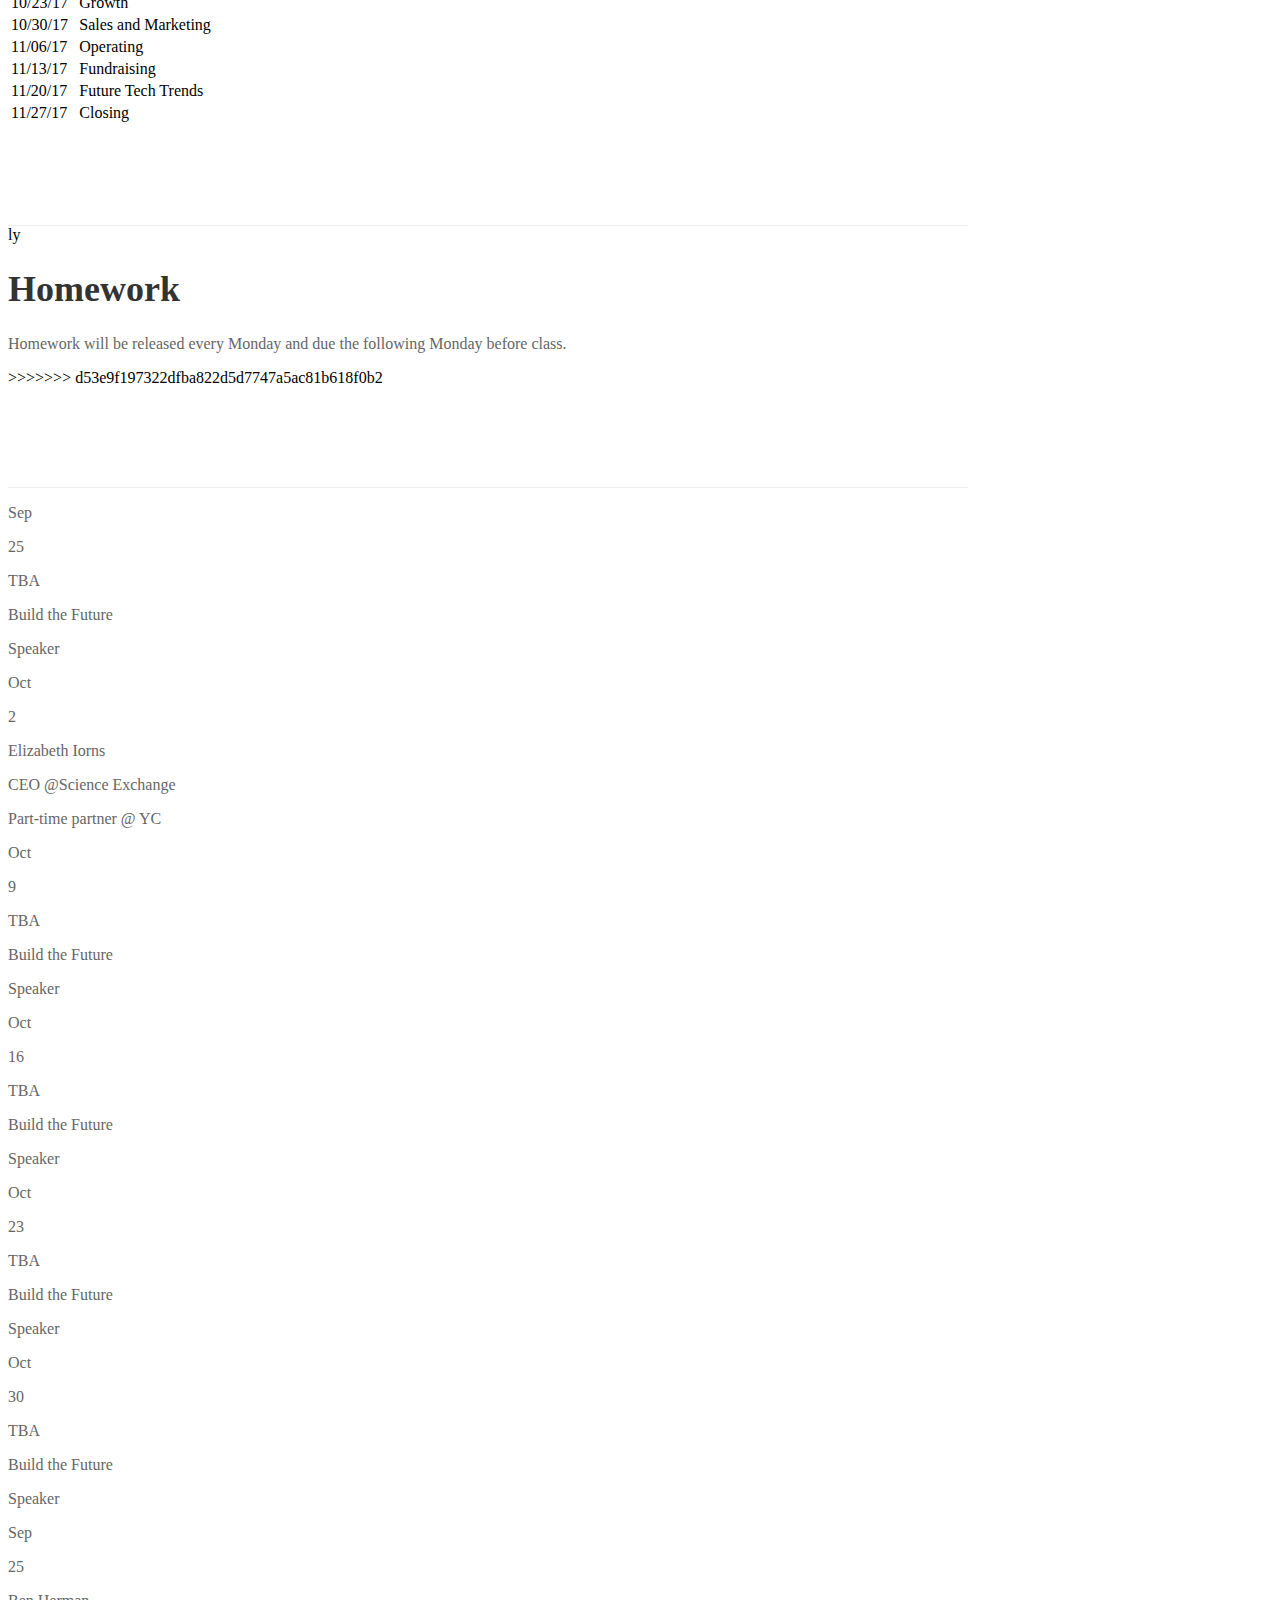
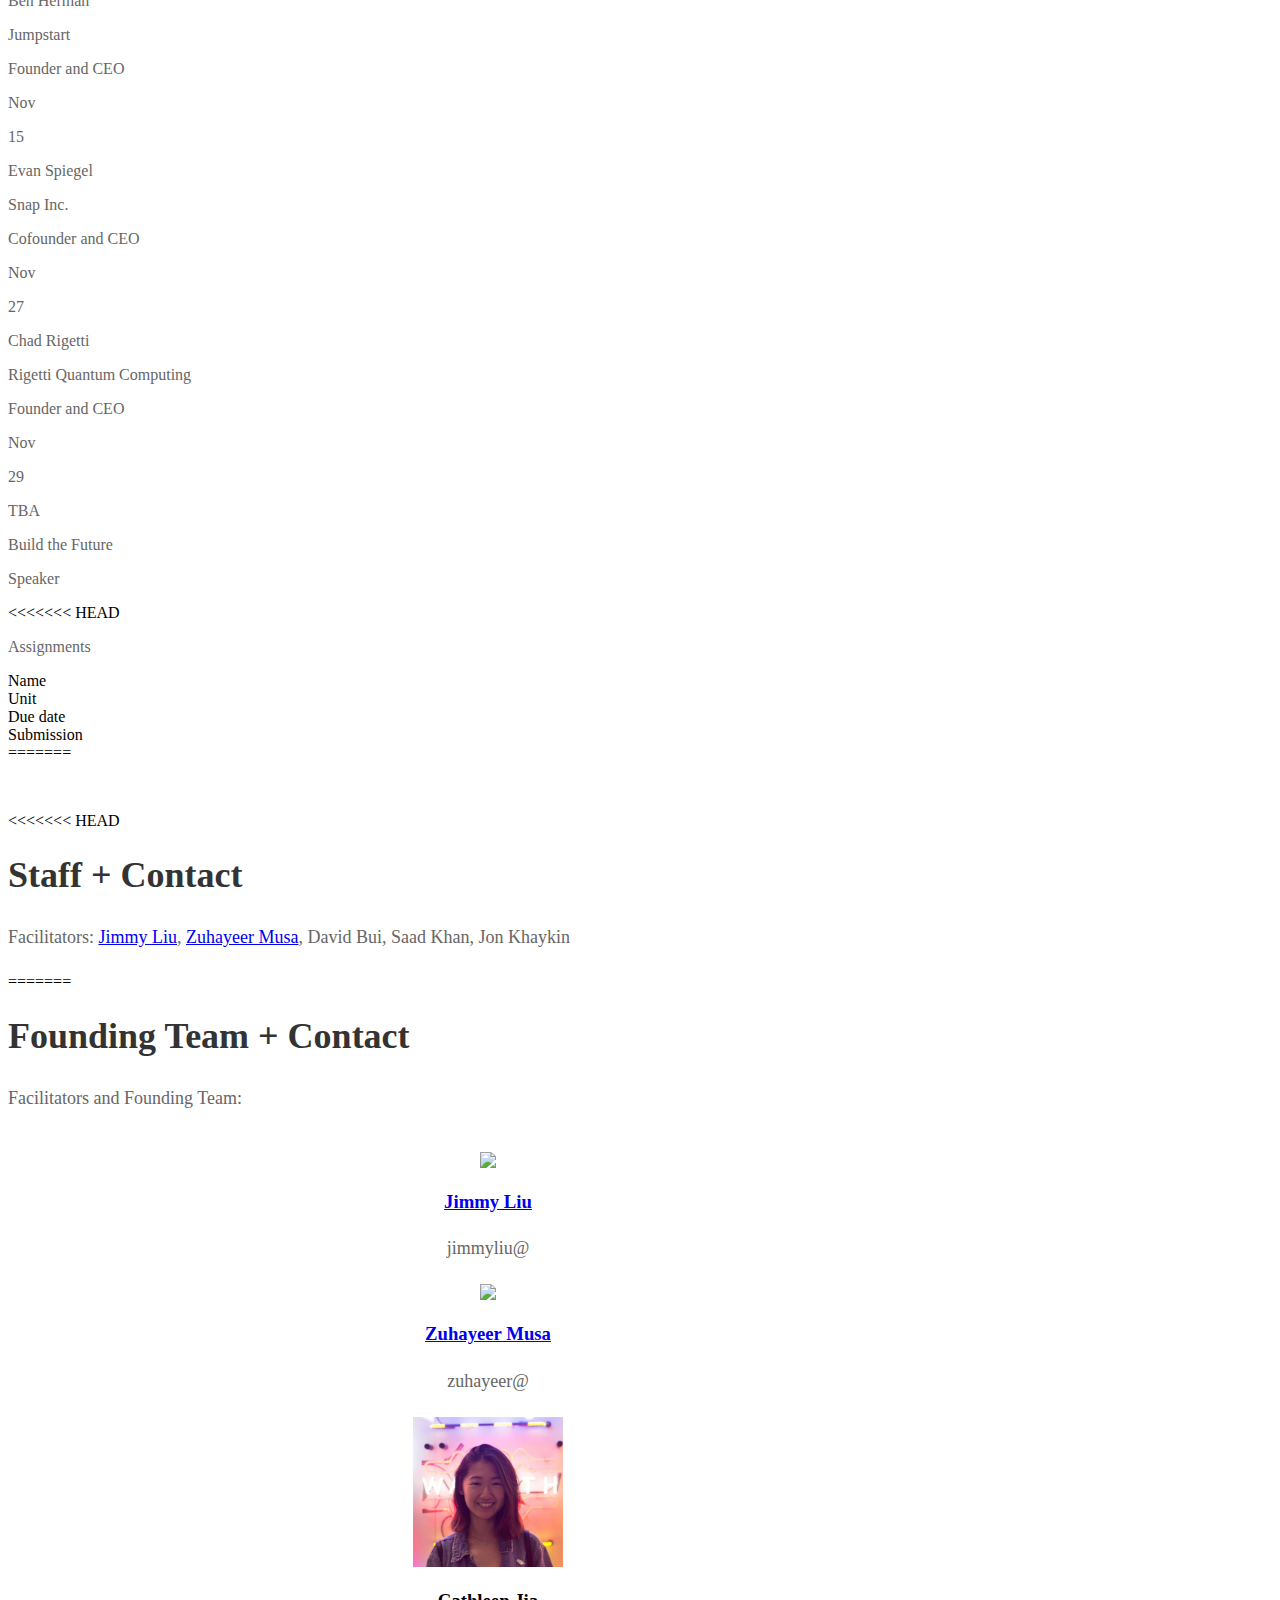
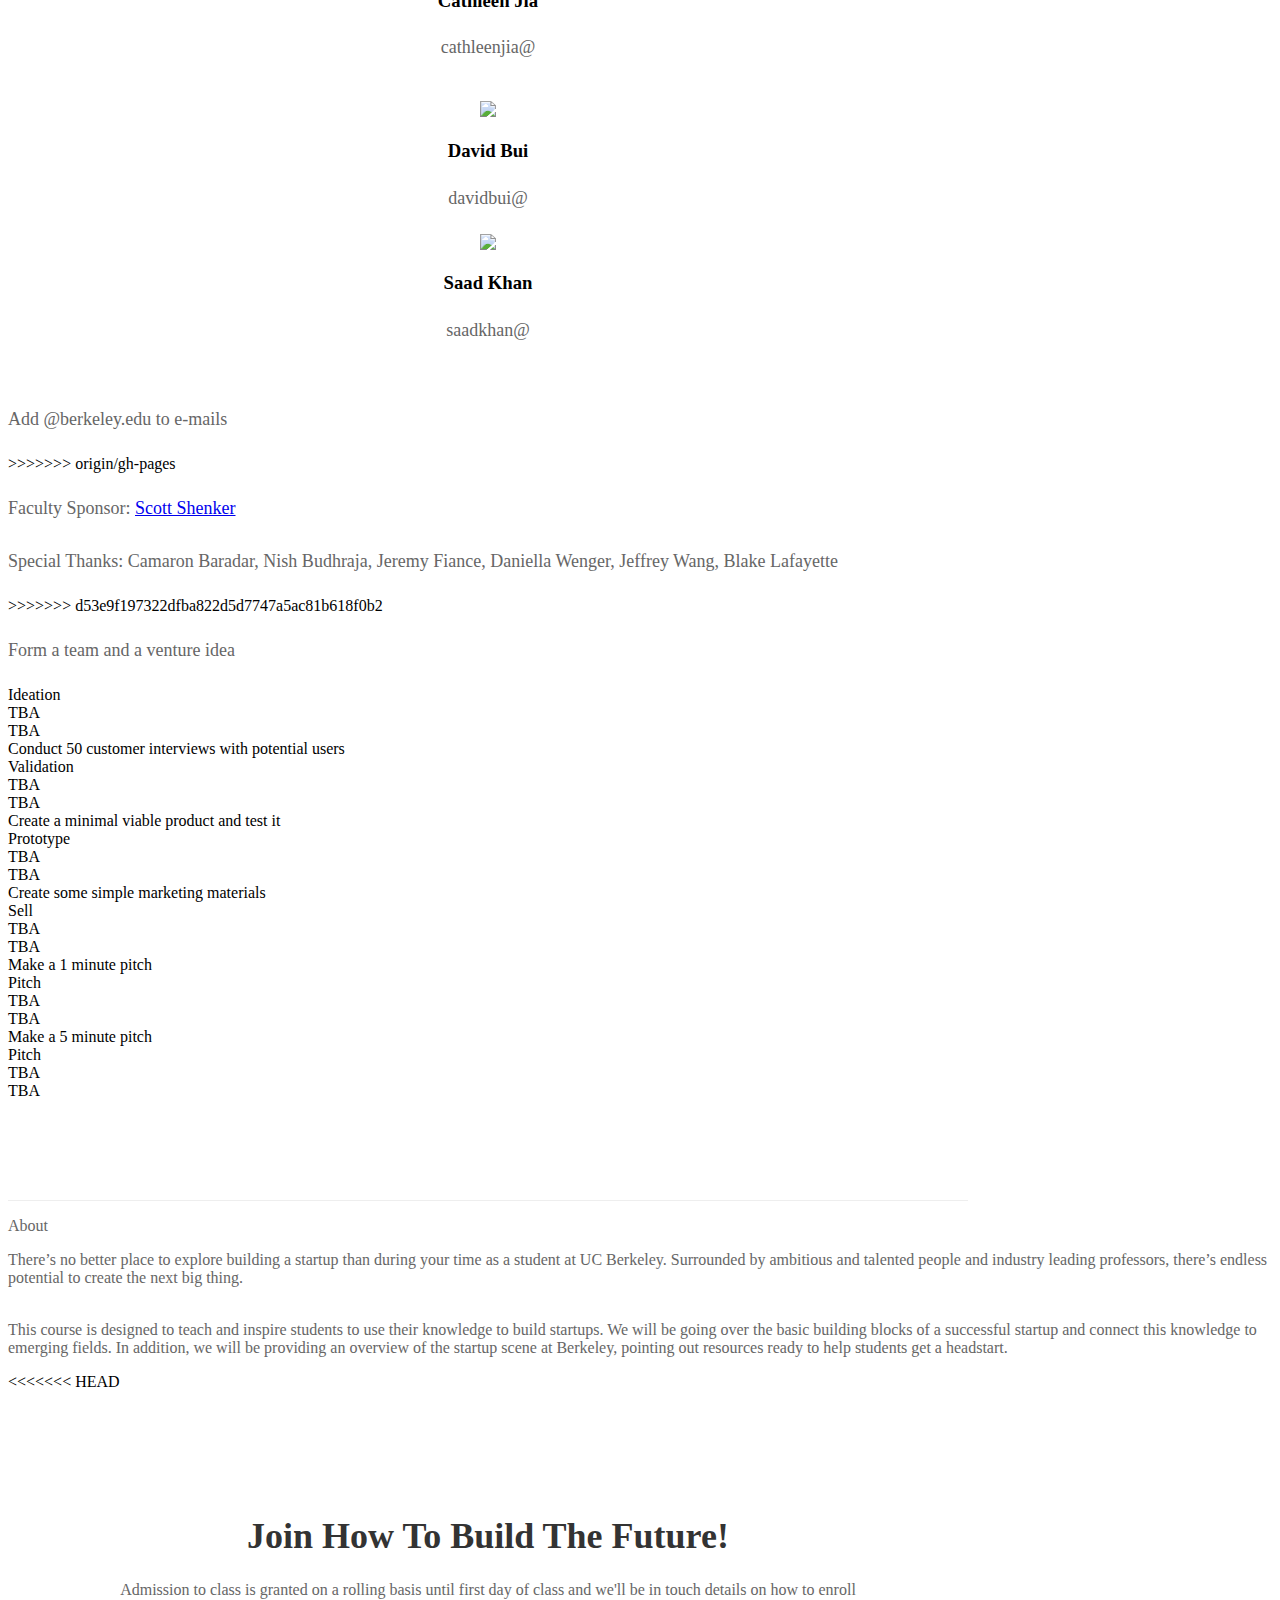
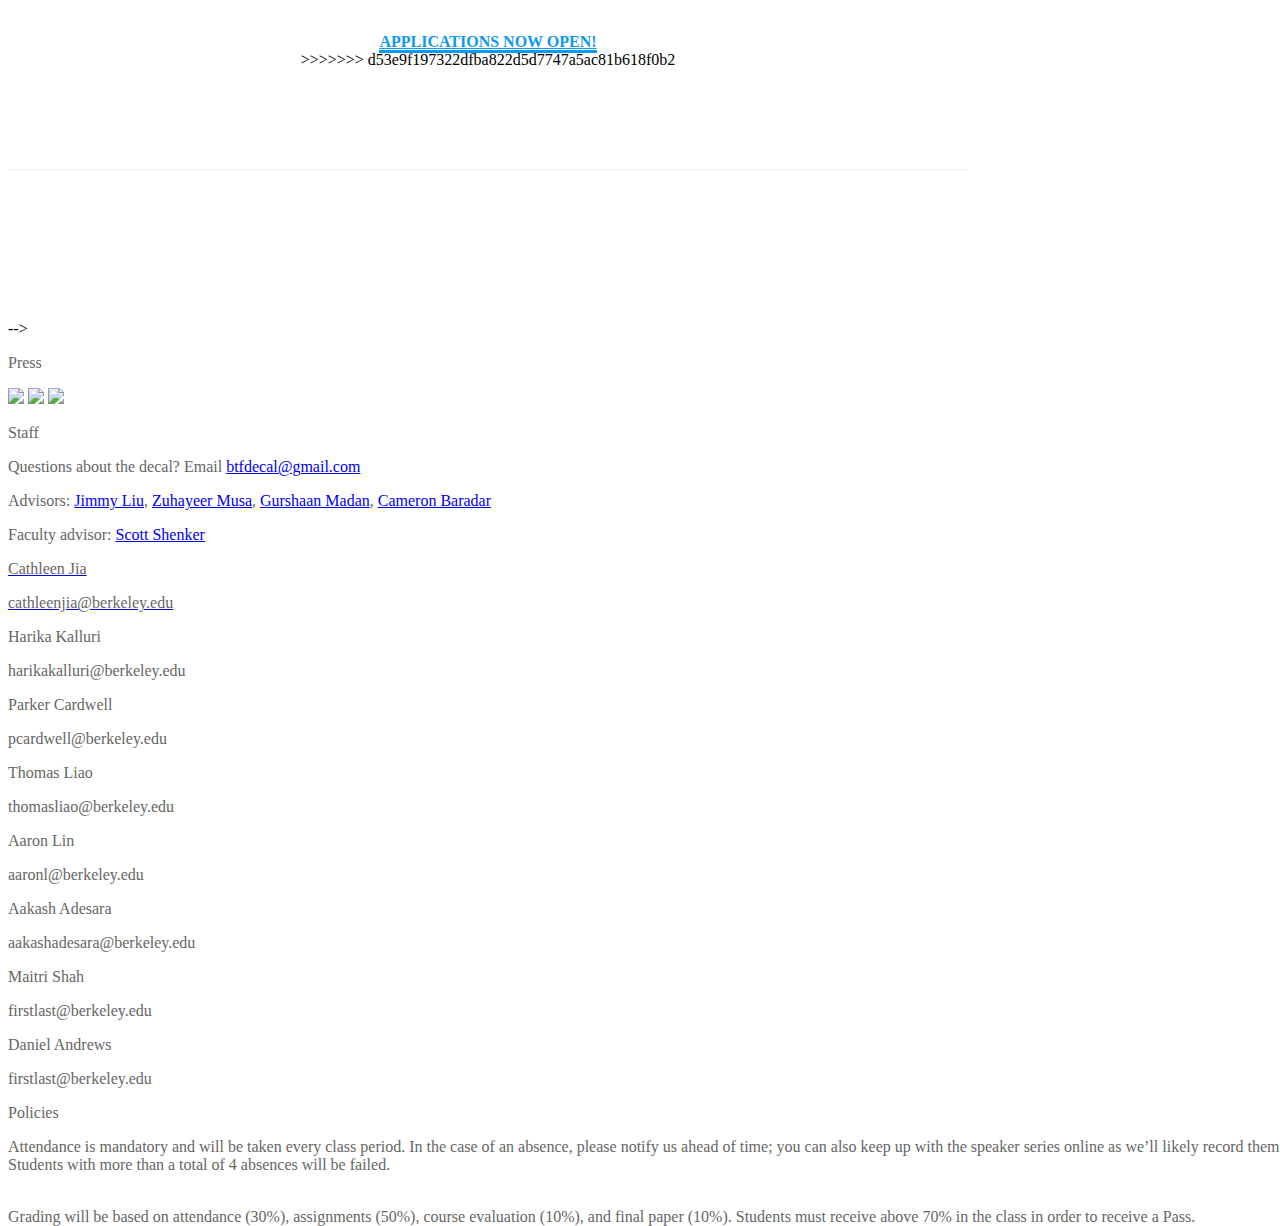
==== commit 4bbf8198: "fa18" ====
--- a/index.html
+++ b/index.html
@@ -1,156 +1,108 @@
 <!DOCTYPE html>
-<html lang="en">
-
-<head>
-
-    <meta charset="utf-8">
-    <meta http-equiv="X-UA-Compatible" content="IE=edge">
-    <meta name="viewport" content="width=device-width, initial-scale=1">
-    <meta name="description" content="">
-    <meta name="author" content="">
-
-    <meta property="og:site_name" content="Build The Future"/>
-    <meta property="og:title" content="Build The Future - A Berkeley series with an all star cast of entrepreneurs, innovators, and change-makers."/>
-    <meta property="og:description" content="A DeCal for Berkeley students to hear from seasoned founders, VCs, and influencers with 2 units of academic credit."/>
-    <meta property="og:image" content="https://i.imgur.com/HVQOfK0.png"> <!-- OLD: http://i.imgur.com/IjBXK2Z.png -->
-    <meta property="og:type" content="website"/>
-    <!-- <link href="https://fonts.googleapis.com/css?family=Source+Sans+Pro" rel="stylesheet"> -->
-    <link href="https://fonts.googleapis.com/css?family=Varela+Round" rel="stylesheet">
-
-    <meta property="og:url" content="http://thefuture.build">
-
-    <title>Build The Future Decal</title>
-
-    <!-- Bootstrap Core CSS -->
-    <link href="css/bootstrap.min.css" rel="stylesheet">
-
-    <!-- Custom CSS -->
-    <link href="css/style.css?V=0.3" rel="stylesheet">
-
-    <!-- HTML5 Shim and Respond.js IE8 support of HTML5 elements and media queries -->
-    <!-- WARNING: Respond.js doesn't work if you view the page via file:// -->
-    <!--[if lt IE 9]>
-        <script src="https://oss.maxcdn.com/libs/html5shiv/3.7.0/html5shiv.js"></script>
-        <script src="https://oss.maxcdn.com/libs/respond.js/1.4.2/respond.min.js"></script>
-    <![endif]-->
-
-    <!-- Typekit memes -->
-
-    <link rel="icon"
-      type="image/png"
-      href="img/favicon.png">
-    <script src="https://use.typekit.net/lig8cpv.js"></script>
-    <script>try{Typekit.load({ async: true });}catch(e){}</script>
-    <script>
-  (function(i,s,o,g,r,a,m){i['GoogleAnalyticsObject']=r;i[r]=i[r]||function(){
-  (i[r].q=i[r].q||[]).push(arguments)},i[r].l=1*new Date();a=s.createElement(o),
-  m=s.getElementsByTagName(o)[0];a.async=1;a.src=g;m.parentNode.insertBefore(a,m)
-  })(window,document,'script','https://www.google-analytics.com/analytics.js','ga');
-
-  ga('create', 'UA-66726055-5', 'auto');
-  ga('send', 'pageview');
-
-</script>
-
-</head>
-
-<!-- The #page-top ID is part of the scrolling feature - the data-spy and data-target are part of the built-in Bootstrap scrollspy function -->
-
-<body id="page-top" data-spy="scroll" data-target=".navbar-fixed-top">
-
-    <!-- Navigation -->
-    <nav class="navbar navbar-default navbar-fixed-top" role="navigation">
-        <div class="container">
-            <div class="navbar-header page-scroll">
-                <button type="button" class="navbar-toggle" data-toggle="collapse" data-target=".navbar-ex1-collapse">
-                    <span class="sr-only">Toggle navigation</span>
-                    <span class="icon-bar"></span>
-                    <span class="icon-bar"></span>
-                    <span class="icon-bar"></span>
-                </button>
-                <a class="navbar-brand page-scroll" href="#page-top"><img style="margin-top:-3px;" src="./img/btflogo.png" width="150" /></a>
-            </div>
-
-            <!-- Collect the nav links, forms, and other content for toggling -->
-            <div class="collapse navbar-collapse navbar-ex1-collapse">
-                <ul class="nav navbar-nav">
-                    <!-- Hidden li included to remove active class from about link when scrolled up past about section -->
-                    <li class="hidden">
-                        <a class="page-scroll" href="#page-top"></a>
-                    </li>
-                    <li>
-                        <a class="page-scroll" href="#about">About</a>
-                    </li>
-                    <li>
-                        <a class="page-scroll" href="#schedule">Speakers</a>
-                    </li>
-                    <li>
-                        <a class="page-scroll" href="#homework">Homework</a>
-                    </li>
-                    <li>
-                        <a class="page-scroll" href="#policies">Policies</a>
-                    </li>
-                    <!-- <li>--> 
-                    <!--     <a class="page-scroll" href="#apply">Apply</a>--> 
-                    <!-- </li>--> 
-                    <li>
-                        <a href="http://notes.thefuture.build">Class Notes</a>
-                    </li>
-                    <li>
-                        <a href="http://thehouse.build">The House</a>
-                    </li>
-                </ul>
-            </div>
-            <!-- /.navbar-collapse -->
-        </div>
-        <!-- /.container -->
+<html>
+  <head>
+    <link rel='icon' href='assets/btf-logo.png' sizes="8x2" type='image/png'>
+
+    <title>Build the Future Decal</title>
+
+    <script type="text/javascript" src="main.js"></script>
+
+    <link rel="stylesheet" type="text/css" href="css/style.css">
+    <link rel="stylesheet" type="text/css" href="css/fonts.css">
+    <link rel="stylesheet" type="text/css" href="css/responsive.css">
+
+    <meta name="viewport" content="width=device-width, initial-scale=1.0">
+
+  </head>
+  <body>
+
+    <nav>
+      <div class="nav-bar">
+        <div class="home-tab" onclick="window.scrollTo(0,0);"></div>
+        <div id="hamburger" onclick="menuControls()">
+          <button class;="hamburger-icon">
+            <div class="hambuger-bar"></div>
+            <div class="hambuger-bar"></div>
+            <div class="hambuger-bar"></div>
+          </button>
+          <div class="hamburger-menu">
+            <div class="menu-element" onclick="scrollToSpeaker();">Speakers</div>
+            <div class="menu-element" onclick="scrollToAssignments();">Assignments</div>
+            <div class="menu-element" onclick="scrollToAbout();">About</div>
+            <div class="menu-element" onclick="scrollToStaff();">Staff</div>
+            <div class="menu-element" onclick="scrollToPolicies();">Policies</div>
+            <div class="menu-element">Class Notes</div>
+          </div>
+        </div>
+        <div class="nav-menu">
+          <div class="nav-tab" onclick="scrollToSpeaker();">Speakers</div>
+          <div class="nav-tab" onclick="scrollToAssignments();">Assignments</div>
+          <div class="nav-tab" onclick="scrollToAbout();">About</div>
+          <div class="nav-tab" onclick="scrollToStaff();">Staff</div>
+          <div class="nav-tab" onclick="scrollToPolicies();">Policies</div>
+          <div class="nav-tab">Notes</div>
+        </div>
+      </div>
     </nav>
 
+<<<<<<< HEAD
+    <div class="main">
+
+      <div class="page" id="landing-page">
+        <div class="landing-text">
+          <div class="landing-page-header">
+              <p class="header">CS198: Build the Future</p>
+              <!-- <p class="subtitle">Leconte Hall Rm. 3</p>
+              <p class="subtitle">Tues and Thurs, 6:30PM-8:00PM</p> -->
+          </div>
+          <div class="landing-page-subheader">
+            <p class="subtitle">Find us @ Leconte Hall Rm. 3</p>
+            <p class="subtitle">Tues and Thurs, 6:30PM-8:00PM</p>
+            <!-- <p class="subtitle">Berkeley's speaker series designed to teach and inspire students to build startups.</p> -->
+           <button class="landing-button">Apply for Fall 2018 →</button>
+            <!-- <p class="landing-fineprint">Sponsored by The House</p> -->
+          </div>
+=======
     <!-- Intro Section -->
     <section id="intro" class="intro-section">
         <div class="container bottom-border">
             <div class="row">
                 <div class="col-lg-12">
-                  <!-- <img class="header-logo" src="img/logo.png" width="180"/> -->
-                    <h1>CS198: How to Build the Future</h1>
-                    <h2>Thursdays, 6:30 - 8:00 pm, 105 North Gate Hall</h2>
-                    <!-- <p>Using Startups and Technology to Solve Big Problems</p> -->
-                    <a class="btn btn-default page-scroll hidden-xs"
-                        href="https://goo.gl/forms/9jFaOrcxRS5Mvj8u2">Interested?
-                     Get a reminder for Fall 2018!</a>
-                    <a class="btn btn-default page-scroll visible-xs"
-                        href="https://goo.gl/forms/9jFaOrcxRS5Mvj8u2">Be reminded for Fall!</a>
-                    <br> <br>
-                    <a class="btn btn-default page-scroll visible-xs"
-                       href="https://goo.gl/forms/1JfA29zC1J0Jgq7X2">Click here
-                    to apply to be a facilitator.</a>
+                    <h1>Build The Future</h1>
+                    <p>Using Startups and Technology to Solve Big Problems, Hosted by The House, in 159 Mulford</p>
+                    <a class="btn btn-default page-scroll" href="#about">Learn More!</a>
                 </div>
             </div>
             <br />
             <br><br>
-            <p>Sponsored By:
-            <a href="http://thehouse.build"><img src="img/house.png" height="90px" /></a></p>
-        </div>
-    </section>
-
-    <!-- About Section -->
-    <section id="about" class="about-section">
-        <div class="container  bottom-border">
-            <div class="row">
-                <div class="col-lg-12">
-                    <h1>What is this?</h1>
-                    <p>There’s no better place to explore building a startup than during your time as a student at UC Berkeley. Surrounded by ambitious & talented people and industry leading professors, there’s endless potential to create the next big thing. This course is designed to teach and inspire students to use their knowledge to build startups. We will be going over the basic building blocks of a successful startup and connect this knowledge to emerging fields. In addition, we will be providing an overview of the startup scene at Berkeley, pointing out resources ready to help students get a headstart.</p>
-                    <br><br>
-                    <h3>With Support From:</h3>
-                    <p class="text-center"><a href="http://thehouse.build"><img src="img/house_blue.png" height="65px" /></a>&nbsp;&nbsp;&nbsp;<a href="http://foundry.citris-uc.org"><img src="img/logos/foundry.png" height="80px"></a><a href="http://freeventures.org"><img src="img/logos/freev.png" height="100px">&nbsp;&nbsp;&nbsp;<a href="http://bearfounders.com"><img src="./img/logos/bearfounders.png" height="40px"></a></a></p>
-                    <center class="hidden-xs hidden-sm hidden-md" style="margin-top:100px;">
-                      <p style="display:inline;font-size:12px"><span style="color:#a6a6a6;font-family: Geneva;text-transform: uppercase;margin-right:50px;">Some recent news</span></p>
-                      <a href="http://www.dailycal.org/2017/04/22/entrepreneurs-startups-berkeley"><img src="img/dailycal.png" width="200" style="margin-right:50px;"></a>
-                      <a href="http://engineering.berkeley.edu/2017/03/origin-stories-house"><img src="img/berkeleyengineering.png" width="150" style="margin-right:50px"></a>
-                      <a href="http://www.sfexaminer.com/best-silicon-valley-class-money-cant-buy/"><img src="img/sfexaminer.png" width="200" style="opacity:0.4;margin-right:50px;"></a>
-                    </center>
-                </div>
-            </div>
+            <p>Hosted and Sponsored By:
+            <a href="http://thehouse.build"><img src="img/house.png" height="100px" /></a></p>
+>>>>>>> d53e9f197322dfba822d5d7747a5ac81b618f0b2
+        </div>
+        <div id="landing-img"></div>
+      </div>
+
+
+      <div id="speaker-page">
+        <p class="subheader">Speakers</p>
+
+        <div class="calendar">
+
+          <div class="card">
+            <div class="card-img" id="girl-img">
+            </div>
+<<<<<<< HEAD
+            <div class="card-text">
+              <div class="card-date">
+                <p class="card-month">Sept</p>
+                <p class="card-day">18</p>
+              </div>
+              <div class="card-info">
+                <p class="card-header">TBA</p>
+                <p class="card-subheader">Build the Future</p>
+                <p class="card-subheader">Speaker</p>
+              </div>
+=======
         </div>
     </section>
 
@@ -160,292 +112,631 @@
             <div class="row">
                 <div class="col-lg-12">
                     <h1>Class Schedule + Speakers</h1>
-                                        <p>Classes are on Thursdays from 6:30 - 8:00PM, at 105 North Gate Hall. The first day of class is on 2/8.</p>
+                    <p>The class will start in February at 159 Mulford, and be on Mondays from 6:30 to 8:30PM. The first day of class is Monday Sept. 11th.</p>
                      <p>Auditing policy: Seats are reserved for registered students but empty seats will be filled in on a first come first serve basis.</p>
+                    <!-- img src="img/speakers.png" height="100px" -->
                 </div>
             </div>
             <table class="table table-hover">
               <thead>
                 <tr>
                   <th>Week Of</th>
-                  <th>Content</th>
-                  <th>Speaker</th>
+                  <th></th>
+                  <th></th>
                 </tr>
               </thead>
               <tbody>
                 <tr>
-                  <td>2/8/2018</td>
-                  <td><b>Jeremy Fiance</b></td>
-                  <td>Partner at the House Fund, Co-Founder of Free Ventures
-                    <br /><img src="img/logos/house.png" height="60px">
-                    <img src="img/logos/freeventures.png" height="60px"></td>
-                </tr>
-                <tr>
-                  <td>2/15/2018</td>
-                  <td><b>Jeremy Blalock
-                  <br /><br /><br /><br /><br />Richard Henrikson
-                  <br /><br /><br /><br /><br />Abboud Chaballout</b>
-                  <td>Co-Founder &amp; CEO, Proton App
-                    <br /><img src="img/logos/proton.jpg" height="40px">
-                    <br />Co-Founder &amp; CEO, Ongo Science
-                      <br /><br /><img src="img/logos/ongo.png" height="30px">
-                    <br />Founder, Diagnoss
-                      <br /><br /><img src="img/logos/diagnoss.jpg" height="40px"></td>
-                </tr>
-                <tr>
-                  <td>2/22/2018</td>
-                  <td><b>TBA</b></td>
-                  <td></td>
-                </tr>
-                <tr>
-                  <td>3/1/2018</td>
-                  <td><b>James Crawford</b>
-                  <td>Founder &amp; CEO, Orbital Insight
-                    <br /><img src="img/logos/orbitalinsight.jpg" height="30px"></td>
-                </tr>
-                </tr>
-                <tr>
-                  <td>3/8/2018</td>
-                  <td><b>Linden Tibbets</b></td>
-                  <td>Co-Founder &amp; CEO, IFTTT
-                    <br /><img src="img/logos/ifttt.png" height="65px"></td>
-                </tr>
-                <tr>
-                  <td>3/15/2018</td>
-                  <td><b>Jini Kim</b></td>
-                  <td>Founder &amp; CEO, Nuna Health
-                  <br/><img src="img/logos/nuna.png" height="40px"></td>
-                </tr>
-                <tr>
-                  <td>3/22/2018</td>
-                  <td><b>Marshawn Lynch</b></td>
-                  <td>NFL Player; Founder, Beast Mode
-                      <br><img src="img/logos/beast_mode.jpeg" height="70px"></td>
-                </tr>
-                <tr>
-                  <td>3/29/2018</td>
-                  <td><b>No Class - Spring Break</b></td>
-                  <td>No Class - Spring Break</td>
-                </tr>
-                <tr>
-                  <td>4/5/2018</td>
-                  <td><b>Erin Wade</b></td>
-                  <td>Co-Founder &amp; CEO, Homeroom
-                    <br/><img src="img/logos/homeroommac.png" height="42px"></td>
-                </tr>
-                <tr>
-                  <td>4/12/2018</td>
-                  <td><b>Patrick Collison</b></td>
-                  <td>Co-Founder &amp; CEO, Stripe
-                      <br><img src="img/logos/stripe.png" height="60px"></td>
-                </tr>
-                <tr>
-                  <td>4/19/2018</td>
-                  <td><b>Sarah Guo</b></td>
-                  <td>Partner, Greylock VC
-                  <br/><img src="img/logos/greylockpartners.png" height="50px"></td>
-
-                </tr>
-                <tr>
-                  <td>4/26/2018</td>
-                  <td><b>Michael Seibel</b></td>
-                  <td>CEO &amp; Partner, Y Combinator
-                      <br><img src="img/logos/yc.png" height="50px"></td>
+                  <td>9/11/2017</td>
+                  <td>What is a Startup</td>
+                  <td><b></b>
+                    <br /></td>
+                </tr>
+                <tr>
+                  <td>9/18/17</td>
+                  <td><!-- <b>2/21/17</b>
+                    <br /><b>Jason Wang</b>
+                    <br />Founder, Caviar
+                    <br /><img src="img/logos/caviar.png" height="60px"> -->
+                    Team + Before You Startup
+                  </td>
+                  <td><!-- <b>2/23/17</b>
+                    <br /><b>Joseph Hellerstein</b>
+                    <br />Professor, EECS, Founder, Trifacta
+                    <br /><img src="img/logos/berkeley.png" height="40px"> --></td>
+                </tr>
+                <tr>
+                  <td>9/25/17</td>
+                  <td><!-- b>2/28/17</b>
+                    <br /><b>Holly Liu</b>
+                    <br />Founder, Kabam
+                    <br /><img src="img/logos/kabam.png" height="60px"> -->
+                    Identifying Opportunities
+                  </td>
+                  <td><!-- <b>3/1/17</b>
+                    <br /><b>Amy Herr</b>
+                  <br />Professor, Bioengineering, Herrlab
+                  <br /><b>Kelly Gardner</b>
+                  <br />Ph.D Bioengineering, MIT Top Innovator Under 35
+                   <br /><img src="img/logos/zeph.png" height="40px"> -->
+                  </td>
+                </tr>
+                <tr>
+                  <td>10/02/17</td>
+                  <td><!-- <b>3/7/17</b>
+                    <br /><b>Justin Kan</b>
+                    <br />Cofounder of Twitch, Zero-F
+                    <br/><img src="img/logos/twitch.png" width="40px">
+                    <img src="img/logos/yc.png" width="40px"> -->
+                    The User
+                  </td>
+                  <td><!-- <b>3/9/17</b>
+                    <br /><b>Kurt Keutzer</b>
+                    <br />Professor, EECS UC Berkeley
+                    <br /><img src="img/logos/berkeley.png" height="40px"></td> -->
+                </tr>
+                <tr>
+                  <td>10/09/17</td>
+                  <td><!-- <b>3/14/17</b>
+                    <br /><b>Jack McCauley</b>
+                    <br />Cofounder, Oculus
+                    <br/><img src="img/logos/oculus.png" height="40px">
+                    <br />
+                    <b>Peter Boyce</b>
+                      <br />General Catalyst Partners
+                      <br /><img src="img/logos/gc.png" height="50px"> --> 
+                      Product
+                    </td>
+                  <td><!-- <b>3/16/17</b>
+                    <br /><b>Ryan Petersen, Sean Linehan</b>
+                    <br />Co-founder + Director of Product Flexport
+                    <br/><img src="img/logos/flexport.png" height="40px"> -->
+                    </td>
+                </tr>
+                <tr>
+                  <td>10/16/17</td>
+                  <td><!-- <b>3/21/17</b>
+                    <br /><b>Marc Tarpenning</b>
+                    <br />CoFounder, Tesla Motors
+                    <br /><img src="img/logos/tesla.png" height="20px"> -->
+                    Focus, Execution, and Decision Making
+                    </td>
+                  <td><!-- <b>3/23/17</b>
+                    <br /><b>CITRIS Foundry</b>
+                    <br />On Campus Startup Incubator
+                    <br/><img src="img/logos/foundry.png" height="40px"> -->
+                    </td>
+                </tr>
+                <tr>
+                  <td>10/23/17</td>
+                  <td><!-- <b>4/4/17</b>
+                    <br /><b>Jessica Mah</b>
+                    <br />Founder, inDinero
+                    <br /><img src="img/logos/indinero.jpg" height="60px"> --> 
+                    Growth
+                  </td>
+                  <td><!-- <b>4/6/17</b>
+                    <br /><b>Panel with Josh Elman</b>
+                  <br />Partner, Greylock Partners<br />
+                  <br /><img src="img/logos/greylock.png" height="20px"> --></td>
+                </tr>
+                <tr>
+                  <td>10/30/17</td>
+                  <td><!-- <b>4/11/17</b>
+                    <br /><b>Kevin Hartz</b>
+                    <br />Founder of Eventbrite, Founders Fund Partner<br />
+                  <img src="img/logos/eventbrite.png" height="50px">
+                <br/><img src="img/logos/ff.png" width="120px"> -->
+                  Sales and Marketing
+                </td>
+                  <td><!-- <b>4/13/17</b>
+                    <br /><b>Free Ventures</b>
+                    <br />On Campus Startup Incubator
+                    <br / ><img src="img/logos/freev.png" height="80px"> --></td>
+                </tr>
+                <tr>
+                  <td>11/06/17</td>
+                  <td><!-- <b>4/19/17</b>
+                    <br /><b>Wednesday, 2:30 - 4:00PM</b><br />
+                    <b>Vinod Khosla</b>
+                    <br />Cofounder, Sun Microsystems, Khosla Ventures
+                  <br/><img src="img/logos/sun.png" height="40px">
+                <br/><img src="img/logos/khosla.png" height="50px"> -->
+                  Operating
+                </td>
+                    <td><!-- <b>4/20/17</b>
+                      <br /><b>Joseph Gonzales</b>
+                      <br />Professor, EECS, Cofounder, Turi
+                      <br /><img src="img/logos/berkeley.png" height="40px"> --></td>
+                </tr>
+                <tr>
+                  <td>11/13/17</td>
+                  <td><!-- <b>4/25/17</b>
+                    <br /><b>Maran Nelson</b>
+                    <br />Cofounder & CEO, Clara Labs
+                    <br/><img src="https://claralabs.com/static/img/logo.svg" height="40px"> -->
+                    Fundraising
+                  </td>
+                  <td><!-- <b>4/27/17</b>
+                    <br />Closing --></td>
+                </tr>
+                <tr>
+                  <td>11/20/17</td>
+                  <td><!-- <b>4/25/17</b>
+                    <br /><b>Maran Nelson</b>
+                    <br />Cofounder & CEO, Clara Labs
+                    <br/><img src="https://claralabs.com/static/img/logo.svg" height="40px"> -->
+                    Future Tech Trends
+                  </td>
+                  <td><!-- <b>4/27/17</b>
+                    <br />Closing --></td>
+                </tr>
+                <tr>
+                  <td>11/27/17</td>
+                  <td><!-- <b>4/25/17</b>
+                    <br /><b>Maran Nelson</b>
+                    <br />Cofounder & CEO, Clara Labs
+                    <br/><img src="https://claralabs.com/static/img/logo.svg" height="40px"> -->
+                    Closing
+                  </td>
+                  <td><!-- <b>4/27/17</b>
+                    <br />Closing --></td>
                 </tr>
               </tbody>
             </table>
-            <p>Past speakers video and notes are available <a href="https://notes.thefuture.build">here</a>.</p>
         </div>
     </section>
-
+ly
     <section id="homework" class="homework-section">
         <div class="container bottom-border">
             <div class="row">
                 <div class="col-lg-12">
                     <h1>Homework</h1>
-                    <p>Homework will be released every Thursday and due the following Thursday at the end class.</p>
-                    <ul>
-                        <li><a
-                                href="https://docs.google.com/forms/d/e/1FAIpQLSd-J9o6qjBWw2deOHqfWW5bt3Hjb3F6UDGHNRcfY4rr70kbIQ/viewform">Homework
-                                1 (Due 02/20)</a>
-                            </li>
-                            <li> <a
-                                    href="https://docs.google.com/forms/d/e/1FAIpQLSeldjAlFQKE5QqgFupB8nlq5IWsUkYSFt62J--ZbM1Vw_3UvA/viewform?usp=sf_link">Homework
-                                    2 (Due 03/01)</a></li>
-                            <li> <a
-                                    href="https://docs.google.com/forms/d/e/1FAIpQLSdoI7f9HpgxMxfxKb1gJYCBVFB2cuSeEqPl2-ZlsMB8OSW7wg/viewform?usp=sf_link">Homework
-                                    3 (Due 03/08)</a></li> </ul>
-                                    
+                    <p>Homework will be released every Monday and due the following Monday before class.</p>
                     <!-- <ul>
-                      <li><a href="javascript:void(0);">Homework 1 (Due 2/28 at 7:00PM)</a></li>
-                      <li><a href="javascript:void(0);">Homework 2 (Due 3/7 at 7:00PM) </a></li>
-                      <li><a href="javascript:void(0);">Homework 3 (Due 3/14 at 7:00PM) </a></li>
-                      <li><a href="javascript:void(0);">Homework 4 (Due physically 3/21 at 7:00PM at class) </a></li>
-                      <li><a href="javascript:void(0);">Homework 5 (Due physically 4/4 at 7:00PM at class) </a></li>
+                      <li><a href="https://docs.google.com/forms/d/e/1FAIpQLSckpGUphg_xn6z-zDfLqJTVOhFJDOkuK4OlyFuMMertHKo1dA/viewform">Homework 1 (Due 2/28 at 7:00PM)</a></li>
+                      <li><a href="https://goo.gl/forms/NduqAIp4xfUiaMcD2">Homework 2 (Due 3/7 at 7:00PM) </a></li>
+                      <li><a href="https://docs.google.com/forms/d/e/1FAIpQLSfWQ3zOu3oSLVyZbW6H_ScdKz_uwkroLqTM_R4s0g9X_kzVeA/viewform?usp=sf_link">Homework 3 (Due 3/14 at 7:00PM) </a></li>
+                      <li><a href="https://docs.google.com/a/berkeley.edu/document/d/1TQ2XOEESRAs2PNCZQEcBMwhNimeAEQAtAVu7oosOc-g/edit?usp=sharing">Homework 4 (Due physically 3/21 at 7:00PM at class) </a></li>
+                      <li><a href="https://docs.google.com/document/d/1KPJtW37rmyjnvPO6u4A0NaDaP1HtBKcnqz5BpA-qDzE">Homework 5 (Due physically 4/4 at 7:00PM at class) </a></li>
                     </ul> -->
 
                 </div>
-            </div>
-        </div>
-    </section>
-
-    <!-- Contact Section -->
-    <section id="policies" class="policies-section">
-        <div class="container  bottom-border">
-            <div class="row">
-                <div class="col-lg-12">
-                    <h1>Course Policies</h1>
-
-                    <!--                <h2>Course Structure</h2> -->
-<!--                <p>The course meets once a week on Thursdays. Each class of the week will feature either an entrepreneur, venture capitalist, or professor to share their experiences and knowledge in a particular area of building a startup.</p> -->
-<!-- -->
-<!--                <h2>Assignments</h2> -->
-<!--                <p>Assignments will include preparing well-drafted and insightful questions for each speaker on a weekly basis. Each homework will be worth 1 point and in order to pass the class, you must have at least 7 points by the end of the semester. There will also be a short paper (2 pages) at the end of the semester based on student’s comprehension of articles (i.e. Paul Graham’s Essays)</p> -->
-<!-- -->
-<!--                <h2>Attendance</h2> -->
-<!--                <p>Attendance is mandatory and will be taken every class period. In the case of an absence, please notify us ahead of time; you can also keep up with the speaker series online as we’ll likely record them. Students with more than a total of 2 absences will be failed.</p> -->
-<!-- -->
-<!--                <h2>Grading</h2> -->
-<!--                <p>Grading will be based on attendance (30%), assignments (50%), course evaluation (10%), and paper (10%). Students must receive above 70% in the class in order to receive a Pass. </p> -->
-<!-- -->
-                    <h2>Reading</h2>
-                    <p>The class will have required articles for reading. These articles will be used to complete the written paper. </p>
-                    <p>Reading for 02/22</p>
-                    <ul> 
-                        <li> <a href='http://www.paulgraham.com/startupideas.html
-                            '>"Startup Ideas"</a> by Paul Graham</li>
-                        <li><a
-                     href="https://genius.com/Sam-altman-lecture-1-how-to-start-a-startup-annotated">
-"Ideas, Products, Teams, and Execution"</a> by Sam
-                            Altman
-                        </ul>
-                        <p> Reading for 03/01 </p>
-                        <ul> 
-                            <li><a
-                     href='https://pmarchive.com/guide_to_startups_part7.html'>
-"Why a startup's initial business plan doesn't
-matter that much"</a> by Marc Andreesen</li>
-                            <li> <a
-                     href='http://cdixon.org/2013/08/04/the-idea-maze/'>"The
-                     Idea Maze"</a> by Chris Dixon </li> 
-                            <li><a
-                     href='https://www.ben-evans.com/benedictevans/2015/2/28/market-size'>"Ways
-                     to think about market size"</a> by Benedict Evans
-                            </li></ul>
-                                                    <p>Outside of articles for the paper, there is no required reading in this class. We do have a couple of recommended books:
-                      <ul>
-                        <li>Zero to One (Peter Thiel)</li>
-                        <li>The Hard Things about Hard Things (Ben Horowitz)</li>
-                        <li>Hackers and Painters (Paul Graham)</li>
-                      </ul>
-                    </p>
-
-                    <h2>Required Materials</h2>
-                    <p>A computer with internet access is required to complete assignment. If a student is unable to access a computer we will also take assignments on paper on a case by case basis.</p>
-
-                </div>
-            </div>
-        </div>
+>>>>>>> d53e9f197322dfba822d5d7747a5ac81b618f0b2
+            </div>
+          </div>
+
+          <div class="card">
+            <div class="card-img" id="boy-img">
+            </div>
+            <div class="card-text">
+              <div class="card-date">
+                <p class="card-month">Sep</p>
+                <p class="card-day">25</p>
+              </div>
+              <div class="card-info">
+                <p class="card-header">TBA</p>
+                <p class="card-subheader">Build the Future</p>
+                <p class="card-subheader">Speaker</p>
+              </div>
+            </div>
+          </div>
+
+          <div class="card">
+            <div class="card-img" id="elizabeth-iorns-img">
+            </div>
+            <div class="card-text">
+              <div class="card-date">
+                <p class="card-month">Oct</p>
+                <p class="card-day">2</p>
+              </div>
+              <div class="card-info">
+                <p class="card-header">Elizabeth Iorns</p>
+                <p class="card-subheader">CEO @Science Exchange</p>
+                <p class="card-subheader">Part-time partner @ YC</p>
+              </div>
+            </div>
+          </div>
+
+          <div class="card">
+            <div class="card-img" id="girl-img">
+            </div>
+            <div class="card-text">
+              <div class="card-date">
+                <p class="card-month">Oct</p>
+                <p class="card-day">9</p>
+              </div>
+              <div class="card-info">
+                <p class="card-header">TBA</p>
+                <p class="card-subheader">Build the Future</p>
+                <p class="card-subheader">Speaker</p>
+              </div>
+            </div>
+          </div>
+
+          <div class="card">
+            <div class="card-img" id="boy-img">
+            </div>
+            <div class="card-text">
+              <div class="card-date">
+                <p class="card-month">Oct</p>
+                <p class="card-day">16</p>
+              </div>
+              <div class="card-info">
+                <p class="card-header">TBA</p>
+                <p class="card-subheader">Build the Future</p>
+                <p class="card-subheader">Speaker</p>
+              </div>
+            </div>
+          </div>
+
+          <div class="card">
+            <div class="card-img" id="girl-img">
+            </div>
+            <div class="card-text">
+              <div class="card-date">
+                <p class="card-month">Oct</p>
+                <p class="card-day">23</p>
+              </div>
+              <div class="card-info">
+                <p class="card-header">TBA</p>
+                <p class="card-subheader">Build the Future</p>
+                <p class="card-subheader">Speaker</p>
+              </div>
+            </div>
+          </div>
+
+          <div class="card">
+            <div class="card-img" id="boy-img">
+            </div>
+            <div class="card-text">
+              <div class="card-date">
+                <p class="card-month">Oct</p>
+                <p class="card-day">30</p>
+              </div>
+              <div class="card-info">
+                <p class="card-header">TBA</p>
+                <p class="card-subheader">Build the Future</p>
+                <p class="card-subheader">Speaker</p>
+              </div>
+            </div>
+          </div>
+
+          <div class="card">
+            <div class="card-img" id="ben-herman-img">
+            </div>
+            <div class="card-text">
+              <div class="card-date">
+                <p class="card-month">Sep</p>
+                <p class="card-day">25</p>
+              </div>
+              <div class="card-info">
+                <p class="card-header">Ben Herman</p>
+                <p class="card-subheader">Jumpstart</p>
+                <p class="card-subheader">Founder and CEO</p>
+              </div>
+            </div>
+          </div>
+
+          <div class="card">
+            <div class="card-img" id="evan-spiegel-img">
+            </div>
+            <div class="card-text">
+              <div class="card-date">
+                <p class="card-month">Nov</p>
+                <p class="card-day">15</p>
+              </div>
+              <div class="card-info">
+                <p class="card-header">Evan Spiegel</p>
+                <p class="card-subheader">Snap Inc.</p>
+                <p class="card-subheader">Cofounder and CEO</p>
+              </div>
+            </div>
+          </div>
+
+          <div class="card">
+            <div class="card-img" id="chad-rigetti-img">
+            </div>
+            <div class="card-text">
+              <div class="card-date">
+                <p class="card-month">Nov</p>
+                <p class="card-day">27</p>
+              </div>
+              <div class="card-info">
+                <p class="card-header">Chad Rigetti</p>
+                <p class="card-subheader">Rigetti Quantum Computing</p>
+                <p class="card-subheader">Founder and CEO</p>
+              </div>
+            </div>
+          </div>
+
+          <div class="card">
+            <div class="card-img" id="girl-img">
+            </div>
+            <div class="card-text">
+              <div class="card-date">
+                <p class="card-month">Nov</p>
+                <p class="card-day">29</p>
+              </div>
+              <div class="card-info">
+                <p class="card-header">TBA</p>
+                <p class="card-subheader">Build the Future</p>
+                <p class="card-subheader">Speaker</p>
+              </div>
+            </div>
+          </div>
+
+        </div>
+<<<<<<< HEAD
+
+
+      </div>
+
+      <div id="assignments-page">
+          <p class="subheader">Assignments</p>
+
+          <div class="assignments">
+
+            <div class="assignments-header-bar">
+              <div class="assignments-header" style="width: 51%;">Name</div>
+              <div class="assignments-header" style="width: 12%;">Unit</div>
+              <div class="assignments-header" style="width: 11%;">Due date</div>
+              <div class="assignments-header" >Submission</div>
+=======
     </section>
 
     <section id="contact-section" class="schedule-section">
         <div class="container  bottom-border">
             <div class="row">
                 <div class="col-lg-12">
-                    <h1>About The Class</h1>
-                    <p>Build the Future is a student run DeCal class founded by <a href="http://jimmyliu.co">Jimmy Liu</a> and <a href="mailto:zm@berkeley.edu">Zuhayeer Musa</a>. We started the class to serve as an important bridge for more students to explore entrepreneurial pathways. While there are a lot of entrepreneurial resources available at Berkeley, there is no easy introduction to the startup scene and we hope our course will pave the road for future founders.</p>
-                    <p>We are hosted and sponsored by <a href="http://thehouse.build">The House</a>, a startup institute built for Berkeley, and home to Berkeley’s founders. The House helps build foundations for great businesses with a support platform providing founders at all stages with what they need, when they need it.</p><br>
-                    <div class="row">
-                        <div class="col-lg-6">
-                            <img src="img/caviar-talk.jpg" width="100%">
-                        </div>
-                        <div class="visible-xs visible-sm visible-md"><br><br></div>
-                        <div class="col-lg-6">
-                            <img src="img/sp17-talk.jpg" width="100%">
-                        </div>
-                    </div>
-                </div>
-            </div>
-        </div>
-    </section>
-
-    <section id="contact-section" class="schedule-section">
-        <div class="container  bottom-border">
-            <div class="row">
-                <div class="col-lg-12">
-
-                    <h1>Team + Contact</h1>
-                    <p>Any questions about the decal? Email <a href="mailto:btfdecal@gmail.com">btfdecal@gmail.com</a></p>
-                    <p>Facilitators:</p>
+<<<<<<< HEAD
+                    <h1>Staff + Contact</h1>
+                    <p>Facilitators: <a href="mailto:jimmyliu@berkeley.edu">Jimmy Liu</a>, <a href="mailto:zuhayeer@berkeley.edu">Zuhayeer Musa</a>, David Bui, Saad Khan, Jon Khaykin</p>
+=======
+                    <h1>Founding Team + Contact</h1>
+                    <p>Facilitators and Founding Team:</p>
                     <br>
                     <div class="row">
+                        <div class="col-lg-4">
+                            <center><img src="img/jimmy.jpg" height="150px">
+                            <a href="http://jimmyliu.co"><h3>Jimmy Liu</h3></a>
+                            <p>jimmyliu@</p></center>
+                        </div>
+                        <div class="col-lg-4">
+                            <center><img src="img/zuhayeer.jpg" height="150px">
+                            <a href="http://medium.com/@zuhayeer"><h3>Zuhayeer Musa</h3></a>
+                            <p>zuhayeer@</p></center>
+                        </div>
                         <div class="col-lg-4">
                             <center><img src="img/cathleen.jpg" height="150px">
                             <h3>Cathleen Jia</h3>
                             <p>cathleenjia@</p></center>
                         </div>
-                        <div class="col-lg-4">
-                            <center><img src="img/harika.jpg" height="150px">
-                            <h3>Harika Kalluri</h3>
-                            <p>harikakalluri@</p></center>
-                        </div>
-                        <div class="col-lg-4">
-                            <center><img src="img/parker.png" height="150px">
-                            <h3>Parker Cardwell</h3>
-                            <p>pcardwell@</p></center>
-                        </div>
                     </div>
                     <br>
                     <div class="row">
                         <div class="col-lg-4">
-                            <center><img src="img/profile.png" height="150px">
-                            <h3>Aaron Lin</h3>
-                            <p>aaronl@</p></center>
+                            <center><img src="img/david.jpg" height="150px">
+                            <h3>David Bui</h3>
+                            <p>davidbui@</p></center>
                         </div>
                         <div class="col-lg-4">
-                            <center><img src="img/profile.png" height="150px">
-                            <h3>Thomas Liao</h3>
-                            <p>thomasliao@</p></center>
-                        </div>
-                        <div class="col-lg-4">
-                            <center><img src="img/profile.png" height="150px">
-                            <h3>Alis Kachanyan</h3>
-                            <p>aliskachanyan@</p></center>
+                            <center><img src="img/saad.jpg" height="150px">
+                            <h3>Saad Khan</h3>
+                            <p>saadkhan@</p></center>
                         </div>
                     </div>
                     <br>
                     <p>Add @berkeley.edu to e-mails</p>
-                    <p>Advisors: <a href="http://jimmyliu.co">Jimmy Liu</a>, <a href="mailto:zm@berkeley.edu">Zuhayeer Musa</a>, <a href="mailto:gurshaan.madan@berkeley.edu">Gurshaan Madan</a>, <a href="mailto:cameron@thehouse.build">Cameron Baradar</a></p>
+>>>>>>> origin/gh-pages
                     <p>Faculty Sponsor: <a href="https://www2.eecs.berkeley.edu/Faculty/Homepages/shenker.html">Scott Shenker</a></p>
+                    <p>Special Thanks: Camaron Baradar, Nish Budhraja, Jeremy Fiance, Daniella Wenger, Jeffrey Wang, Blake Lafayette</p>
                 </div>
-            </div>
-        </div>
+>>>>>>> d53e9f197322dfba822d5d7747a5ac81b618f0b2
+            </div>
+
+
+            <div class="assignment">
+              <p class="assignment-name">Form a team and a venture idea</p>
+              <div class="assignment-unit">Ideation</div>
+              <div class="assignment-date">TBA</div>
+              <div class="assignment-submission">TBA</div>
+
+            </div>
+
+            <div class="assignment">
+              <div class="assignment-name">Conduct 50 customer interviews with potential users</div>
+              <div class="assignment-unit">Validation</div>
+              <div class="assignment-date">TBA</div>
+              <div class="assignment-submission">TBA</div>
+
+            </div>
+
+            <div class="assignment">
+              <div class="assignment-name">Create a minimal viable product and test it</div>
+              <div class="assignment-unit">Prototype</div>
+              <div class="assignment-date">TBA</div>
+              <div class="assignment-submission">TBA</div>
+
+            </div>
+
+            <div class="assignment">
+              <div class="assignment-name"> Create some simple marketing materials</div>
+              <div class="assignment-unit">Sell</div>
+              <div class="assignment-date">TBA</div>
+              <div class="assignment-submission">TBA</div>
+
+            </div>
+
+            <div class="assignment">
+              <div class="assignment-name">Make a 1 minute pitch</div>
+              <div class="assignment-unit">Pitch</div>
+              <div class="assignment-date">TBA</div>
+              <div class="assignment-submission">TBA</div>
+
+            </div>
+
+            <div class="assignment">
+              <div class="assignment-name">Make a 5 minute pitch</div>
+              <div class="assignment-unit">Pitch</div>
+              <div class="assignment-date">TBA</div>
+              <div class="assignment-submission">TBA</div>
+
+            </div>
+          </div>
+      </div>
+
+      <div class="page" id="about-page">
+
+        <div id="about-section">
+          <div class="subheader-div">
+            <p class="subheader">About</p>
+          </div>
+          <div class="text-div">
+            <p>There’s no better place to explore building a startup than during your time as a student at UC Berkeley. Surrounded by ambitious and talented people and industry leading professors, there’s endless potential to create the next big thing.<br><br></p>
+            <p>This course is designed to teach and inspire students to use their knowledge to build startups. We will be going over the basic building blocks of a successful startup and connect this knowledge to emerging fields. In addition, we will be providing an overview of the startup scene at Berkeley, pointing out resources ready to help students get a headstart.</p>
+          </div>
+        </div>
+<<<<<<< HEAD
+        <!-- <div id="sponsors-section">
+          <div class="subheader-div">
+            <p class="subheader">Sponsors</p>
+          </div>
+          <div class="text-div">
+            <div class="img-strip">
+              <img src="assets/thehouse.png" class="img" id="thehouse-img"></img>
+              <img src="assets/bearfounders.png" class="img" id="bearfounders-img"></img>
+              <img src="assets/citrisfoundry.png" class="img" id="citrisfoundry-img"></img>
+              <img src="assets/freev.png" class="img" id="freev-img"></img>
+=======
     </section>
 
-        <!-- Intro Section --> 
-<!--    <section id="apply" class="apply-section"> -->
-<!--        <div class="container bottom-border"> -->
-<!--            <div class="row"> -->
-<!--                <div class="col-lg-12"> -->
-<!--                    <h1>Join How To Build The Future!</h1> -->
-<!--                    <p>Enrollment is on a rolling basis until first day of class and we'll be in touch details on how to register</p><br> -->
-<!--                     <a class="btn btn-default page-scroll" href='javascript:void(0);'>Applications closed</a> --> 
-<!--                    <a class="btn btn-default page-scroll" href='https://goo.gl/forms/mN8aHqo9OkJR7VNo1' target="blank">Applications NOW OPEN!</a> -->
-<!--                </div> -->
-<!--            </div> -->
-<!--        </div> -->
-<!--    </section> -->
-
-    <!-- jQuery -->
-    <script src="js/jquery.js"></script>
-
-    <!-- Bootstrap Core JavaScript -->
-    <script src="js/bootstrap.min.js"></script>
-
-    <!-- Scrolling Nav JavaScript -->
-    <script src="js/jquery.easing.min.js"></script>
-    <script src="js/scrolling-nav.js"></script>
-
-</body>
-
-</html>
+    <!-- Intro Section -->
+    <section id="apply" class="apply-section">
+        <div class="container bottom-border">
+            <div class="row">
+                <div class="col-lg-12">
+                    <h1>Join How To Build The Future!</h1>
+                    <p>Admission to class is granted on a rolling basis until first day of class and we'll be in touch details on how to enroll</p><br>
+                    <!-- <a class="btn btn-default page-scroll" href='javascript:void(0);'>Applications closed</a> -->
+                    <a class="btn btn-default page-scroll" href='https://goo.gl/forms/M3aYJ2usdXZjcO113' target="blank">Applications NOW OPEN!</a>
+                </div>
+>>>>>>> d53e9f197322dfba822d5d7747a5ac81b618f0b2
+            </div>
+          </div>
+        </div> -->
+        <div id="press-section">
+          <div class="subheader-div">
+            <p class="subsubheader">Press</p>
+          </div>
+          <div class="text-div">
+            <div class="img-strip">
+              <img src="assets/sfexaminer.png" class="img" id="sfexaminer-img"></img>
+              <img src="assets/berkeleyeng.png" class="img" id="berkeleyeng-img"></img>
+              <img src="assets/dailycal.png" class="img" id="dailycal-img"></img>
+          </div>
+          </div>
+        </div>
+      </div>
+
+      <div class="page" id="staff-page">
+        <div  id="about-section">
+          <div class="subheader-div">
+            <p class="subheader">Staff</p>
+          </div>
+          <div class="text-div staff">
+            <p>Questions about the decal? Email <a href="mailto:btfdecal@gmail.com">btfdecal@gmail.com</a></p>
+            <p>Advisors: <a href="https://jimmyliu.co/">Jimmy Liu</a>, <a href="mailto:zm@berkeley.edu">Zuhayeer Musa</a>, <a href="mailto:gurshaan.madan@berkeley.edu">Gurshaan Madan</a>, <a href="mailto:cameron@thehouse.build"> Cameron Baradar</a></p>
+            <p>Faculty advisor: <a href="https://www2.eecs.berkeley.edu/Faculty/Homepages/shenker.html">Scott Shenker</a></p>
+          </div>
+        </div>
+
+        <div class="calendar">
+
+            <a href="http://cathleenmjia.com" target="blank" class="card">
+              <div class="card-img" id="cathleen-img">
+              </div>
+              <div class="card-text staff">
+                  <p class="card-header">Cathleen Jia</p>
+                  <p class="card-subheader">cathleenjia@berkeley.edu</p>
+              </div>
+            </a>
+
+          <div class="card">
+            <div class="card-img" id="harika-img">
+            </div>
+            <div class="card-text staff">
+                <p class="card-header">Harika Kalluri</p>
+                <p class="card-subheader">harikakalluri@berkeley.edu</p>
+            </div>
+          </div>
+
+          <div class="card">
+            <div class="card-img" id="parker-img">
+            </div>
+            <div class="card-text staff">
+                <p class="card-header">Parker Cardwell</p>
+                <p class="card-subheader">pcardwell@berkeley.edu</p>
+            </div>
+          </div>
+
+          <div class="card">
+            <div class="card-img" id="boy-img">
+            </div>
+            <div class="card-text staff">
+                <p class="card-header">Thomas Liao</p>
+                <p class="card-subheader">thomasliao@berkeley.edu</p>
+            </div>
+          </div>
+
+          <div class="card">
+            <div class="card-img" id="boy-img">
+            </div>
+            <div class="card-text staff">
+                <p class="card-header">Aaron Lin</p>
+                <p class="card-subheader">aaronl@berkeley.edu</p>
+            </div>
+          </div>
+
+          <div class="card">
+            <div class="card-img" id="boy-img">
+            </div>
+            <div class="card-text staff">
+                <p class="card-header">Aakash Adesara</p>
+                <p class="card-subheader">aakashadesara@berkeley.edu</p>
+            </div>
+          </div>
+
+          <div class="card">
+            <div class="card-img" id="girl-img">
+            </div>
+            <div class="card-text staff">
+                <p class="card-header">Maitri Shah</p>
+                <p class="card-subheader">firstlast@berkeley.edu</p>
+            </div>
+          </div>
+
+          <div class="card">
+            <div class="card-img" id="boy-img">
+            </div>
+            <div class="card-text staff">
+                <p class="card-header">Daniel Andrews</p>
+                <p class="card-subheader">firstlast@berkeley.edu</p>
+            </div>
+          </div>
+      </div>
+
+      <div class="page" id="policies-page">
+          <div class="subheader-div">
+            <p class="subheader">Policies</p>
+          </div>
+          <div class="text-div">
+            <p>Attendance is mandatory and will be taken every class period. In the case of an absence, please notify us ahead of time; you can also keep up with the speaker series online as we’ll likely record them. Students with more than a total of 4 absences will be failed.<br><br></p>
+            <p>Grading will be based on attendance (30%), assignments (50%), course evaluation (10%), and final paper (10%). Students must receive above 70% in the class in order to receive a Pass. </p>
+          </div>
+      </div>
+
+    </div>
+
+  </body>
+  </html>
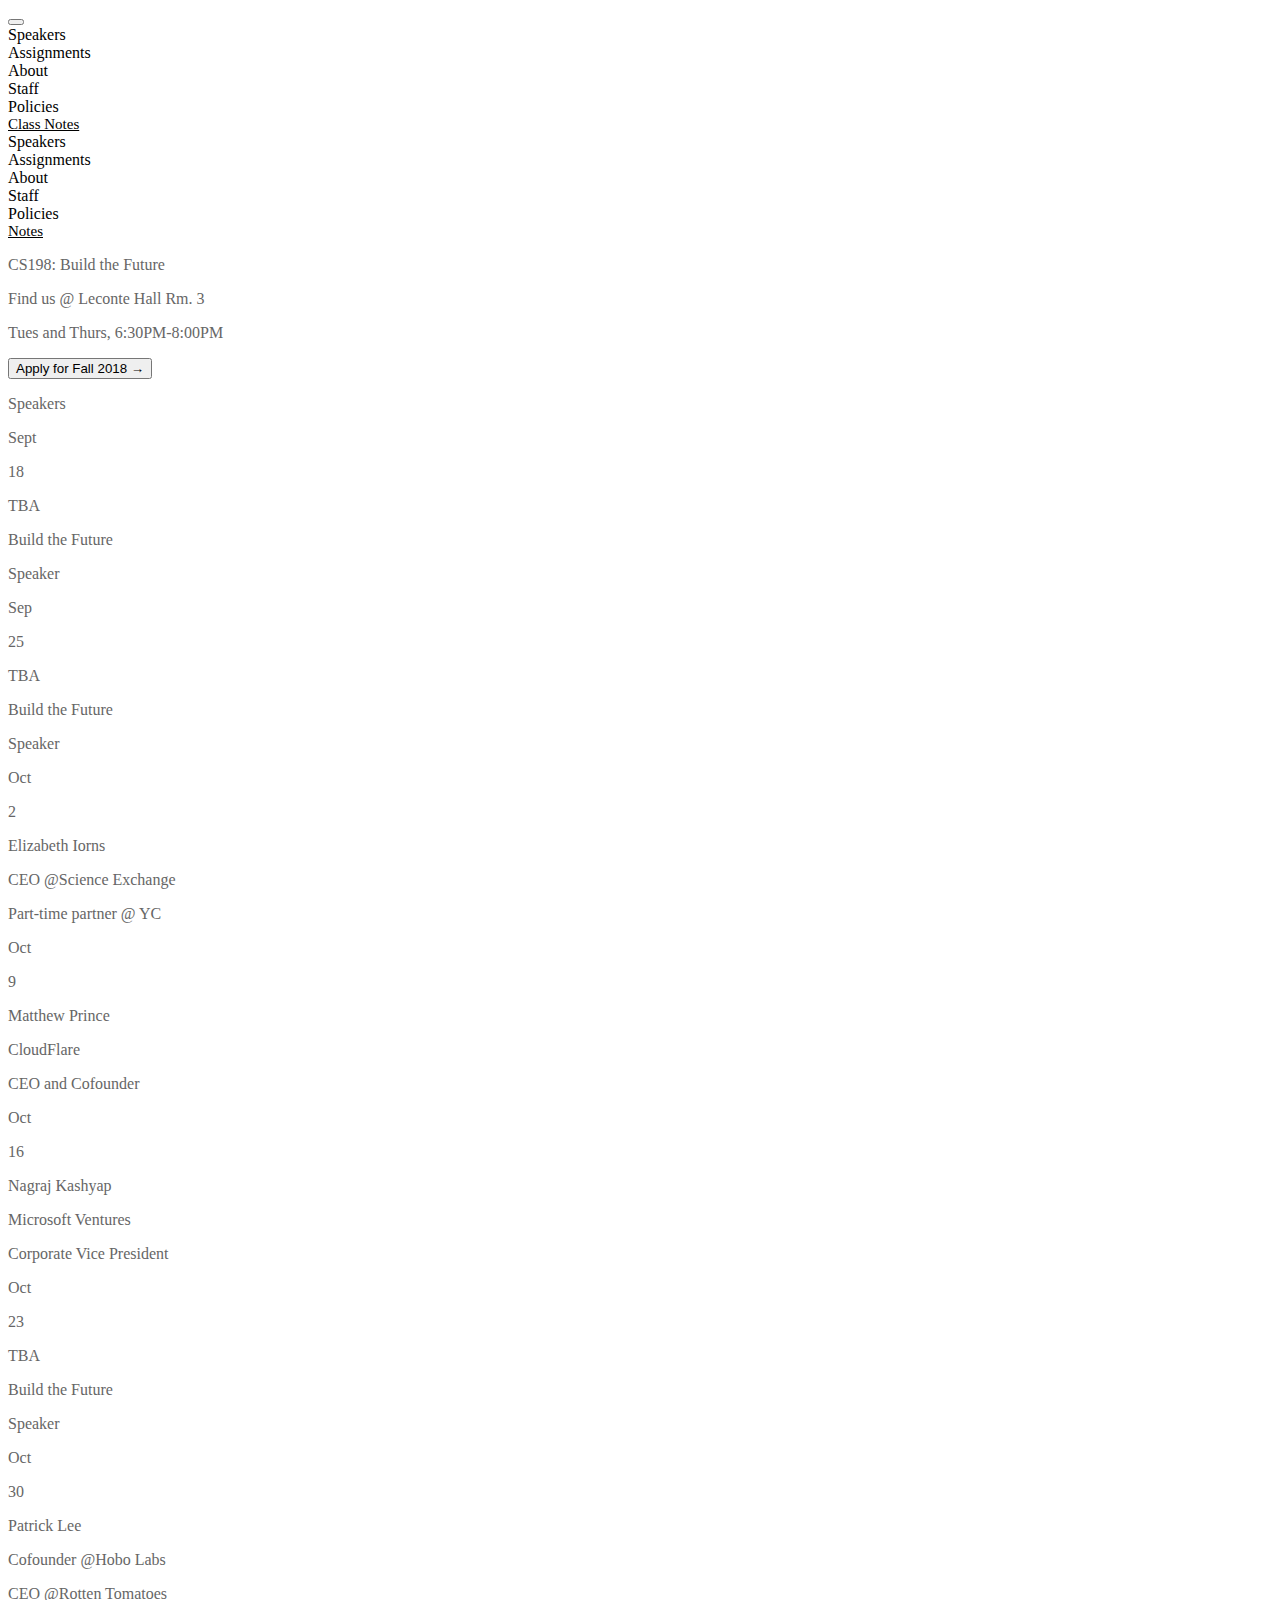
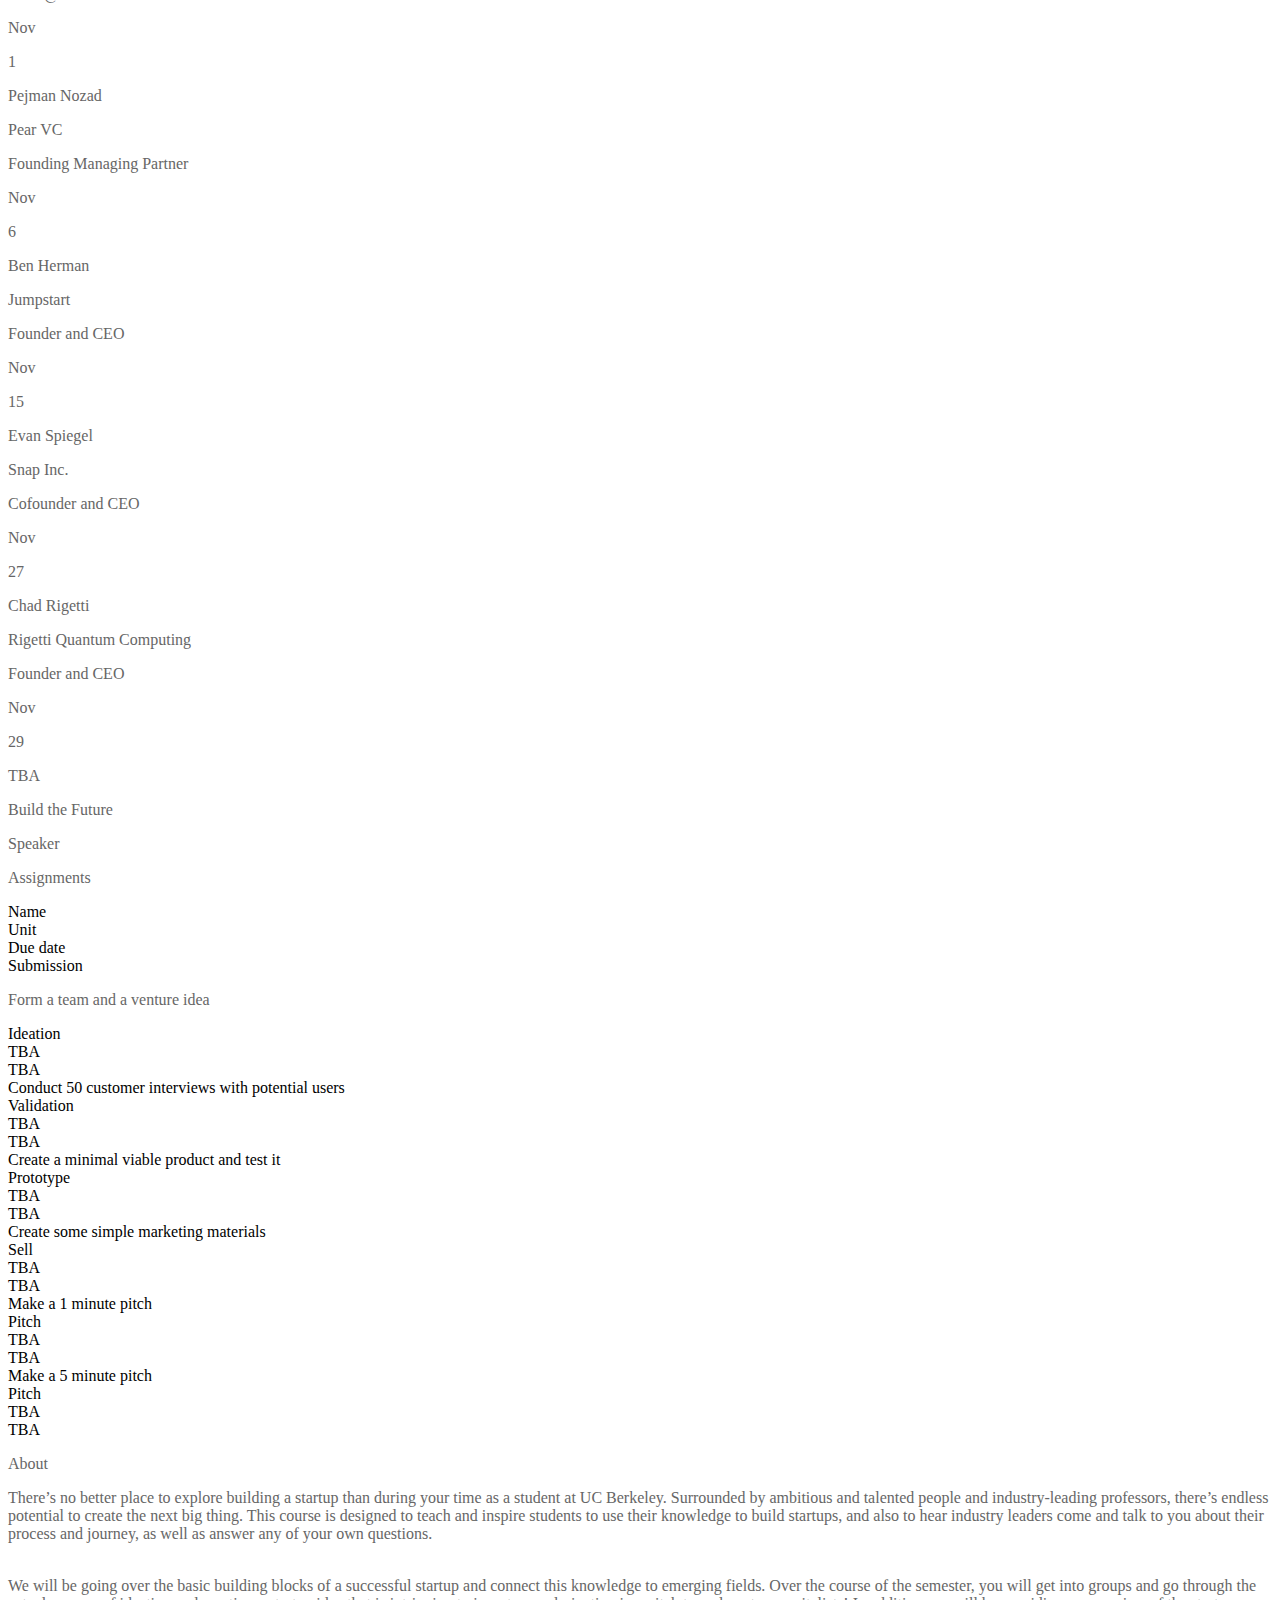
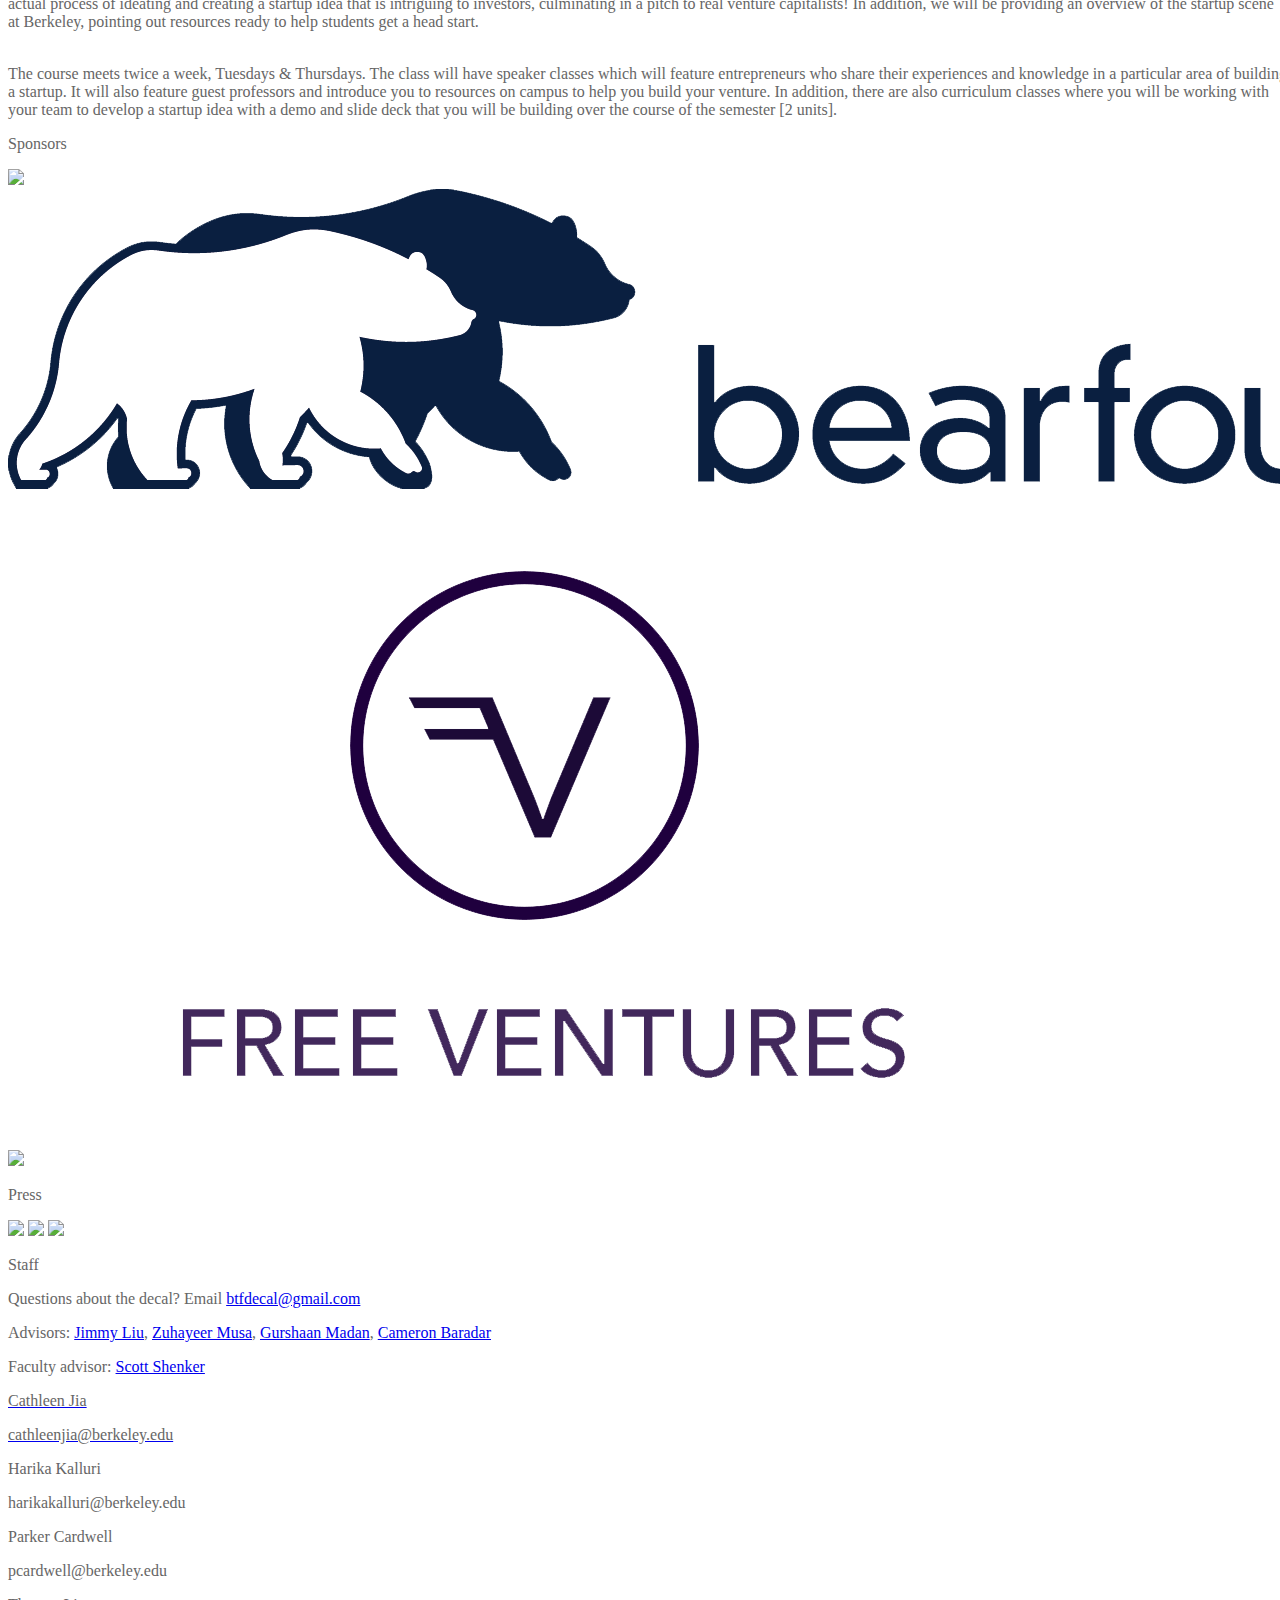
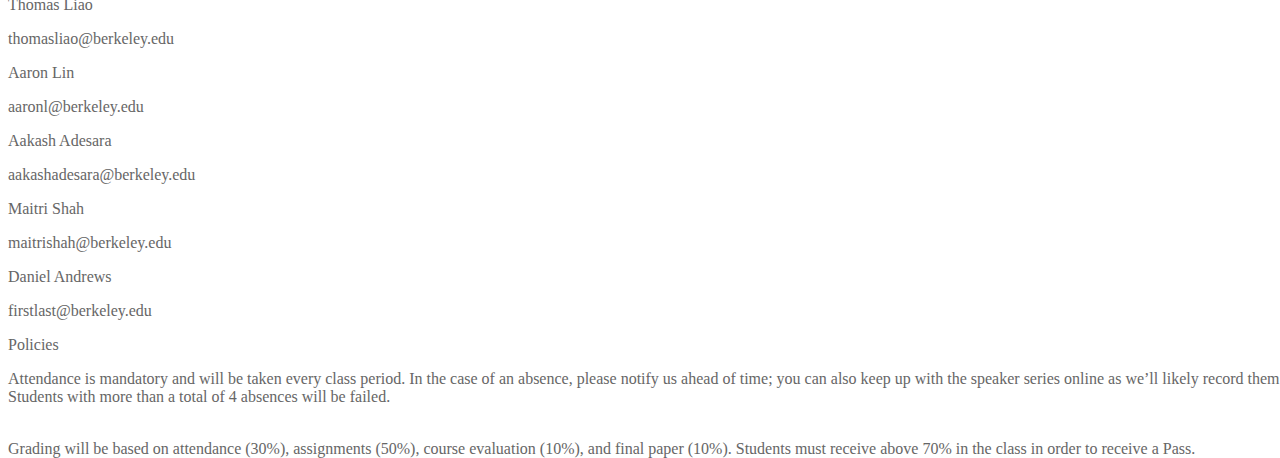
==== commit 357a4890: "add house logo" ====
--- a/index.html
+++ b/index.html
@@ -1,5 +1,6 @@
 <!DOCTYPE html>
-<html>
+<html xmlns="http://www.w3.org/1999/xhtml"
+      xmlns:fb="http://ogp.me/ns/fb#">
   <head>
     <link rel='icon' href='assets/btf-logo.png' sizes="8x2" type='image/png'>
 
@@ -12,6 +13,8 @@
     <link rel="stylesheet" type="text/css" href="css/responsive.css">
 
     <meta name="viewport" content="width=device-width, initial-scale=1.0">
+    <meta property="og:image" content="assets/fb-link-preview-img.png" />
+
 
   </head>
   <body>
@@ -31,7 +34,7 @@
             <div class="menu-element" onclick="scrollToAbout();">About</div>
             <div class="menu-element" onclick="scrollToStaff();">Staff</div>
             <div class="menu-element" onclick="scrollToPolicies();">Policies</div>
-            <div class="menu-element">Class Notes</div>
+            <a href="https://notes.thefuture.build/" target="_blank" style="color: black; font-size: 15px;"><div class="menu-element">Class Notes</div></a>
           </div>
         </div>
         <div class="nav-menu">
@@ -40,12 +43,11 @@
           <div class="nav-tab" onclick="scrollToAbout();">About</div>
           <div class="nav-tab" onclick="scrollToStaff();">Staff</div>
           <div class="nav-tab" onclick="scrollToPolicies();">Policies</div>
-          <div class="nav-tab">Notes</div>
+          <a href="https://notes.thefuture.build/" target="_blank" style="color: black; font-size: 15px;"><div class="nav-tab">Notes</div></a>
         </div>
       </div>
     </nav>
 
-<<<<<<< HEAD
     <div class="main">
 
       <div class="page" id="landing-page">
@@ -59,25 +61,9 @@
             <p class="subtitle">Find us @ Leconte Hall Rm. 3</p>
             <p class="subtitle">Tues and Thurs, 6:30PM-8:00PM</p>
             <!-- <p class="subtitle">Berkeley's speaker series designed to teach and inspire students to build startups.</p> -->
-           <button class="landing-button">Apply for Fall 2018 →</button>
+           <a href="https://goo.gl/forms/i3pxBOYy4uw5AxNH3" target="_blank"><button class="landing-button">Apply for Fall 2018 →</button></a>
             <!-- <p class="landing-fineprint">Sponsored by The House</p> -->
           </div>
-=======
-    <!-- Intro Section -->
-    <section id="intro" class="intro-section">
-        <div class="container bottom-border">
-            <div class="row">
-                <div class="col-lg-12">
-                    <h1>Build The Future</h1>
-                    <p>Using Startups and Technology to Solve Big Problems, Hosted by The House, in 159 Mulford</p>
-                    <a class="btn btn-default page-scroll" href="#about">Learn More!</a>
-                </div>
-            </div>
-            <br />
-            <br><br>
-            <p>Hosted and Sponsored By:
-            <a href="http://thehouse.build"><img src="img/house.png" height="100px" /></a></p>
->>>>>>> d53e9f197322dfba822d5d7747a5ac81b618f0b2
         </div>
         <div id="landing-img"></div>
       </div>
@@ -91,7 +77,6 @@
           <div class="card">
             <div class="card-img" id="girl-img">
             </div>
-<<<<<<< HEAD
             <div class="card-text">
               <div class="card-date">
                 <p class="card-month">Sept</p>
@@ -102,209 +87,10 @@
                 <p class="card-subheader">Build the Future</p>
                 <p class="card-subheader">Speaker</p>
               </div>
-=======
-        </div>
-    </section>
-
-    <!-- Services Section -->
-    <section id="schedule" class="schedule-section">
-        <div class="container  bottom-border">
-            <div class="row">
-                <div class="col-lg-12">
-                    <h1>Class Schedule + Speakers</h1>
-                    <p>The class will start in February at 159 Mulford, and be on Mondays from 6:30 to 8:30PM. The first day of class is Monday Sept. 11th.</p>
-                     <p>Auditing policy: Seats are reserved for registered students but empty seats will be filled in on a first come first serve basis.</p>
-                    <!-- img src="img/speakers.png" height="100px" -->
-                </div>
-            </div>
-            <table class="table table-hover">
-              <thead>
-                <tr>
-                  <th>Week Of</th>
-                  <th></th>
-                  <th></th>
-                </tr>
-              </thead>
-              <tbody>
-                <tr>
-                  <td>9/11/2017</td>
-                  <td>What is a Startup</td>
-                  <td><b></b>
-                    <br /></td>
-                </tr>
-                <tr>
-                  <td>9/18/17</td>
-                  <td><!-- <b>2/21/17</b>
-                    <br /><b>Jason Wang</b>
-                    <br />Founder, Caviar
-                    <br /><img src="img/logos/caviar.png" height="60px"> -->
-                    Team + Before You Startup
-                  </td>
-                  <td><!-- <b>2/23/17</b>
-                    <br /><b>Joseph Hellerstein</b>
-                    <br />Professor, EECS, Founder, Trifacta
-                    <br /><img src="img/logos/berkeley.png" height="40px"> --></td>
-                </tr>
-                <tr>
-                  <td>9/25/17</td>
-                  <td><!-- b>2/28/17</b>
-                    <br /><b>Holly Liu</b>
-                    <br />Founder, Kabam
-                    <br /><img src="img/logos/kabam.png" height="60px"> -->
-                    Identifying Opportunities
-                  </td>
-                  <td><!-- <b>3/1/17</b>
-                    <br /><b>Amy Herr</b>
-                  <br />Professor, Bioengineering, Herrlab
-                  <br /><b>Kelly Gardner</b>
-                  <br />Ph.D Bioengineering, MIT Top Innovator Under 35
-                   <br /><img src="img/logos/zeph.png" height="40px"> -->
-                  </td>
-                </tr>
-                <tr>
-                  <td>10/02/17</td>
-                  <td><!-- <b>3/7/17</b>
-                    <br /><b>Justin Kan</b>
-                    <br />Cofounder of Twitch, Zero-F
-                    <br/><img src="img/logos/twitch.png" width="40px">
-                    <img src="img/logos/yc.png" width="40px"> -->
-                    The User
-                  </td>
-                  <td><!-- <b>3/9/17</b>
-                    <br /><b>Kurt Keutzer</b>
-                    <br />Professor, EECS UC Berkeley
-                    <br /><img src="img/logos/berkeley.png" height="40px"></td> -->
-                </tr>
-                <tr>
-                  <td>10/09/17</td>
-                  <td><!-- <b>3/14/17</b>
-                    <br /><b>Jack McCauley</b>
-                    <br />Cofounder, Oculus
-                    <br/><img src="img/logos/oculus.png" height="40px">
-                    <br />
-                    <b>Peter Boyce</b>
-                      <br />General Catalyst Partners
-                      <br /><img src="img/logos/gc.png" height="50px"> --> 
-                      Product
-                    </td>
-                  <td><!-- <b>3/16/17</b>
-                    <br /><b>Ryan Petersen, Sean Linehan</b>
-                    <br />Co-founder + Director of Product Flexport
-                    <br/><img src="img/logos/flexport.png" height="40px"> -->
-                    </td>
-                </tr>
-                <tr>
-                  <td>10/16/17</td>
-                  <td><!-- <b>3/21/17</b>
-                    <br /><b>Marc Tarpenning</b>
-                    <br />CoFounder, Tesla Motors
-                    <br /><img src="img/logos/tesla.png" height="20px"> -->
-                    Focus, Execution, and Decision Making
-                    </td>
-                  <td><!-- <b>3/23/17</b>
-                    <br /><b>CITRIS Foundry</b>
-                    <br />On Campus Startup Incubator
-                    <br/><img src="img/logos/foundry.png" height="40px"> -->
-                    </td>
-                </tr>
-                <tr>
-                  <td>10/23/17</td>
-                  <td><!-- <b>4/4/17</b>
-                    <br /><b>Jessica Mah</b>
-                    <br />Founder, inDinero
-                    <br /><img src="img/logos/indinero.jpg" height="60px"> --> 
-                    Growth
-                  </td>
-                  <td><!-- <b>4/6/17</b>
-                    <br /><b>Panel with Josh Elman</b>
-                  <br />Partner, Greylock Partners<br />
-                  <br /><img src="img/logos/greylock.png" height="20px"> --></td>
-                </tr>
-                <tr>
-                  <td>10/30/17</td>
-                  <td><!-- <b>4/11/17</b>
-                    <br /><b>Kevin Hartz</b>
-                    <br />Founder of Eventbrite, Founders Fund Partner<br />
-                  <img src="img/logos/eventbrite.png" height="50px">
-                <br/><img src="img/logos/ff.png" width="120px"> -->
-                  Sales and Marketing
-                </td>
-                  <td><!-- <b>4/13/17</b>
-                    <br /><b>Free Ventures</b>
-                    <br />On Campus Startup Incubator
-                    <br / ><img src="img/logos/freev.png" height="80px"> --></td>
-                </tr>
-                <tr>
-                  <td>11/06/17</td>
-                  <td><!-- <b>4/19/17</b>
-                    <br /><b>Wednesday, 2:30 - 4:00PM</b><br />
-                    <b>Vinod Khosla</b>
-                    <br />Cofounder, Sun Microsystems, Khosla Ventures
-                  <br/><img src="img/logos/sun.png" height="40px">
-                <br/><img src="img/logos/khosla.png" height="50px"> -->
-                  Operating
-                </td>
-                    <td><!-- <b>4/20/17</b>
-                      <br /><b>Joseph Gonzales</b>
-                      <br />Professor, EECS, Cofounder, Turi
-                      <br /><img src="img/logos/berkeley.png" height="40px"> --></td>
-                </tr>
-                <tr>
-                  <td>11/13/17</td>
-                  <td><!-- <b>4/25/17</b>
-                    <br /><b>Maran Nelson</b>
-                    <br />Cofounder & CEO, Clara Labs
-                    <br/><img src="https://claralabs.com/static/img/logo.svg" height="40px"> -->
-                    Fundraising
-                  </td>
-                  <td><!-- <b>4/27/17</b>
-                    <br />Closing --></td>
-                </tr>
-                <tr>
-                  <td>11/20/17</td>
-                  <td><!-- <b>4/25/17</b>
-                    <br /><b>Maran Nelson</b>
-                    <br />Cofounder & CEO, Clara Labs
-                    <br/><img src="https://claralabs.com/static/img/logo.svg" height="40px"> -->
-                    Future Tech Trends
-                  </td>
-                  <td><!-- <b>4/27/17</b>
-                    <br />Closing --></td>
-                </tr>
-                <tr>
-                  <td>11/27/17</td>
-                  <td><!-- <b>4/25/17</b>
-                    <br /><b>Maran Nelson</b>
-                    <br />Cofounder & CEO, Clara Labs
-                    <br/><img src="https://claralabs.com/static/img/logo.svg" height="40px"> -->
-                    Closing
-                  </td>
-                  <td><!-- <b>4/27/17</b>
-                    <br />Closing --></td>
-                </tr>
-              </tbody>
-            </table>
-        </div>
-    </section>
-ly
-    <section id="homework" class="homework-section">
-        <div class="container bottom-border">
-            <div class="row">
-                <div class="col-lg-12">
-                    <h1>Homework</h1>
-                    <p>Homework will be released every Monday and due the following Monday before class.</p>
-                    <!-- <ul>
-                      <li><a href="https://docs.google.com/forms/d/e/1FAIpQLSckpGUphg_xn6z-zDfLqJTVOhFJDOkuK4OlyFuMMertHKo1dA/viewform">Homework 1 (Due 2/28 at 7:00PM)</a></li>
-                      <li><a href="https://goo.gl/forms/NduqAIp4xfUiaMcD2">Homework 2 (Due 3/7 at 7:00PM) </a></li>
-                      <li><a href="https://docs.google.com/forms/d/e/1FAIpQLSfWQ3zOu3oSLVyZbW6H_ScdKz_uwkroLqTM_R4s0g9X_kzVeA/viewform?usp=sf_link">Homework 3 (Due 3/14 at 7:00PM) </a></li>
-                      <li><a href="https://docs.google.com/a/berkeley.edu/document/d/1TQ2XOEESRAs2PNCZQEcBMwhNimeAEQAtAVu7oosOc-g/edit?usp=sharing">Homework 4 (Due physically 3/21 at 7:00PM at class) </a></li>
-                      <li><a href="https://docs.google.com/document/d/1KPJtW37rmyjnvPO6u4A0NaDaP1HtBKcnqz5BpA-qDzE">Homework 5 (Due physically 4/4 at 7:00PM at class) </a></li>
-                    </ul> -->
-
-                </div>
->>>>>>> d53e9f197322dfba822d5d7747a5ac81b618f0b2
-            </div>
-          </div>
+
+            </div>
+          </div>
+
 
           <div class="card">
             <div class="card-img" id="boy-img">
@@ -339,12 +125,44 @@
           </div>
 
           <div class="card">
-            <div class="card-img" id="girl-img">
+            <div class="card-img" id="matthew-prince-img">
             </div>
             <div class="card-text">
               <div class="card-date">
                 <p class="card-month">Oct</p>
                 <p class="card-day">9</p>
+              </div>
+              <div class="card-info">
+                <p class="card-header">Matthew Prince</p>
+                <p class="card-subheader">CloudFlare</p>
+                <p class="card-subheader">CEO and Cofounder</p>
+              </div>
+            </div>
+          </div>
+
+          <div class="card">
+            <div class="card-img" id="nagraj-kashyap-img">
+            </div>
+            <div class="card-text">
+              <div class="card-date">
+                <p class="card-month">Oct</p>
+                <p class="card-day">16</p>
+              </div>
+              <div class="card-info">
+                <p class="card-header">Nagraj Kashyap</p>
+                <p class="card-subheader">Microsoft Ventures</p>
+                <p class="card-subheader">Corporate Vice President</p>
+              </div>
+            </div>
+          </div>
+
+          <div class="card">
+            <div class="card-img" id="girl-img">
+            </div>
+            <div class="card-text">
+              <div class="card-date">
+                <p class="card-month">Oct</p>
+                <p class="card-day">23</p>
               </div>
               <div class="card-info">
                 <p class="card-header">TBA</p>
@@ -355,12 +173,92 @@
           </div>
 
           <div class="card">
-            <div class="card-img" id="boy-img">
+            <div class="card-img" id="patrick-lee-img">
             </div>
             <div class="card-text">
               <div class="card-date">
                 <p class="card-month">Oct</p>
-                <p class="card-day">16</p>
+                <p class="card-day">30</p>
+              </div>
+              <div class="card-info">
+                <p class="card-header">Patrick Lee</p>
+                <p class="card-subheader">Cofounder @Hobo Labs</p>
+                <p class="card-subheader">CEO @Rotten Tomatoes</p>
+              </div>
+            </div>
+          </div>
+
+          <div class="card">
+            <div class="card-img" id="pejman-nozad-img">
+            </div>
+            <div class="card-text">
+              <div class="card-date">
+                <p class="card-month">Nov</p>
+                <p class="card-day">1</p>
+              </div>
+              <div class="card-info">
+                <p class="card-header">Pejman Nozad</p>
+                <p class="card-subheader">Pear VC</p>
+                <p class="card-subheader">Founding Managing Partner</p>
+              </div>
+            </div>
+          </div>
+
+          <div class="card">
+            <div class="card-img" id="ben-herman-img">
+            </div>
+            <div class="card-text">
+              <div class="card-date">
+                <p class="card-month">Nov</p>
+                <p class="card-day">6</p>
+              </div>
+              <div class="card-info">
+                <p class="card-header">Ben Herman</p>
+                <p class="card-subheader">Jumpstart</p>
+                <p class="card-subheader">Founder and CEO</p>
+              </div>
+            </div>
+          </div>
+
+          <div class="card">
+            <div class="card-img" id="evan-spiegel-img">
+            </div>
+            <div class="card-text">
+              <div class="card-date">
+                <p class="card-month">Nov</p>
+                <p class="card-day">15</p>
+              </div>
+              <div class="card-info">
+                <p class="card-header">Evan Spiegel</p>
+                <p class="card-subheader">Snap Inc.</p>
+                <p class="card-subheader">Cofounder and CEO</p>
+              </div>
+            </div>
+          </div>
+
+          <div class="card">
+            <div class="card-img" id="chad-rigetti-img">
+            </div>
+            <div class="card-text">
+              <div class="card-date">
+                <p class="card-month">Nov</p>
+                <p class="card-day">27</p>
+              </div>
+              <div class="card-info">
+                <p class="card-header">Chad Rigetti</p>
+                <p class="card-subheader">Rigetti Quantum Computing</p>
+                <p class="card-subheader">Founder and CEO</p>
+              </div>
+            </div>
+          </div>
+
+          <div class="card">
+            <div class="card-img" id="girl-img">
+            </div>
+            <div class="card-text">
+              <div class="card-date">
+                <p class="card-month">Nov</p>
+                <p class="card-day">29</p>
               </div>
               <div class="card-info">
                 <p class="card-header">TBA</p>
@@ -370,107 +268,9 @@
             </div>
           </div>
 
-          <div class="card">
-            <div class="card-img" id="girl-img">
-            </div>
-            <div class="card-text">
-              <div class="card-date">
-                <p class="card-month">Oct</p>
-                <p class="card-day">23</p>
-              </div>
-              <div class="card-info">
-                <p class="card-header">TBA</p>
-                <p class="card-subheader">Build the Future</p>
-                <p class="card-subheader">Speaker</p>
-              </div>
-            </div>
-          </div>
-
-          <div class="card">
-            <div class="card-img" id="boy-img">
-            </div>
-            <div class="card-text">
-              <div class="card-date">
-                <p class="card-month">Oct</p>
-                <p class="card-day">30</p>
-              </div>
-              <div class="card-info">
-                <p class="card-header">TBA</p>
-                <p class="card-subheader">Build the Future</p>
-                <p class="card-subheader">Speaker</p>
-              </div>
-            </div>
-          </div>
-
-          <div class="card">
-            <div class="card-img" id="ben-herman-img">
-            </div>
-            <div class="card-text">
-              <div class="card-date">
-                <p class="card-month">Sep</p>
-                <p class="card-day">25</p>
-              </div>
-              <div class="card-info">
-                <p class="card-header">Ben Herman</p>
-                <p class="card-subheader">Jumpstart</p>
-                <p class="card-subheader">Founder and CEO</p>
-              </div>
-            </div>
-          </div>
-
-          <div class="card">
-            <div class="card-img" id="evan-spiegel-img">
-            </div>
-            <div class="card-text">
-              <div class="card-date">
-                <p class="card-month">Nov</p>
-                <p class="card-day">15</p>
-              </div>
-              <div class="card-info">
-                <p class="card-header">Evan Spiegel</p>
-                <p class="card-subheader">Snap Inc.</p>
-                <p class="card-subheader">Cofounder and CEO</p>
-              </div>
-            </div>
-          </div>
-
-          <div class="card">
-            <div class="card-img" id="chad-rigetti-img">
-            </div>
-            <div class="card-text">
-              <div class="card-date">
-                <p class="card-month">Nov</p>
-                <p class="card-day">27</p>
-              </div>
-              <div class="card-info">
-                <p class="card-header">Chad Rigetti</p>
-                <p class="card-subheader">Rigetti Quantum Computing</p>
-                <p class="card-subheader">Founder and CEO</p>
-              </div>
-            </div>
-          </div>
-
-          <div class="card">
-            <div class="card-img" id="girl-img">
-            </div>
-            <div class="card-text">
-              <div class="card-date">
-                <p class="card-month">Nov</p>
-                <p class="card-day">29</p>
-              </div>
-              <div class="card-info">
-                <p class="card-header">TBA</p>
-                <p class="card-subheader">Build the Future</p>
-                <p class="card-subheader">Speaker</p>
-              </div>
-            </div>
-          </div>
-
-        </div>
-<<<<<<< HEAD
-
-
-      </div>
+        </div>
+
+
 
       <div id="assignments-page">
           <p class="subheader">Assignments</p>
@@ -482,57 +282,6 @@
               <div class="assignments-header" style="width: 12%;">Unit</div>
               <div class="assignments-header" style="width: 11%;">Due date</div>
               <div class="assignments-header" >Submission</div>
-=======
-    </section>
-
-    <section id="contact-section" class="schedule-section">
-        <div class="container  bottom-border">
-            <div class="row">
-                <div class="col-lg-12">
-<<<<<<< HEAD
-                    <h1>Staff + Contact</h1>
-                    <p>Facilitators: <a href="mailto:jimmyliu@berkeley.edu">Jimmy Liu</a>, <a href="mailto:zuhayeer@berkeley.edu">Zuhayeer Musa</a>, David Bui, Saad Khan, Jon Khaykin</p>
-=======
-                    <h1>Founding Team + Contact</h1>
-                    <p>Facilitators and Founding Team:</p>
-                    <br>
-                    <div class="row">
-                        <div class="col-lg-4">
-                            <center><img src="img/jimmy.jpg" height="150px">
-                            <a href="http://jimmyliu.co"><h3>Jimmy Liu</h3></a>
-                            <p>jimmyliu@</p></center>
-                        </div>
-                        <div class="col-lg-4">
-                            <center><img src="img/zuhayeer.jpg" height="150px">
-                            <a href="http://medium.com/@zuhayeer"><h3>Zuhayeer Musa</h3></a>
-                            <p>zuhayeer@</p></center>
-                        </div>
-                        <div class="col-lg-4">
-                            <center><img src="img/cathleen.jpg" height="150px">
-                            <h3>Cathleen Jia</h3>
-                            <p>cathleenjia@</p></center>
-                        </div>
-                    </div>
-                    <br>
-                    <div class="row">
-                        <div class="col-lg-4">
-                            <center><img src="img/david.jpg" height="150px">
-                            <h3>David Bui</h3>
-                            <p>davidbui@</p></center>
-                        </div>
-                        <div class="col-lg-4">
-                            <center><img src="img/saad.jpg" height="150px">
-                            <h3>Saad Khan</h3>
-                            <p>saadkhan@</p></center>
-                        </div>
-                    </div>
-                    <br>
-                    <p>Add @berkeley.edu to e-mails</p>
->>>>>>> origin/gh-pages
-                    <p>Faculty Sponsor: <a href="https://www2.eecs.berkeley.edu/Faculty/Homepages/shenker.html">Scott Shenker</a></p>
-                    <p>Special Thanks: Camaron Baradar, Nish Budhraja, Jeremy Fiance, Daniella Wenger, Jeffrey Wang, Blake Lafayette</p>
-                </div>
->>>>>>> d53e9f197322dfba822d5d7747a5ac81b618f0b2
             </div>
 
 
@@ -593,12 +342,12 @@
             <p class="subheader">About</p>
           </div>
           <div class="text-div">
-            <p>There’s no better place to explore building a startup than during your time as a student at UC Berkeley. Surrounded by ambitious and talented people and industry leading professors, there’s endless potential to create the next big thing.<br><br></p>
-            <p>This course is designed to teach and inspire students to use their knowledge to build startups. We will be going over the basic building blocks of a successful startup and connect this knowledge to emerging fields. In addition, we will be providing an overview of the startup scene at Berkeley, pointing out resources ready to help students get a headstart.</p>
-          </div>
-        </div>
-<<<<<<< HEAD
-        <!-- <div id="sponsors-section">
+            <p>There’s no better place to explore building a startup than during your time as a student at UC Berkeley. Surrounded by ambitious and talented people and industry-leading professors, there’s endless potential to create the next big thing. This course is designed to teach and inspire students to use their knowledge to build startups, and also to hear industry leaders come and talk to you about their process and journey, as well as answer any of your own questions.<br><br></p>
+            <p>We will be going over the basic building blocks of a successful startup and connect this knowledge to emerging fields. Over the course of the semester, you will get into groups and go through the actual process of ideating and creating a startup idea that is intriguing to investors, culminating in a pitch to real venture capitalists! In addition, we will be providing an overview of the startup scene at Berkeley, pointing out resources ready to help students get a head start.<br><br></p>
+            <p>The course meets twice a week, Tuesdays & Thursdays. The class will have speaker classes which will feature entrepreneurs who share their experiences and knowledge in a particular area of building a startup. It will also feature guest professors and introduce you to resources on campus to help you build your venture. In addition, there are also curriculum classes where you will be working with your team to develop a startup idea with a demo and slide deck that you will be building over the course of the semester [2 units].</p>
+          </div>
+        </div>
+        <div id="sponsors-section">
           <div class="subheader-div">
             <p class="subheader">Sponsors</p>
           </div>
@@ -608,32 +357,18 @@
               <img src="assets/bearfounders.png" class="img" id="bearfounders-img"></img>
               <img src="assets/citrisfoundry.png" class="img" id="citrisfoundry-img"></img>
               <img src="assets/freev.png" class="img" id="freev-img"></img>
-=======
-    </section>
-
-    <!-- Intro Section -->
-    <section id="apply" class="apply-section">
-        <div class="container bottom-border">
-            <div class="row">
-                <div class="col-lg-12">
-                    <h1>Join How To Build The Future!</h1>
-                    <p>Admission to class is granted on a rolling basis until first day of class and we'll be in touch details on how to enroll</p><br>
-                    <!-- <a class="btn btn-default page-scroll" href='javascript:void(0);'>Applications closed</a> -->
-                    <a class="btn btn-default page-scroll" href='https://goo.gl/forms/M3aYJ2usdXZjcO113' target="blank">Applications NOW OPEN!</a>
-                </div>
->>>>>>> d53e9f197322dfba822d5d7747a5ac81b618f0b2
-            </div>
-          </div>
-        </div> -->
+            </div>
+          </div>
+        </div>
         <div id="press-section">
           <div class="subheader-div">
             <p class="subsubheader">Press</p>
           </div>
           <div class="text-div">
             <div class="img-strip">
-              <img src="assets/sfexaminer.png" class="img" id="sfexaminer-img"></img>
-              <img src="assets/berkeleyeng.png" class="img" id="berkeleyeng-img"></img>
-              <img src="assets/dailycal.png" class="img" id="dailycal-img"></img>
+              <a href="http://www.sfexaminer.com/best-silicon-valley-class-money-cant-buy/" target="_blank"><img src="assets/sfexaminer.png" class="img" id="sfexaminer-img"></img></a>
+              <a href="https://engineering.berkeley.edu/2017/03/origin-stories-house" target="_blank"><img src="assets/berkeleyeng.png" class="img" id="berkeleyeng-img"></img></a>
+              <a href="http://www.dailycal.org/2018/08/08/dream-build-start-exploring-uc-berkeleys-culture-entrepreneurship/" target="_blank"><img src="assets/dailycal.png" class="img" id="dailycal-img"></img></a>
           </div>
           </div>
         </div>
@@ -708,11 +443,11 @@
           </div>
 
           <div class="card">
-            <div class="card-img" id="girl-img">
+            <div class="card-img" id="maitri-img">
             </div>
             <div class="card-text staff">
                 <p class="card-header">Maitri Shah</p>
-                <p class="card-subheader">firstlast@berkeley.edu</p>
+                <p class="card-subheader">maitrishah@berkeley.edu</p>
             </div>
           </div>
 
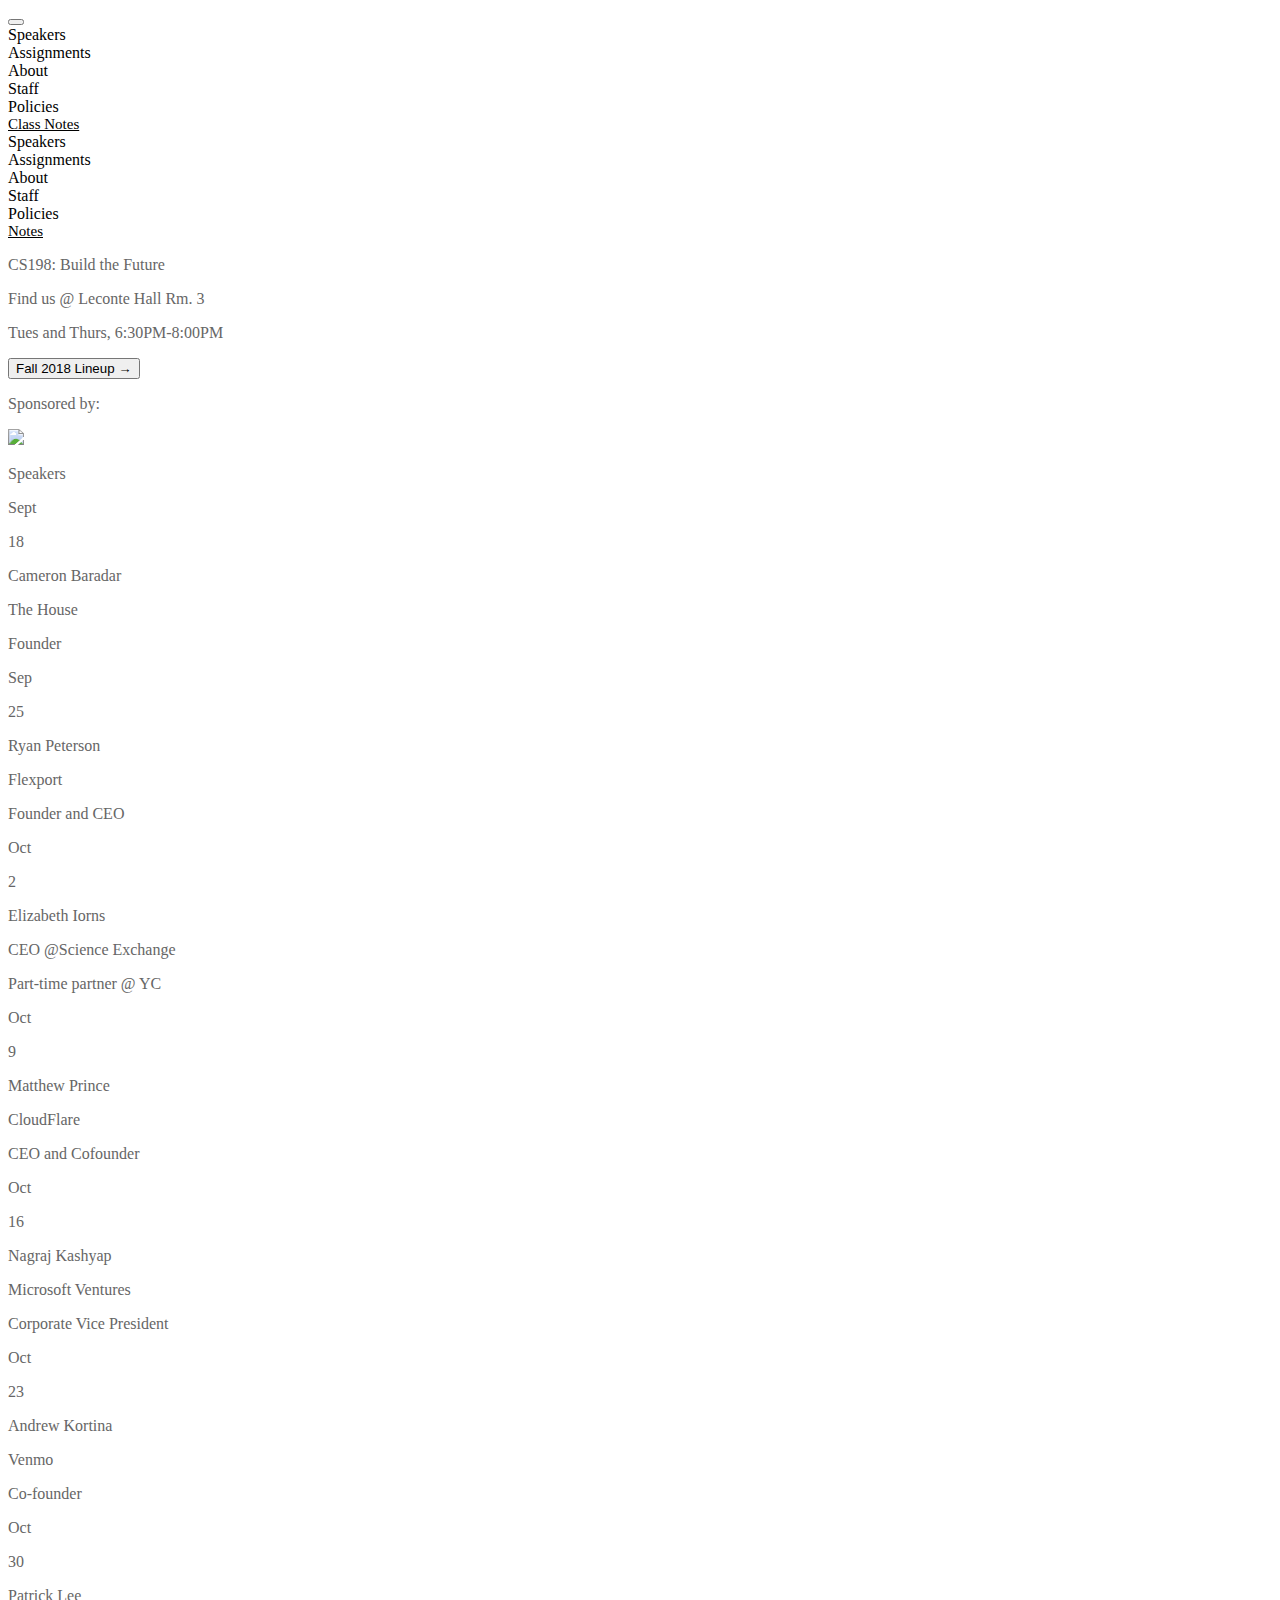
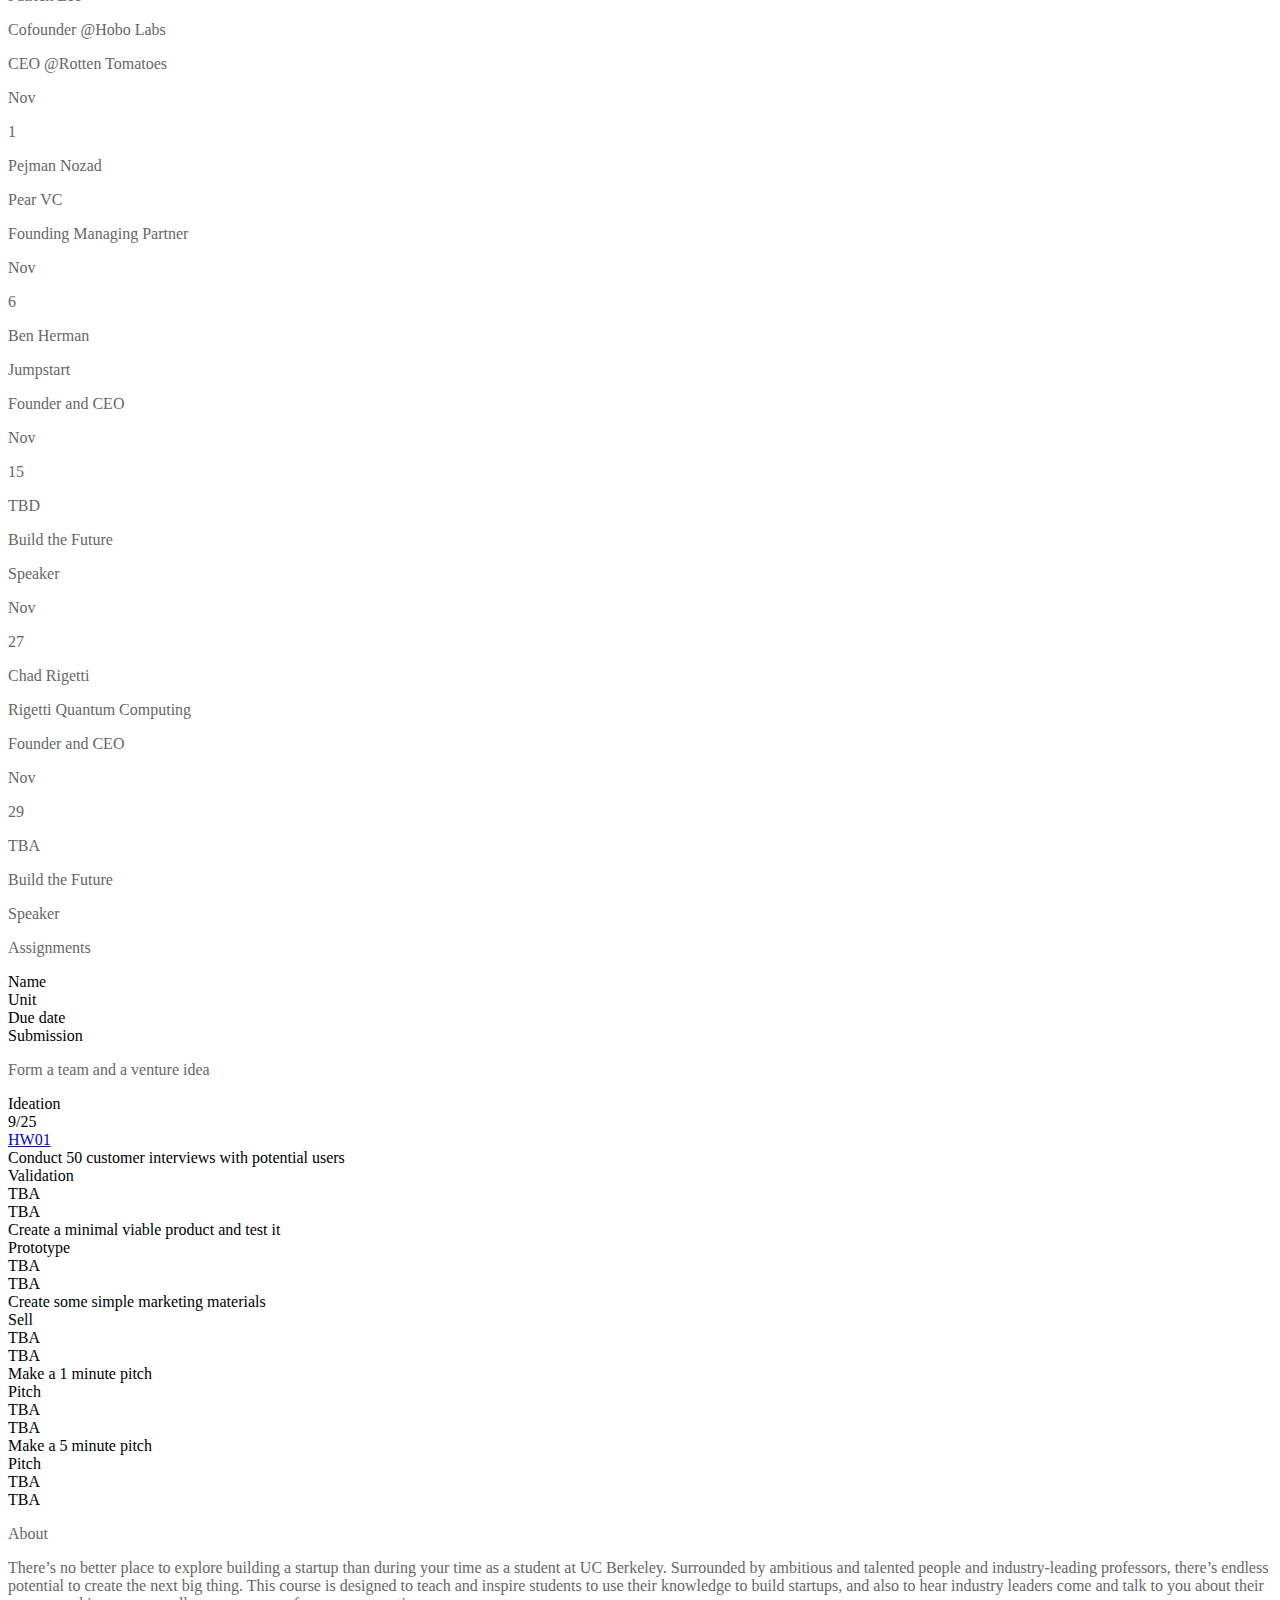
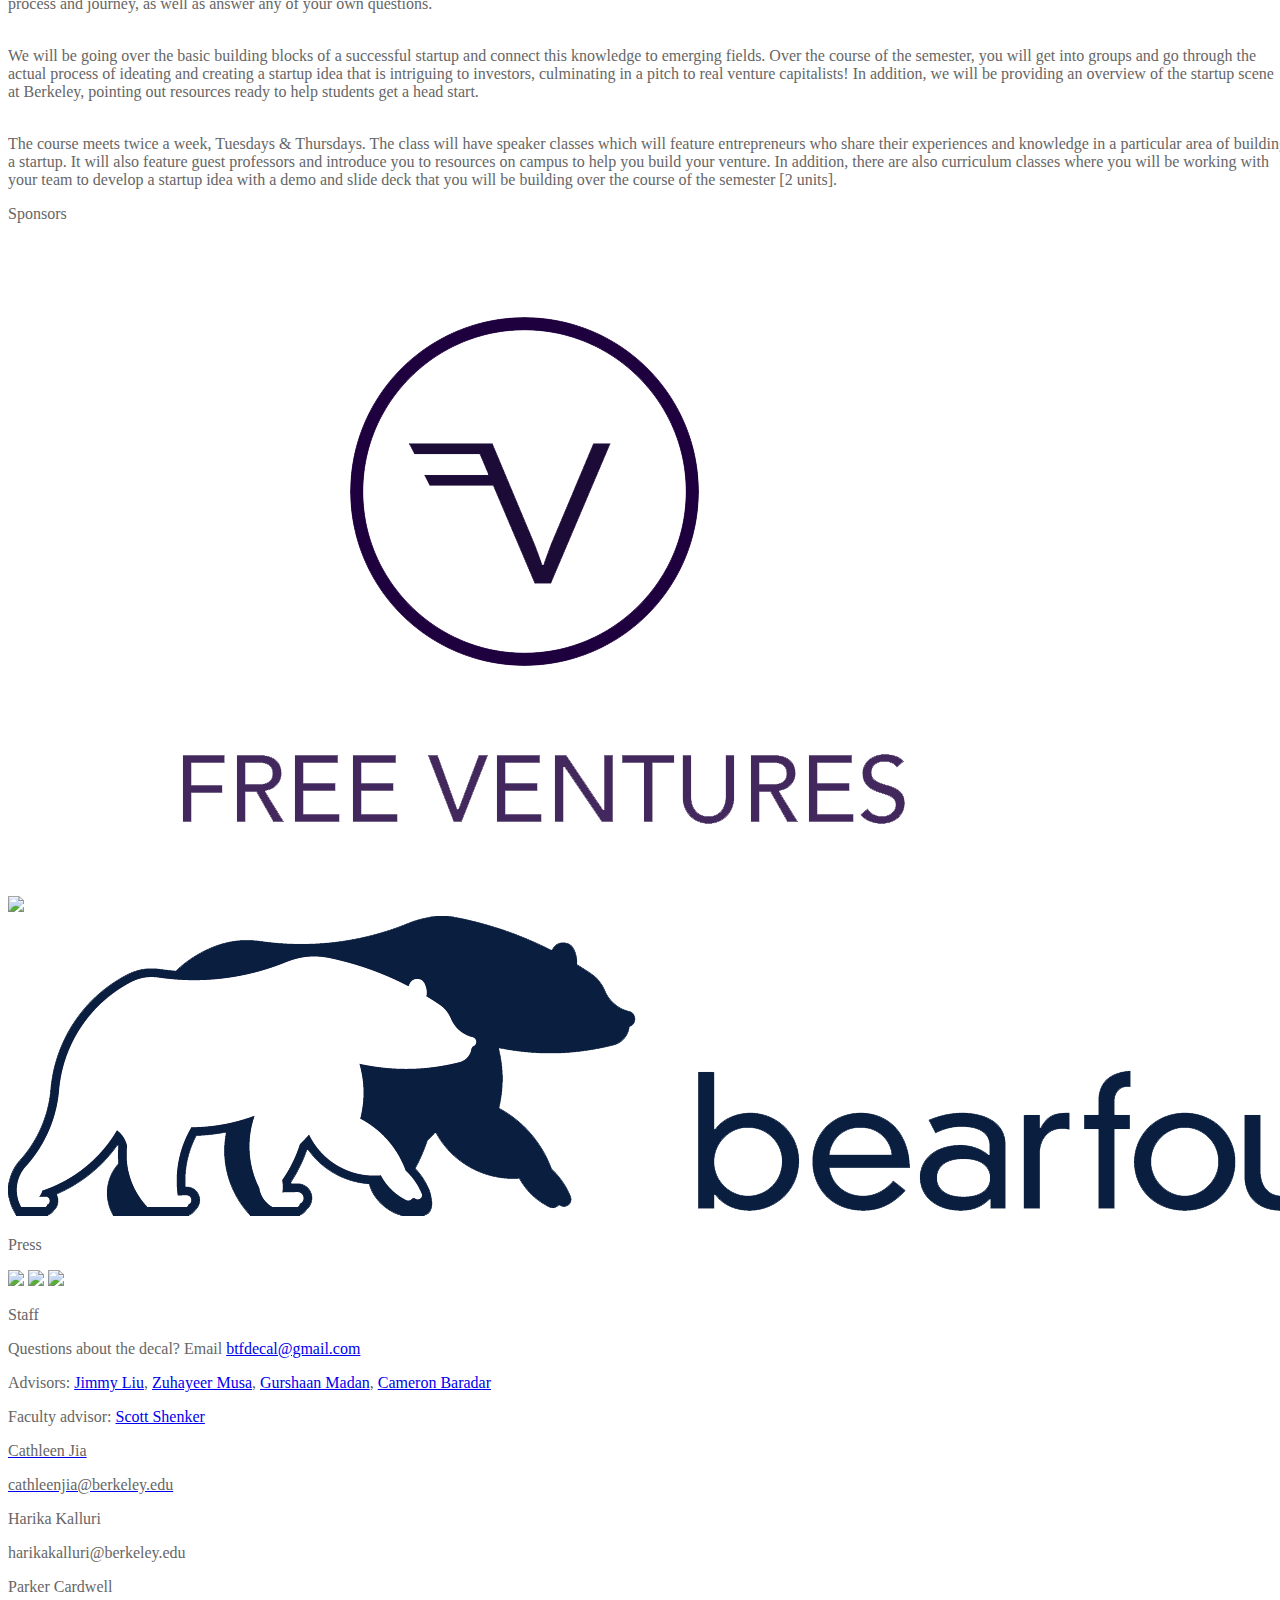
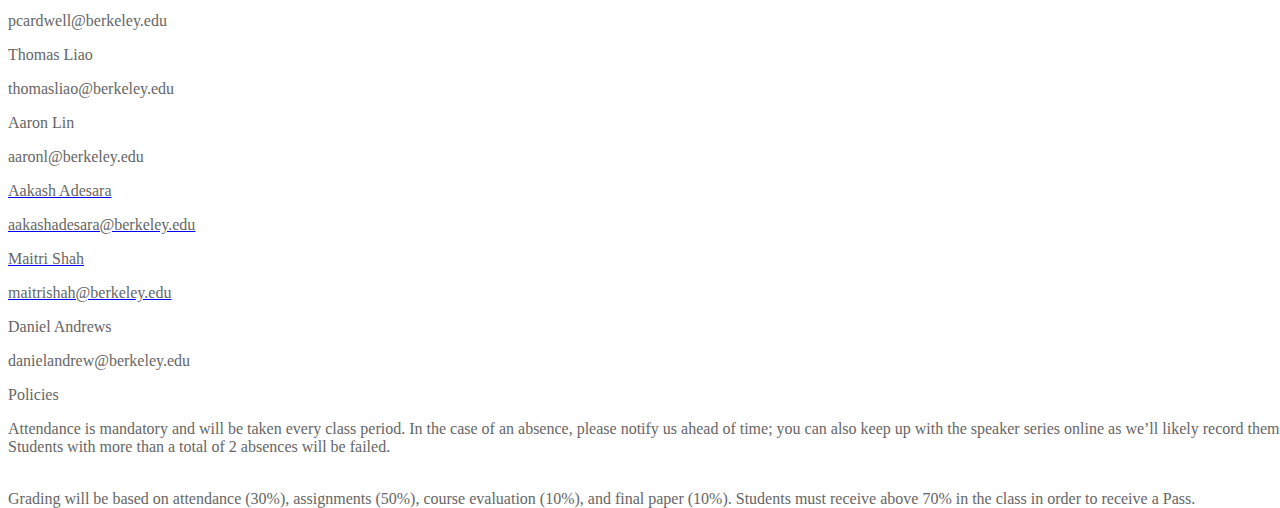
==== commit 1af15d3f: "rip evan" ====
--- a/index.html
+++ b/index.html
@@ -61,11 +61,17 @@
             <p class="subtitle">Find us @ Leconte Hall Rm. 3</p>
             <p class="subtitle">Tues and Thurs, 6:30PM-8:00PM</p>
             <!-- <p class="subtitle">Berkeley's speaker series designed to teach and inspire students to build startups.</p> -->
-           <a href="https://goo.gl/forms/i3pxBOYy4uw5AxNH3" target="_blank"><button class="landing-button">Apply for Fall 2018 →</button></a>
+           <button class="landing-button" onclick="scrollToSpeaker();">Fall 2018 Lineup →</button>
             <!-- <p class="landing-fineprint">Sponsored by The House</p> -->
           </div>
         </div>
         <div id="landing-img"></div>
+        <div class="landing-sponsored-text">
+          <p class="subtitle">Sponsored by:</p>
+        </div>
+        <div class="landing-sponsored-text">
+          <img src="assets/thehouse.png" class="img" id="thehouse-img"></img>
+        </div>
       </div>
 
 
@@ -75,196 +81,196 @@
         <div class="calendar">
 
           <div class="card">
-            <div class="card-img" id="girl-img">
+            <div class="card-img" id="cameron-baradar-img">
             </div>
             <div class="card-text">
               <div class="card-date">
                 <p class="card-month">Sept</p>
                 <p class="card-day">18</p>
+              </div>
+              <div class="card-info">
+                <p class="card-header">Cameron Baradar</p>
+                <p class="card-subheader">The House</p>
+                <p class="card-subheader">Founder</p>
+              </div>
+
+            </div>
+          </div>
+
+
+          <div class="card">
+            <div class="card-img" id="ryan-peterson-img">
+            </div>
+            <div class="card-text">
+              <div class="card-date">
+                <p class="card-month">Sep</p>
+                <p class="card-day">25</p>
+              </div>
+              <div class="card-info">
+                <p class="card-header">Ryan Peterson</p>
+                <p class="card-subheader">Flexport</p>
+                <p class="card-subheader">Founder and CEO</p>
+              </div>
+            </div>
+          </div>
+
+          <div class="card">
+            <div class="card-img" id="elizabeth-iorns-img">
+            </div>
+            <div class="card-text">
+              <div class="card-date">
+                <p class="card-month">Oct</p>
+                <p class="card-day">2</p>
+              </div>
+              <div class="card-info">
+                <p class="card-header">Elizabeth Iorns</p>
+                <p class="card-subheader">CEO @Science Exchange</p>
+                <p class="card-subheader">Part-time partner @ YC</p>
+              </div>
+            </div>
+          </div>
+
+          <div class="card">
+            <div class="card-img" id="matthew-prince-img">
+            </div>
+            <div class="card-text">
+              <div class="card-date">
+                <p class="card-month">Oct</p>
+                <p class="card-day">9</p>
+              </div>
+              <div class="card-info">
+                <p class="card-header">Matthew Prince</p>
+                <p class="card-subheader">CloudFlare</p>
+                <p class="card-subheader">CEO and Cofounder</p>
+              </div>
+            </div>
+          </div>
+
+          <div class="card">
+            <div class="card-img" id="nagraj-kashyap-img">
+            </div>
+            <div class="card-text">
+              <div class="card-date">
+                <p class="card-month">Oct</p>
+                <p class="card-day">16</p>
+              </div>
+              <div class="card-info">
+                <p class="card-header">Nagraj Kashyap</p>
+                <p class="card-subheader">Microsoft Ventures</p>
+                <p class="card-subheader">Corporate Vice President</p>
+              </div>
+            </div>
+          </div>
+
+          <div class="card">
+            <div class="card-img" id="andrew-kortina-img">
+            </div>
+            <div class="card-text">
+              <div class="card-date">
+                <p class="card-month">Oct</p>
+                <p class="card-day">23</p>
+              </div>
+              <div class="card-info">
+                <p class="card-header">Andrew Kortina</p>
+                <p class="card-subheader">Venmo</p>
+                <p class="card-subheader">Co-founder</p>
+              </div>
+            </div>
+          </div>
+
+          <div class="card">
+            <div class="card-img" id="patrick-lee-img">
+            </div>
+            <div class="card-text">
+              <div class="card-date">
+                <p class="card-month">Oct</p>
+                <p class="card-day">30</p>
+              </div>
+              <div class="card-info">
+                <p class="card-header">Patrick Lee</p>
+                <p class="card-subheader">Cofounder @Hobo Labs</p>
+                <p class="card-subheader">CEO @Rotten Tomatoes</p>
+              </div>
+            </div>
+          </div>
+
+          <div class="card">
+            <div class="card-img" id="pejman-nozad-img">
+            </div>
+            <div class="card-text">
+              <div class="card-date">
+                <p class="card-month">Nov</p>
+                <p class="card-day">1</p>
+              </div>
+              <div class="card-info">
+                <p class="card-header">Pejman Nozad</p>
+                <p class="card-subheader">Pear VC</p>
+                <p class="card-subheader">Founding Managing Partner</p>
+              </div>
+            </div>
+          </div>
+
+          <div class="card">
+            <div class="card-img" id="ben-herman-img">
+            </div>
+            <div class="card-text">
+              <div class="card-date">
+                <p class="card-month">Nov</p>
+                <p class="card-day">6</p>
+              </div>
+              <div class="card-info">
+                <p class="card-header">Ben Herman</p>
+                <p class="card-subheader">Jumpstart</p>
+                <p class="card-subheader">Founder and CEO</p>
+              </div>
+            </div>
+          </div>
+
+          <div class="card">
+            <div class="card-img" id="boy-img">
+            </div>
+            <div class="card-text">
+              <div class="card-date">
+                <p class="card-month">Nov</p>
+                <p class="card-day">15</p>
+              </div>
+              <div class="card-info">
+                <p class="card-header">TBD</p>
+                <p class="card-subheader">Build the Future</p>
+                <p class="card-subheader">Speaker</p>
+              </div>
+            </div>
+          </div>
+
+          <div class="card">
+            <div class="card-img" id="chad-rigetti-img">
+            </div>
+            <div class="card-text">
+              <div class="card-date">
+                <p class="card-month">Nov</p>
+                <p class="card-day">27</p>
+              </div>
+              <div class="card-info">
+                <p class="card-header">Chad Rigetti</p>
+                <p class="card-subheader">Rigetti Quantum Computing</p>
+                <p class="card-subheader">Founder and CEO</p>
+              </div>
+            </div>
+          </div>
+
+          <div class="card">
+            <div class="card-img" id="girl-img">
+            </div>
+            <div class="card-text">
+              <div class="card-date">
+                <p class="card-month">Nov</p>
+                <p class="card-day">29</p>
               </div>
               <div class="card-info">
                 <p class="card-header">TBA</p>
                 <p class="card-subheader">Build the Future</p>
                 <p class="card-subheader">Speaker</p>
               </div>
-
-            </div>
-          </div>
-
-
-          <div class="card">
-            <div class="card-img" id="boy-img">
-            </div>
-            <div class="card-text">
-              <div class="card-date">
-                <p class="card-month">Sep</p>
-                <p class="card-day">25</p>
-              </div>
-              <div class="card-info">
-                <p class="card-header">TBA</p>
-                <p class="card-subheader">Build the Future</p>
-                <p class="card-subheader">Speaker</p>
-              </div>
-            </div>
-          </div>
-
-          <div class="card">
-            <div class="card-img" id="elizabeth-iorns-img">
-            </div>
-            <div class="card-text">
-              <div class="card-date">
-                <p class="card-month">Oct</p>
-                <p class="card-day">2</p>
-              </div>
-              <div class="card-info">
-                <p class="card-header">Elizabeth Iorns</p>
-                <p class="card-subheader">CEO @Science Exchange</p>
-                <p class="card-subheader">Part-time partner @ YC</p>
-              </div>
-            </div>
-          </div>
-
-          <div class="card">
-            <div class="card-img" id="matthew-prince-img">
-            </div>
-            <div class="card-text">
-              <div class="card-date">
-                <p class="card-month">Oct</p>
-                <p class="card-day">9</p>
-              </div>
-              <div class="card-info">
-                <p class="card-header">Matthew Prince</p>
-                <p class="card-subheader">CloudFlare</p>
-                <p class="card-subheader">CEO and Cofounder</p>
-              </div>
-            </div>
-          </div>
-
-          <div class="card">
-            <div class="card-img" id="nagraj-kashyap-img">
-            </div>
-            <div class="card-text">
-              <div class="card-date">
-                <p class="card-month">Oct</p>
-                <p class="card-day">16</p>
-              </div>
-              <div class="card-info">
-                <p class="card-header">Nagraj Kashyap</p>
-                <p class="card-subheader">Microsoft Ventures</p>
-                <p class="card-subheader">Corporate Vice President</p>
-              </div>
-            </div>
-          </div>
-
-          <div class="card">
-            <div class="card-img" id="girl-img">
-            </div>
-            <div class="card-text">
-              <div class="card-date">
-                <p class="card-month">Oct</p>
-                <p class="card-day">23</p>
-              </div>
-              <div class="card-info">
-                <p class="card-header">TBA</p>
-                <p class="card-subheader">Build the Future</p>
-                <p class="card-subheader">Speaker</p>
-              </div>
-            </div>
-          </div>
-
-          <div class="card">
-            <div class="card-img" id="patrick-lee-img">
-            </div>
-            <div class="card-text">
-              <div class="card-date">
-                <p class="card-month">Oct</p>
-                <p class="card-day">30</p>
-              </div>
-              <div class="card-info">
-                <p class="card-header">Patrick Lee</p>
-                <p class="card-subheader">Cofounder @Hobo Labs</p>
-                <p class="card-subheader">CEO @Rotten Tomatoes</p>
-              </div>
-            </div>
-          </div>
-
-          <div class="card">
-            <div class="card-img" id="pejman-nozad-img">
-            </div>
-            <div class="card-text">
-              <div class="card-date">
-                <p class="card-month">Nov</p>
-                <p class="card-day">1</p>
-              </div>
-              <div class="card-info">
-                <p class="card-header">Pejman Nozad</p>
-                <p class="card-subheader">Pear VC</p>
-                <p class="card-subheader">Founding Managing Partner</p>
-              </div>
-            </div>
-          </div>
-
-          <div class="card">
-            <div class="card-img" id="ben-herman-img">
-            </div>
-            <div class="card-text">
-              <div class="card-date">
-                <p class="card-month">Nov</p>
-                <p class="card-day">6</p>
-              </div>
-              <div class="card-info">
-                <p class="card-header">Ben Herman</p>
-                <p class="card-subheader">Jumpstart</p>
-                <p class="card-subheader">Founder and CEO</p>
-              </div>
-            </div>
-          </div>
-
-          <div class="card">
-            <div class="card-img" id="evan-spiegel-img">
-            </div>
-            <div class="card-text">
-              <div class="card-date">
-                <p class="card-month">Nov</p>
-                <p class="card-day">15</p>
-              </div>
-              <div class="card-info">
-                <p class="card-header">Evan Spiegel</p>
-                <p class="card-subheader">Snap Inc.</p>
-                <p class="card-subheader">Cofounder and CEO</p>
-              </div>
-            </div>
-          </div>
-
-          <div class="card">
-            <div class="card-img" id="chad-rigetti-img">
-            </div>
-            <div class="card-text">
-              <div class="card-date">
-                <p class="card-month">Nov</p>
-                <p class="card-day">27</p>
-              </div>
-              <div class="card-info">
-                <p class="card-header">Chad Rigetti</p>
-                <p class="card-subheader">Rigetti Quantum Computing</p>
-                <p class="card-subheader">Founder and CEO</p>
-              </div>
-            </div>
-          </div>
-
-          <div class="card">
-            <div class="card-img" id="girl-img">
-            </div>
-            <div class="card-text">
-              <div class="card-date">
-                <p class="card-month">Nov</p>
-                <p class="card-day">29</p>
-              </div>
-              <div class="card-info">
-                <p class="card-header">TBA</p>
-                <p class="card-subheader">Build the Future</p>
-                <p class="card-subheader">Speaker</p>
-              </div>
             </div>
           </div>
 
@@ -279,8 +285,8 @@
 
             <div class="assignments-header-bar">
               <div class="assignments-header" style="width: 51%;">Name</div>
-              <div class="assignments-header" style="width: 12%;">Unit</div>
-              <div class="assignments-header" style="width: 11%;">Due date</div>
+              <div class="assignments-header" style="width: 10.5%;">Unit</div>
+              <div class="assignments-header" style="width: 11.5%;">Due date</div>
               <div class="assignments-header" >Submission</div>
             </div>
 
@@ -288,8 +294,8 @@
             <div class="assignment">
               <p class="assignment-name">Form a team and a venture idea</p>
               <div class="assignment-unit">Ideation</div>
-              <div class="assignment-date">TBA</div>
-              <div class="assignment-submission">TBA</div>
+              <div class="assignment-date">9/25</div>
+              <a href="https://goo.gl/forms/nnEp3UBK2yaCZhow1" target="_blank"><div class="assignment-submission">HW01</div></a>
 
             </div>
 
@@ -353,10 +359,10 @@
           </div>
           <div class="text-div">
             <div class="img-strip">
-              <img src="assets/thehouse.png" class="img" id="thehouse-img"></img>
-              <img src="assets/bearfounders.png" class="img" id="bearfounders-img"></img>
               <img src="assets/citrisfoundry.png" class="img" id="citrisfoundry-img"></img>
               <img src="assets/freev.png" class="img" id="freev-img"></img>
+              <img src="assets/bearfounders.png" class="img" id="bearfounders-img"></img>
+
             </div>
           </div>
         </div>
@@ -433,30 +439,30 @@
             </div>
           </div>
 
-          <div class="card">
-            <div class="card-img" id="boy-img">
+          <a href="http://www.aakashadesara.com/" target="_blank" class="card">
+            <div class="card-img" id="aakash-img">
             </div>
             <div class="card-text staff">
                 <p class="card-header">Aakash Adesara</p>
                 <p class="card-subheader">aakashadesara@berkeley.edu</p>
             </div>
-          </div>
-
-          <div class="card">
+          </a>
+
+          <a href="https://www.linkedin.com/in/maitri-shah/" target="_blank" class="card">
             <div class="card-img" id="maitri-img">
             </div>
             <div class="card-text staff">
                 <p class="card-header">Maitri Shah</p>
                 <p class="card-subheader">maitrishah@berkeley.edu</p>
             </div>
-          </div>
-
-          <div class="card">
-            <div class="card-img" id="boy-img">
+          </a>
+
+          <div class="card">
+            <div class="card-img" id="daniel-img">
             </div>
             <div class="card-text staff">
                 <p class="card-header">Daniel Andrews</p>
-                <p class="card-subheader">firstlast@berkeley.edu</p>
+                <p class="card-subheader">danielandrew@berkeley.edu</p>
             </div>
           </div>
       </div>
@@ -466,7 +472,7 @@
             <p class="subheader">Policies</p>
           </div>
           <div class="text-div">
-            <p>Attendance is mandatory and will be taken every class period. In the case of an absence, please notify us ahead of time; you can also keep up with the speaker series online as we’ll likely record them. Students with more than a total of 4 absences will be failed.<br><br></p>
+            <p>Attendance is mandatory and will be taken every class period. In the case of an absence, please notify us ahead of time; you can also keep up with the speaker series online as we’ll likely record them. Students with more than a total of 2 absences will be failed.<br><br></p>
             <p>Grading will be based on attendance (30%), assignments (50%), course evaluation (10%), and final paper (10%). Students must receive above 70% in the class in order to receive a Pass. </p>
           </div>
       </div>
